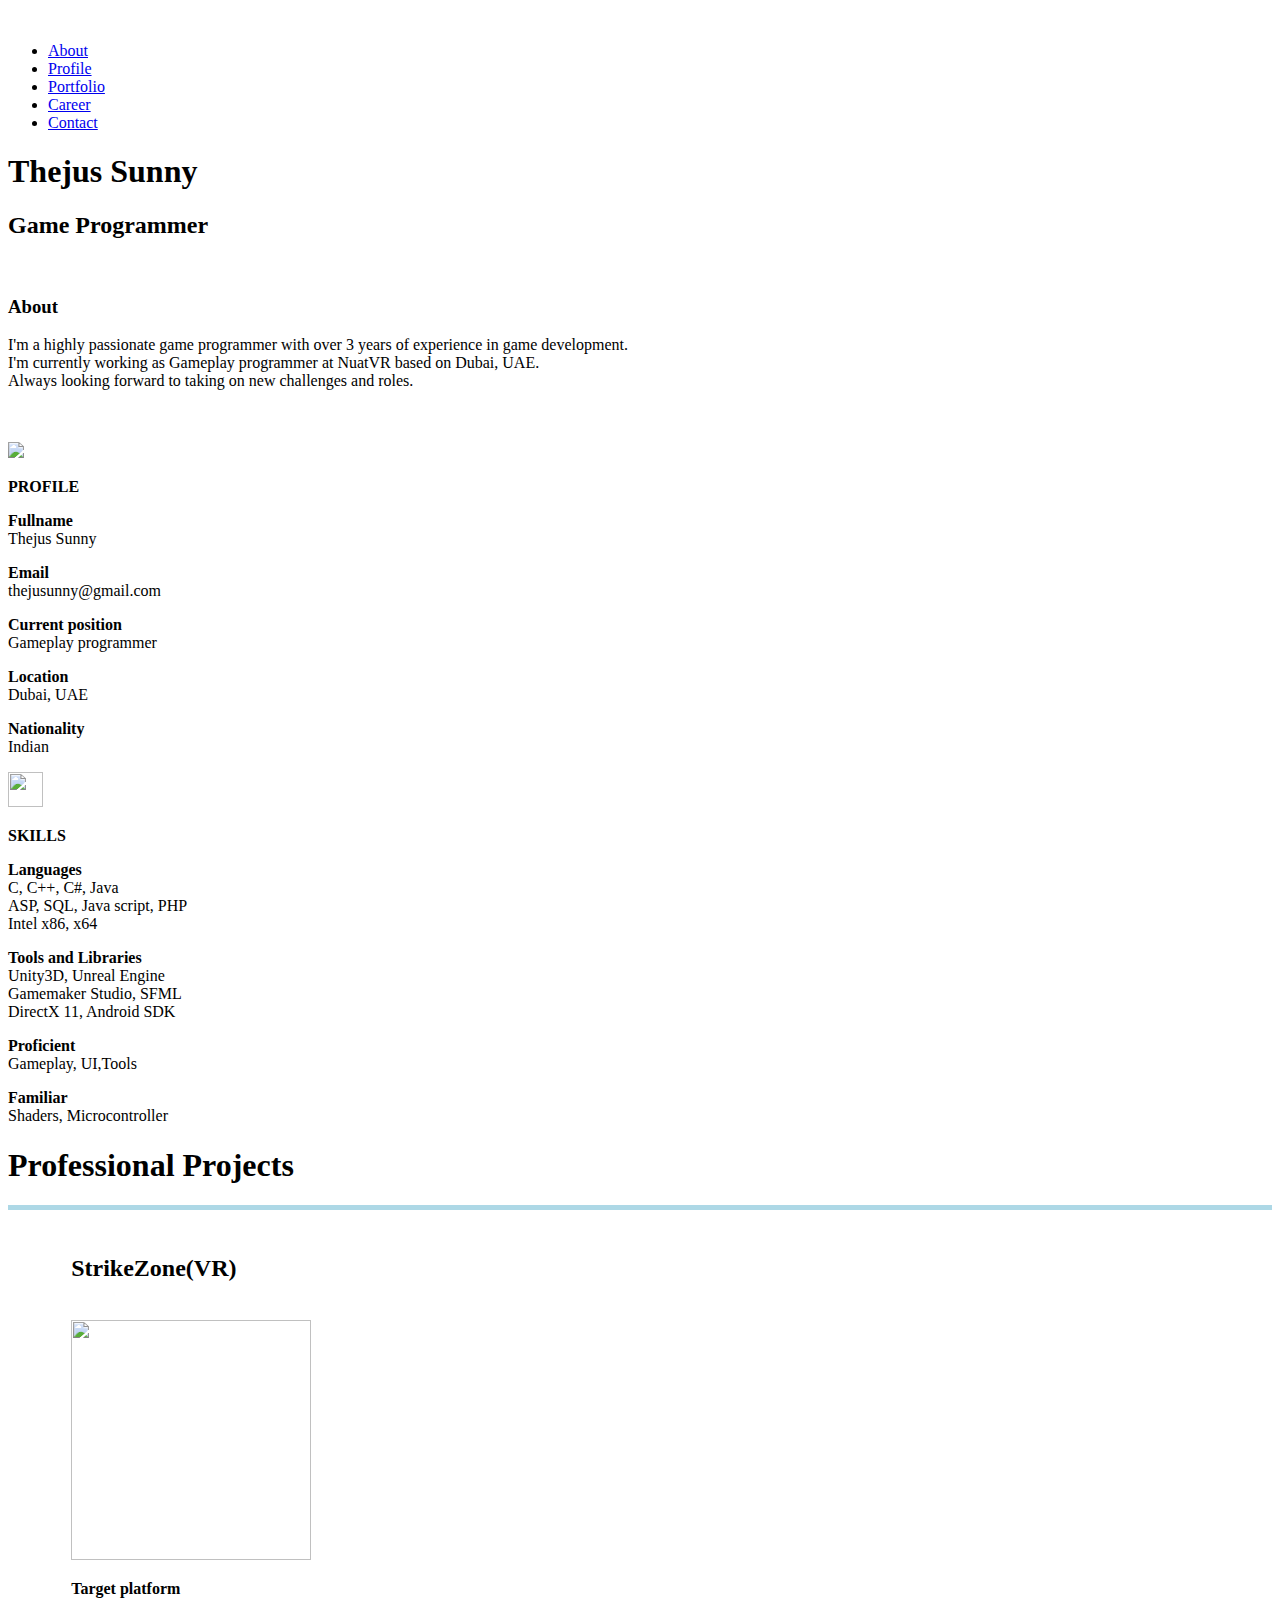
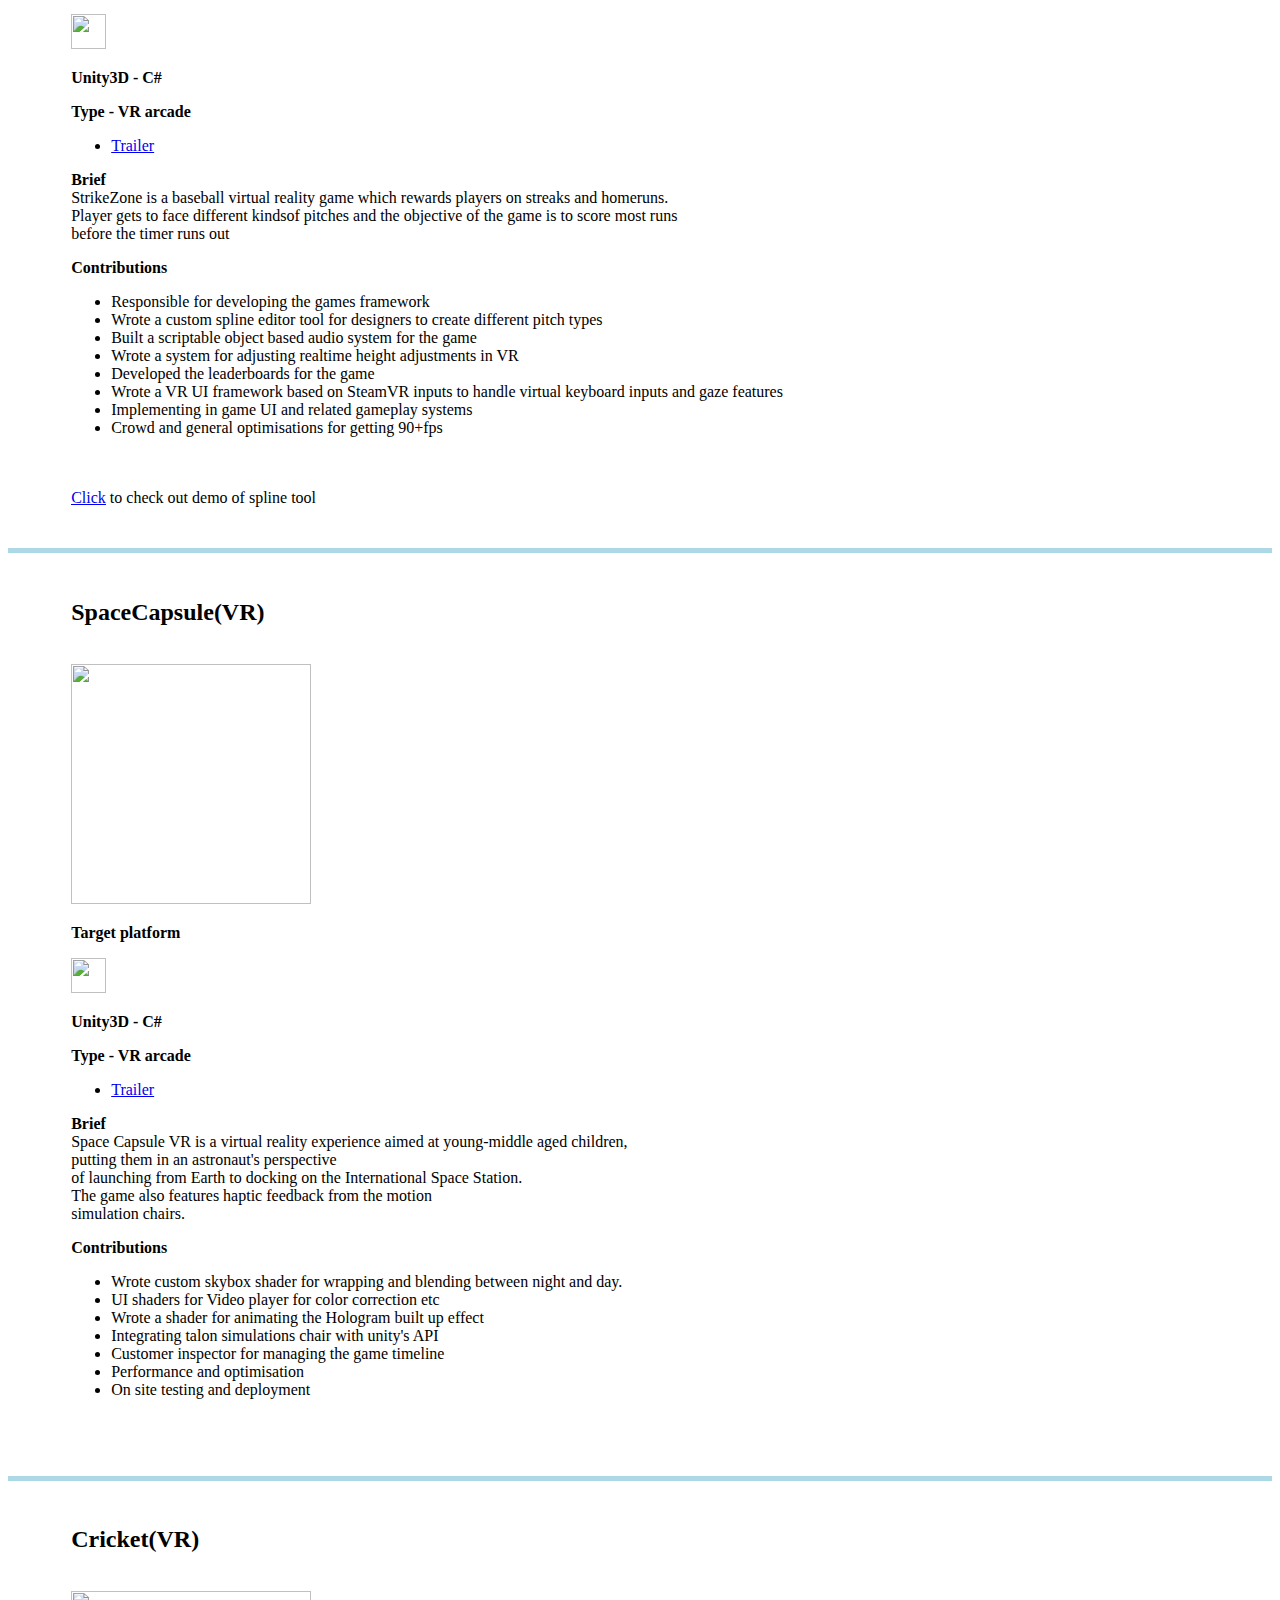
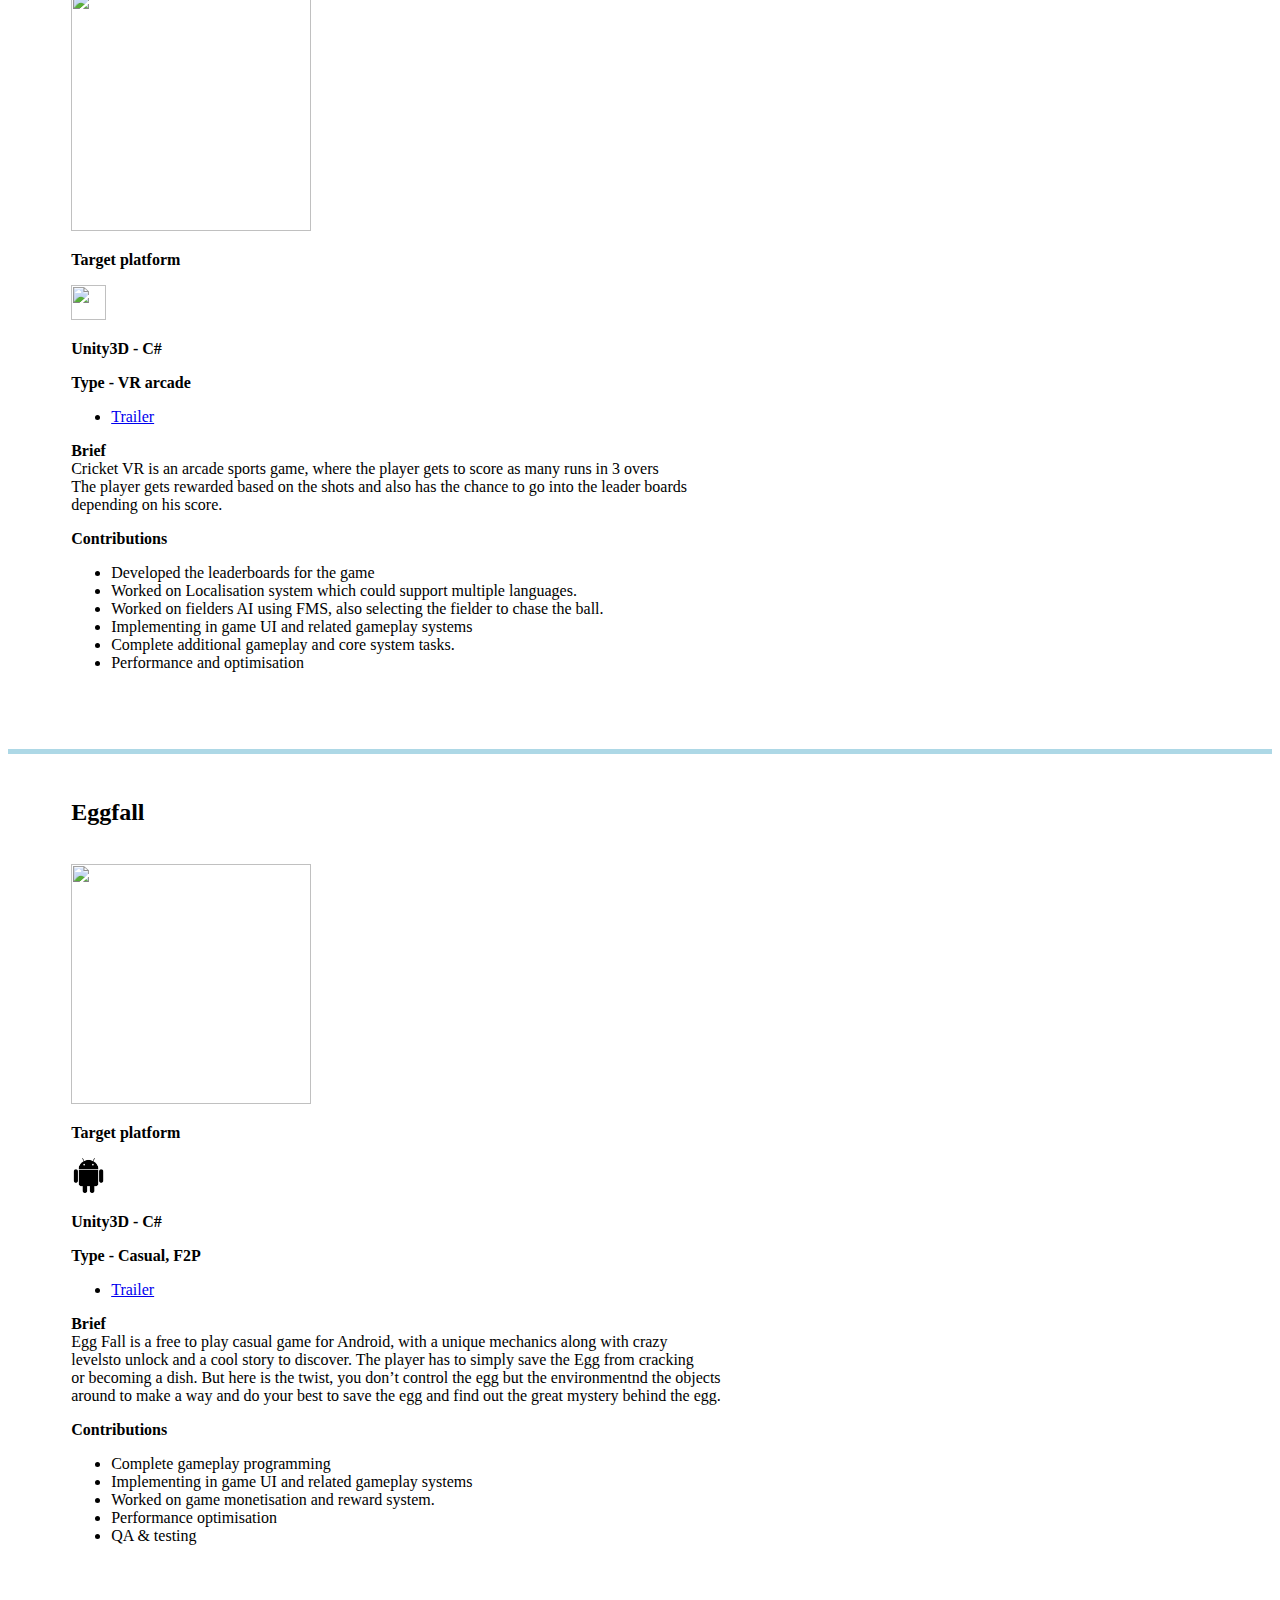
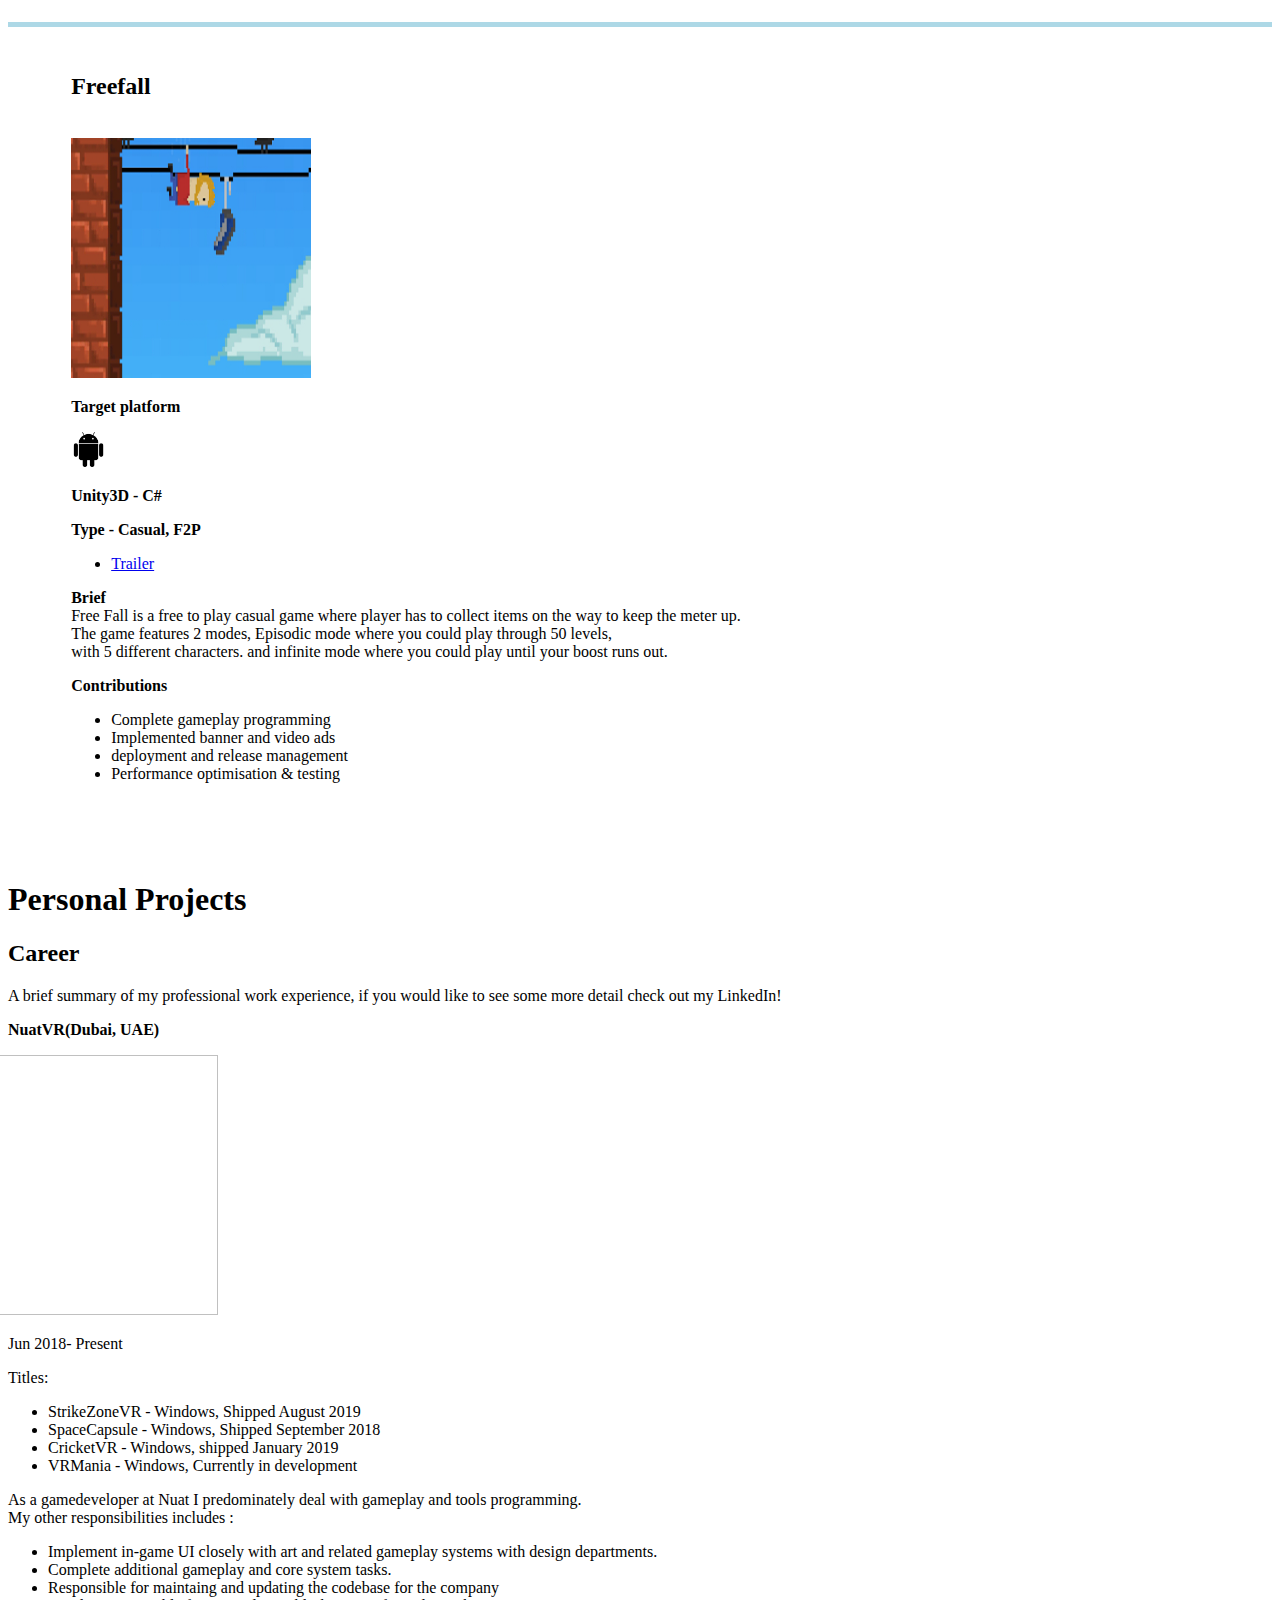
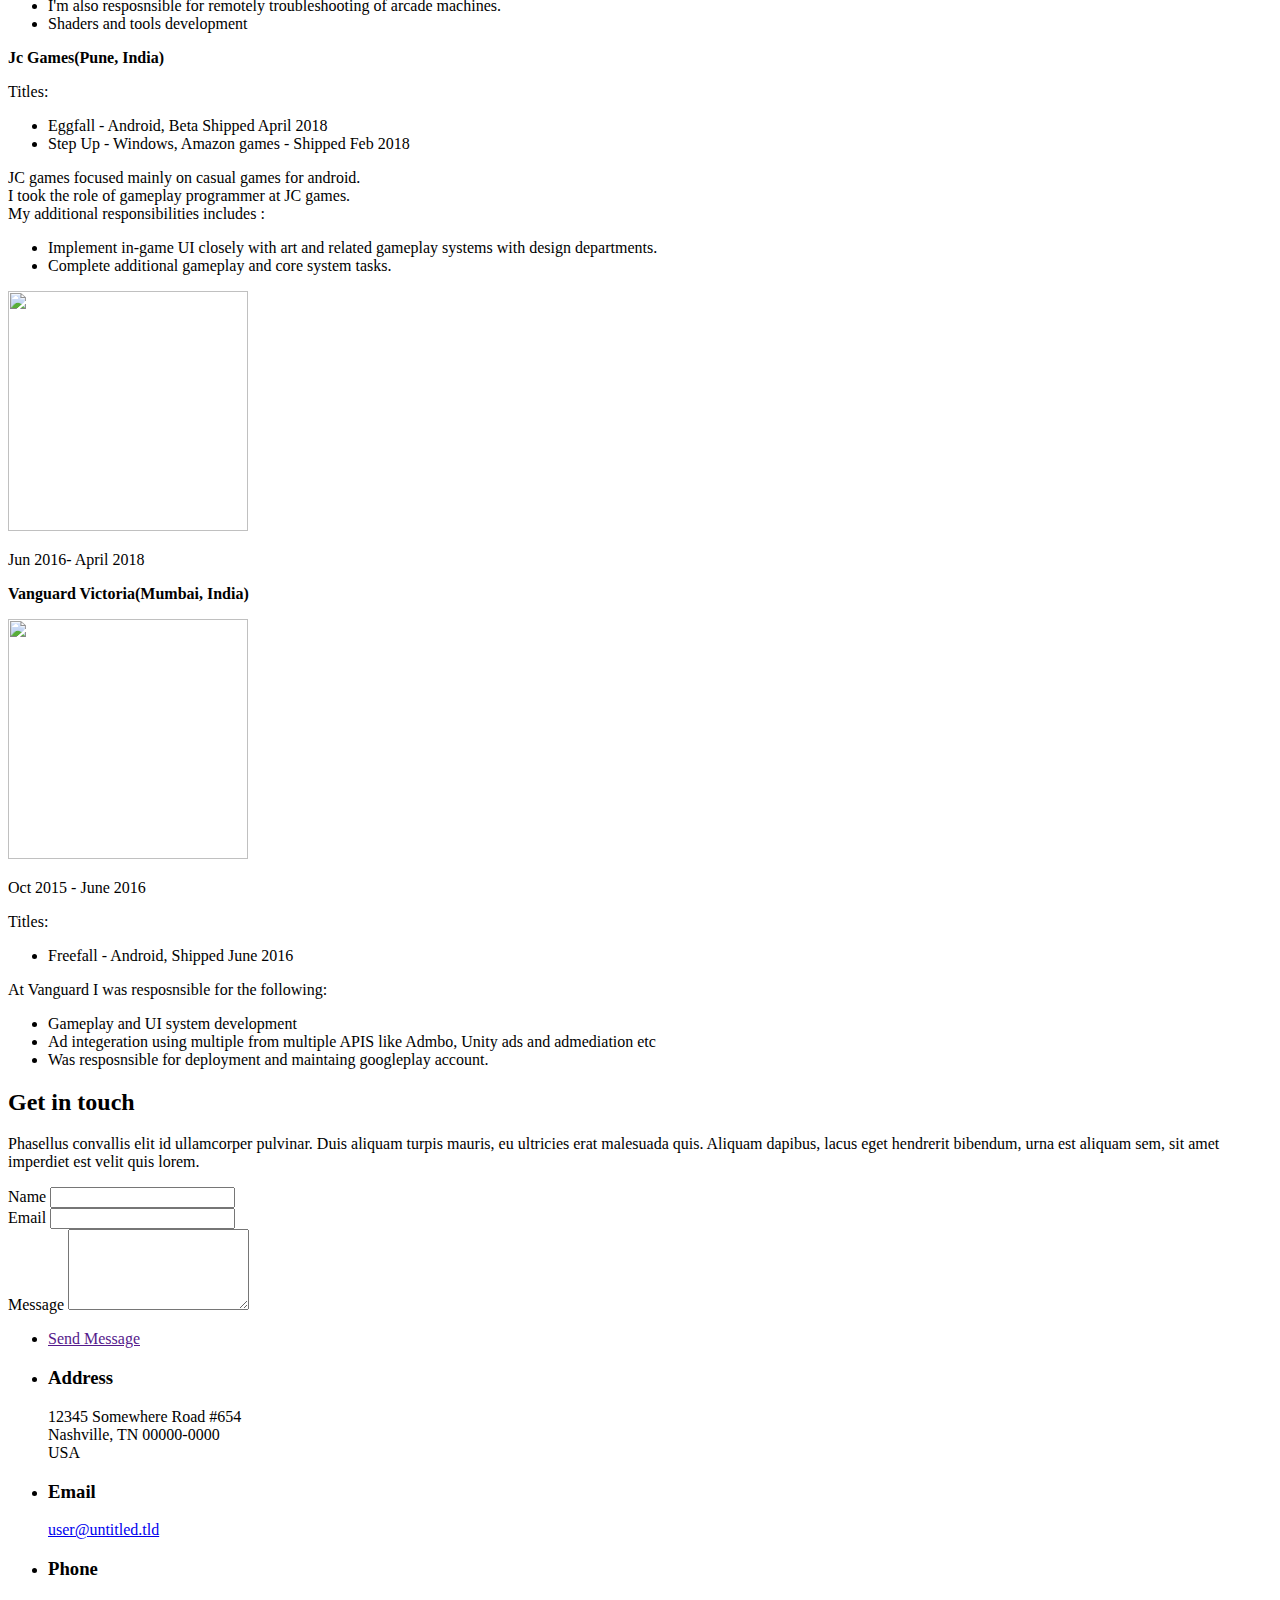
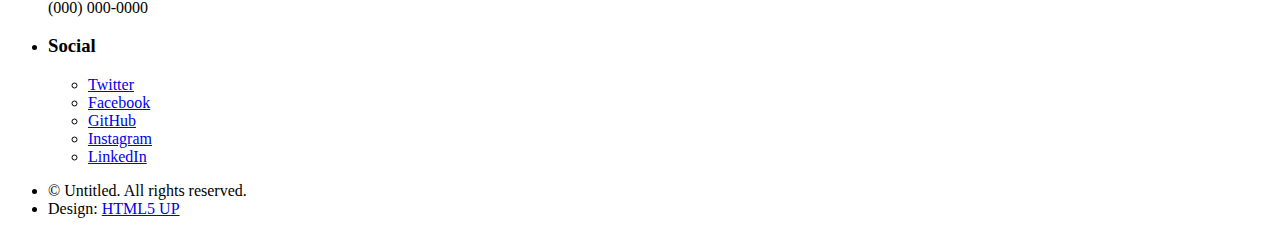
==== index.html @ e00f61fe "- Reuploading images" ====
<!DOCTYPE HTML>
<!--
	Hyperspace by HTML5 UP
	html5up.net | @ajlkn
	Free for personal and commercial use under the CCA 3.0 license (html5up.net/license)
-->
<html>

<head>
	<title>Thejus Sunny</title>
	<meta charset="utf-8" />
	<meta name="viewport" content="width=device-width, initial-scale=1, user-scalable=no" />
	<link rel="stylesheet" href="assets/css/main.css" />
	<noscript>
		<link rel="stylesheet" href="assets/css/noscript.css" /></noscript>
</head>

<body class="is-preload">

	<!-- Sidebar -->
	<section id="sidebar">

		<div class="inner">
			<div class="container">
				<img src="images/PP.jpg" alt="" data-position="center center" />
			</div>
			<nav>
				<ul>

					<li><a href="#intro">About</a></li>
					<li><a href="#one">Profile</a></li>
					<li><a href="#two">Portfolio</a></li>
					<li><a href="#three">Career</a></li>
					<li><a href="#four">Contact</a></li>
				</ul>
			</nav>
		</div>
	</section>

	<!-- Wrapper -->
	<div id="wrapper">
		<!-- Intro -->
		<section id="intro" class="wrapper style1 fullscreen fade-up">
			<div class="inner">


				<h1>Thejus Sunny</h1>
				<h2>Game Programmer</h2>
				<br>
				<h3>About</h3>
				<p>I'm a highly passionate game programmer with over 3 years of experience in game development.<br>I'm
					currently working as Gameplay programmer at NuatVR based on Dubai, UAE. <br />
					Always looking forward to taking on new challenges and roles.</p>
				<li class="imageicon"><a href="https://www.linkedin.com/in/thejussunny/"><img class="imageicon"
							src="images/linkbig.png" alt="" /></a></li>
				<li class="imageicon"><a href="https://www.linkedin.com/in/thejussunny/"><img class="imageicon"
							src="images/git.png" alt="" /></a></li>



			</div>
		</section>

		<!-- One -->

		<section id="one" class="wrapper style2 spotlights">
			<div class='row padding'>
				<div class=" col-4">
					<img class="img-icon" src="images/profile.png" >
					<p><b>PROFILE</b></p>
					<p><b>Fullname</b><br> Thejus Sunny </p>
					<p><b>Email</b><br>thejusunny@gmail.com</p>
					<p><b>Current position</b><br> Gameplay programmer</p>
					<p><b>Location</b><br> Dubai, UAE</p>
					<p><b>Nationality</b><br>Indian</p>
				
				</div>
				<div >
					<img height="35px" width="35px"  src="images/settings.png" class="left-settings"  >
					<p><b>SKILLS</b></p>
					<p><b>Languages </b><br>C, C++, C#, Java<br> ASP, SQL, Java script, PHP<br>Intel x86, x64</p>
					<p><b>Tools and Libraries</b><br>Unity3D, Unreal Engine<br>Gamemaker Studio, SFML<br> DirectX 11, Android SDK  </p>
					<p><b>Proficient</b><br>Gameplay, UI,Tools </p>
					<p><b>Familiar</b><br> Shaders, Microcontroller  </p>

				</div>




		</section>
		<h1>Professional Projects</h1>
		<section id="two" style=" padding:2% 0 2% 5%; border-top:5px solid lightblue;">
	
			<h2>StrikeZone(VR)</h2>
			<br>
		
			<div class='row'>
				<div  >
					<img class="imgborder" width="240px" height="240px"  src="images/bb.jpg"  >
					<p><b>Target platform</b></p>
					<div class="row-wide">
							<img height="35px" width="35px"  src="images/win.png" class="left-settings"  >

					</div>
					<p><b> Unity3D - C#</b></p>
					<p><b>Type - VR arcade</b></p>
					<ul class="actions">
						<li><a href="https://www.youtube.com/watch?v=trJ7h1cZZzc" class="button">Trailer</a></li>
					</ul>

				</div>
				<div >
						<p><b>Brief</b><br>StrikeZone is a baseball virtual reality game which rewards players on streaks and homeruns.<br> Player gets to face 
						different kindsof pitches and the objective of the game is to score most runs<br> before the timer runs out
						</p>
						<p><b>Contributions</b></p>
						<ul>
							<li>
								Responsible for developing the games framework
							</li>
							<li>
								Wrote a custom spline editor tool for designers to create different pitch types
							</li>
							<li>
								Built a scriptable object based audio system for the game
							</li>
							<li>
								Wrote a system for adjusting realtime height adjustments in VR
							</li>
							<li>
								Developed the leaderboards for the game
							</li>
							<li>
								Wrote a VR UI framework based on SteamVR inputs to handle virtual keyboard inputs and gaze features
							</li>
							<li>
									Implementing in game UI and related gameplay systems

							</li>
							<li>
									Crowd and general optimisations for getting 90+fps
							</li>
							<br><br>
							

						</ul>
						<p><a href="images/spline.gif"><u>Click</u></a> to check out demo of spline tool </p>
						
	
					</div>
			</div>
		</section>
		<section style=" padding:2% 0 2% 5%; border-top:5px solid lightblue;">
				<h2>SpaceCapsule(VR)</h2>
				<br>
			
				<div class='row'>
					<div  >
						<img width="240px" height="240px" src="images/space.png">
						<p><b>Target platform</b></p>
						<div class="row-wide">
								<img height="35px" width="35px"  src="images/win.png" class="left-settings"  >
	
						</div>
						<p><b> Unity3D - C#</b></p>
						<p><b>Type - VR arcade</b></p>
						<ul class="actions">
							<li><a href="https://www.youtube.com/watch?v=MQhOzQ_Q_nE" class="button">Trailer</a></li>
						</ul>
	
					</div>
					<div >
							<p><b>Brief</b><br>Space Capsule VR is a virtual reality experience aimed at young-middle aged children,<br> putting them in an astronaut's perspective 
							<br>of launching from Earth to docking on the International Space Station.<br> The game also features haptic feedback from the motion<br>
							simulation chairs.
							</p>
							<p><b>Contributions</b></p>
							<ul>
								<li>
										Wrote custom skybox shader for wrapping and blending between night and day.
								</li>
								<li>
										UI shaders for Video player for color correction etc
								</li>
								<li>
										Wrote a shader for animating the Hologram built up effect 
								</li>
								<li>
										Integrating talon simulations chair with unity's API
								</li>
								<li>
										Customer inspector for managing the game timeline
								</li>
								<li>
										Performance and optimisation
								</li>
								<li>
										On site testing and deployment
	
								</li>
								<br><br>
								
	
							</ul>
							
							
		
						</div>
				</div>
			</section>
		<!-- <section>
			<a href="#" class="image"><img src="images/pic03.jpg" alt="" data-position="25% 25%" /></a>
			<div class="content">
				<div class="inner">
					<h2>Ultricies aliquam</h2>
					<p>Phasellus convallis elit id ullamcorper pulvinar. Duis aliquam turpis mauris, eu ultricies
						erat malesuada quis. Aliquam dapibus.</p>
					<ul class="actions">
						<li><a href="generic.html" class="button">Learn more</a></li>
					</ul>
				</div>
				
			</div>
		</section>
		</section> -->

		<!-- Two -->

		<section style=" padding:2% 0 2% 5%; border-top:5px solid lightblue;">
			<h2>Cricket(VR)</h2>
			<br>
		
			<div class='row'>
				<div  >
					<img width="240px" height="240px" src="images/cricket.jpg">
					<p><b>Target platform</b></p>
					<div class="row-wide">
							<img height="35px" width="35px"  src="images/win.png" class="left-settings"  >

					</div>
					<p><b> Unity3D - C#</b></p>
					<p><b>Type - VR arcade</b></p>
					<ul class="actions">
						<li><a href="https://www.youtube.com/watch?v=05RbCJR7kIk" class="button">Trailer</a></li>
					</ul>

				</div>
				<div >
						<p><b>Brief</b><br>Cricket VR is an arcade sports game, where the player gets to score as many runs in 3 overs<br> The player gets rewarded based on the shots
						and also has the chance to go into the leader boards<br> depending on his score.<br>
						</p>
						<p><b>Contributions</b></p>
						<ul>
							<li>
									Developed the leaderboards for the game
							</li>
							<li>
									Worked on Localisation system which could support multiple languages.
							</li>
							<li>
									Worked on fielders AI using FMS, also selecting the fielder to chase the ball.
							</li>
							<li>
									Implementing in game UI and related gameplay systems
							</li>
							<li>
									Complete additional gameplay and core system tasks.
							</li>
							<li>
									Performance and optimisation
							</li>

							<br><br>
							

						</ul>
						
						
	
					</div>
			</div>
		</section>
		<section style="padding:2% 0 2% 5%; border-top:5px solid lightblue;">
			<h2>Eggfall</h2>
			<br>
		
			<div class='row'>
				<div  >
					<img width="240px" height="240px" src="images/egg.png">
					<p><b>Target platform</b></p>
					<div class="row-wide">
							<img height="35px" width="35px"  src="images/android.png" class="left-settings"  >

					</div>
					<p><b> Unity3D - C#</b></p>
					<p><b>Type - Casual, F2P</b></p>
					<ul class="actions">
						<li><a href="https://www.youtube.com/watch?v=kbXx1iI7Q08" class="button">Trailer</a></li>
					</ul>

				</div>
				<div >
						
						<p><b>Brief</b><br>Egg Fall is a free to play casual game for Android, with a unique mechanics along with crazy<br>  levelsto unlock and a cool story to discover.
						The player has to simply save the Egg from cracking <br> or becoming a dish.  But here is the twist, you don’t control the egg but the environmentnd the objects<br> around
						to make a way and do your best to save the egg and find out the great mystery behind the egg. </p> 
						<p><b>Contributions</b></p>
						<ul >
							
							<li>
									Complete gameplay programming
							</li>
							<li>
									Implementing in game UI and related gameplay systems
							</li>
							<li>
									Worked on game monetisation and reward system.
							</li>
							<li>
									Performance optimisation
							</li>
							<li>
									QA & testing
							</li>
							<br><br>
							

						</ul>
						
						
	
					</div>
			</div>
		</section>

		<section style="padding:2% 0 2% 5%; border-top:5px solid lightblue;">
				<h2>Freefall</h2>
				<br>
			
				<div class='row'>
					<div  >
						<img width="240px" height="240px" src="images/free.png">
						<p><b>Target platform</b></p>
						<div class="row-wide">
								<img height="35px" width="35px"  src="images/android.png" class="left-settings"  >
	
						</div>
						<p><b> Unity3D - C#</b></p>
						<p><b>Type - Casual, F2P</b></p>
						<ul class="actions">
							<li><a href="https://www.youtube.com/watch?v=FNNf1V4N8CU" class="button">Trailer</a></li>
						</ul>
	
					</div>
					<div >
							
							<p><b>Brief</b><br>Free Fall is a free to play casual game where player has to collect items on the way to keep the meter up.<br> The game features 2 modes,
							Episodic mode where you could play through 50 levels,<br> with 5 different characters.
							and infinite mode where you could play until your boost runs out.
							
							<p><b>Contributions</b></p>
							<ul >
								
								<li>
										Complete gameplay programming
								</li>
								<li>
										Implemented banner and video ads
								</li>
								<li>
										deployment and release management 
								</li>
								<li>
										Performance optimisation & testing
								</li>
								<br><br>
								
	
							</ul>
							
							
		
						</div>
				</div>
			</section>
			<h1>Personal Projects</h1>
		<section id="three" class="wrapper style2 spotlights">
			<div class="inner">
				<h2>Career</h2>
				<p>A brief summary of my professional work experience, if you would like to see some more detail check out my LinkedIn!
				</p>
				<p><b>NuatVR(Dubai, UAE)</b></p>
					<div class='row'>
						<div class="col-3" >
						
							<img width="240px" height="260px" src="images/Nuat.png" style="margin-left:-30px; " >
							<p  >Jun 2018- Present</p>
						
		
						</div>
						<div >
								<p>Titles:
								</p>
								<ul>
									<li>
											StrikeZoneVR - Windows, Shipped August 2019
									</li>
									<li>
											SpaceCapsule - Windows, Shipped September 2018
									</li>
									<li>
											CricketVR - Windows, shipped January 2019
									</li>
									<li>
											VRMania - Windows, Currently in development
									</li>
								</ul>	
								<p> As a gamedeveloper at Nuat I predominately  deal with gameplay and tools programming.<br>
									My other responsibilities includes :<br></p>
									<ul>
											
											<li>
													Implement in-game UI closely with art and related gameplay systems with design departments.

											</li>
											<li>
													Complete additional gameplay and core system tasks.

											</li>
											<li>
													Responsible for maintaing and updating the codebase for the company

											</li>
											<li>
													I'm also resposnsible for remotely troubleshooting of arcade machines.

											</li>
											<li>
													Shaders and tools development

											</li>

									</ul>
									


			
							</div>
							
					</div>
					<p><b>Jc Games(Pune, India)</b></p>
					<div class='row'>
						
						<div class="col-8">
								<p>Titles:
								
								</p>
								<ul>
									<li>
											Eggfall - Android, Beta Shipped April 2018
									</li>
									<li>
											Step Up - Windows, Amazon games -  Shipped Feb 2018
									</li>			
		
								</ul>	
								<p>JC games focused mainly on casual games for android.<br> I took the role of gameplay programmer at JC games. 
									<br>
								My additional responsibilities includes :
								</p>
								<ul>
											
										<li>
												Implement in-game UI closely with art and related gameplay systems with design departments.
		
										</li>
										<li>
												Complete additional gameplay and core system tasks.
		
										</li>
										
		
								</ul>
			
						</div>
						<div  >
									<img width="240px" height="240px" src="images/jc.png">
									<p>Jun 2016- April 2018</p>
						</div>
						
						
						

							
					</div>
					<p><b>Vanguard Victoria(Mumbai, India)</b></p>
					<div class='row'>
						<div class="col-3" >
									<img width="240px" height="240px" src="images/vic.jpg">
									<p>Oct 2015 - June 2016</p>
								
				
						</div>
						<div >
								<p>Titles:
								
								</p>
								<ul>
									<li>
											Freefall - Android, Shipped June 2016
									</li>		
		
								</ul>	
								<p>At Vanguard I was resposnsible for the following:</p>
								<ul>
										<li>
												Gameplay and UI system development
										</li>		
										<li>
												Ad integeration using multiple from multiple APIS like Admbo, Unity ads and admediation etc 
										</li>		
										<li>
											 	Was resposnsible for deployment and maintaing googleplay account.
										</li>
			
			
									</ul>	
			
						</div>
						
							
					</div>
					

			</div>
		</section>

		<!-- Three -->
		<section id="four" class="wrapper style1 fade-up">
			<div class="inner">
				<h2>Get in touch</h2>
				<p>Phasellus convallis elit id ullamcorper pulvinar. Duis aliquam turpis mauris, eu ultricies erat
					malesuada quis. Aliquam dapibus, lacus eget hendrerit bibendum, urna est aliquam sem, sit amet
					imperdiet est velit quis lorem.</p>
				<div class="split style1">
					<section>
						<form method="post" action="#">
							<div class="fields">
								<div class="field half">
									<label for="name">Name</label>
									<input type="text" name="name" id="name" />
								</div>
								<div class="field half">
									<label for="email">Email</label>
									<input type="text" name="email" id="email" />
								</div>
								<div class="field">
									<label for="message">Message</label>
									<textarea name="message" id="message" rows="5"></textarea>
								</div>
							</div>
							<ul class="actions">
								<li><a href="" class="button submit">Send Message</a></li>
							</ul>
						</form>
					</section>
					<section>
						<ul class="contact">
							<li>
								<h3>Address</h3>
								<span>12345 Somewhere Road #654<br />
									Nashville, TN 00000-0000<br />
									USA</span>
							</li>
							<li>
								<h3>Email</h3>
								<a href="#">user@untitled.tld</a>
							</li>
							<li>
								<h3>Phone</h3>
								<span>(000) 000-0000</span>
							</li>
							<li>
								<h3>Social</h3>
								<ul class="icons">
									<li><a href="#" class="icon brands fa-twitter"><span
												class="label">Twitter</span></a></li>
									<li><a href="#" class="icon brands fa-facebook-f"><span
												class="label">Facebook</span></a></li>
									<li><a href="#" class="icon brands fa-github"><span class="label">GitHub</span></a>
									</li>
									<li><a href="#" class="icon brands fa-instagram"><span
												class="label">Instagram</span></a></li>
									<li><a href="#" class="icon brands fa-linkedin-in"><span
												class="label">LinkedIn</span></a></li>
								</ul>
							</li>
						</ul>
					</section>
				</div>
			</div>
		</section>

	</div>

	<!-- Footer -->
	<footer id="footer" class="wrapper style1-alt">
		<div class="inner">
			<ul class="menu">
				<li>&copy; Untitled. All rights reserved.</li>
				<li>Design: <a href="http://html5up.net">HTML5 UP</a></li>
			</ul>
		</div>
	</footer>

	<!-- Scripts -->
	<script src="assets/js/jquery.min.js"></script>
	<script src="assets/js/jquery.scrollex.min.js"></script>
	<script src="assets/js/jquery.scrolly.min.js"></script>
	<script src="assets/js/browser.min.js"></script>
	<script src="assets/js/breakpoints.min.js"></script>
	<script src="assets/js/util.js"></script>
	<script src="assets/js/main.js"></script>

</body>

</html>
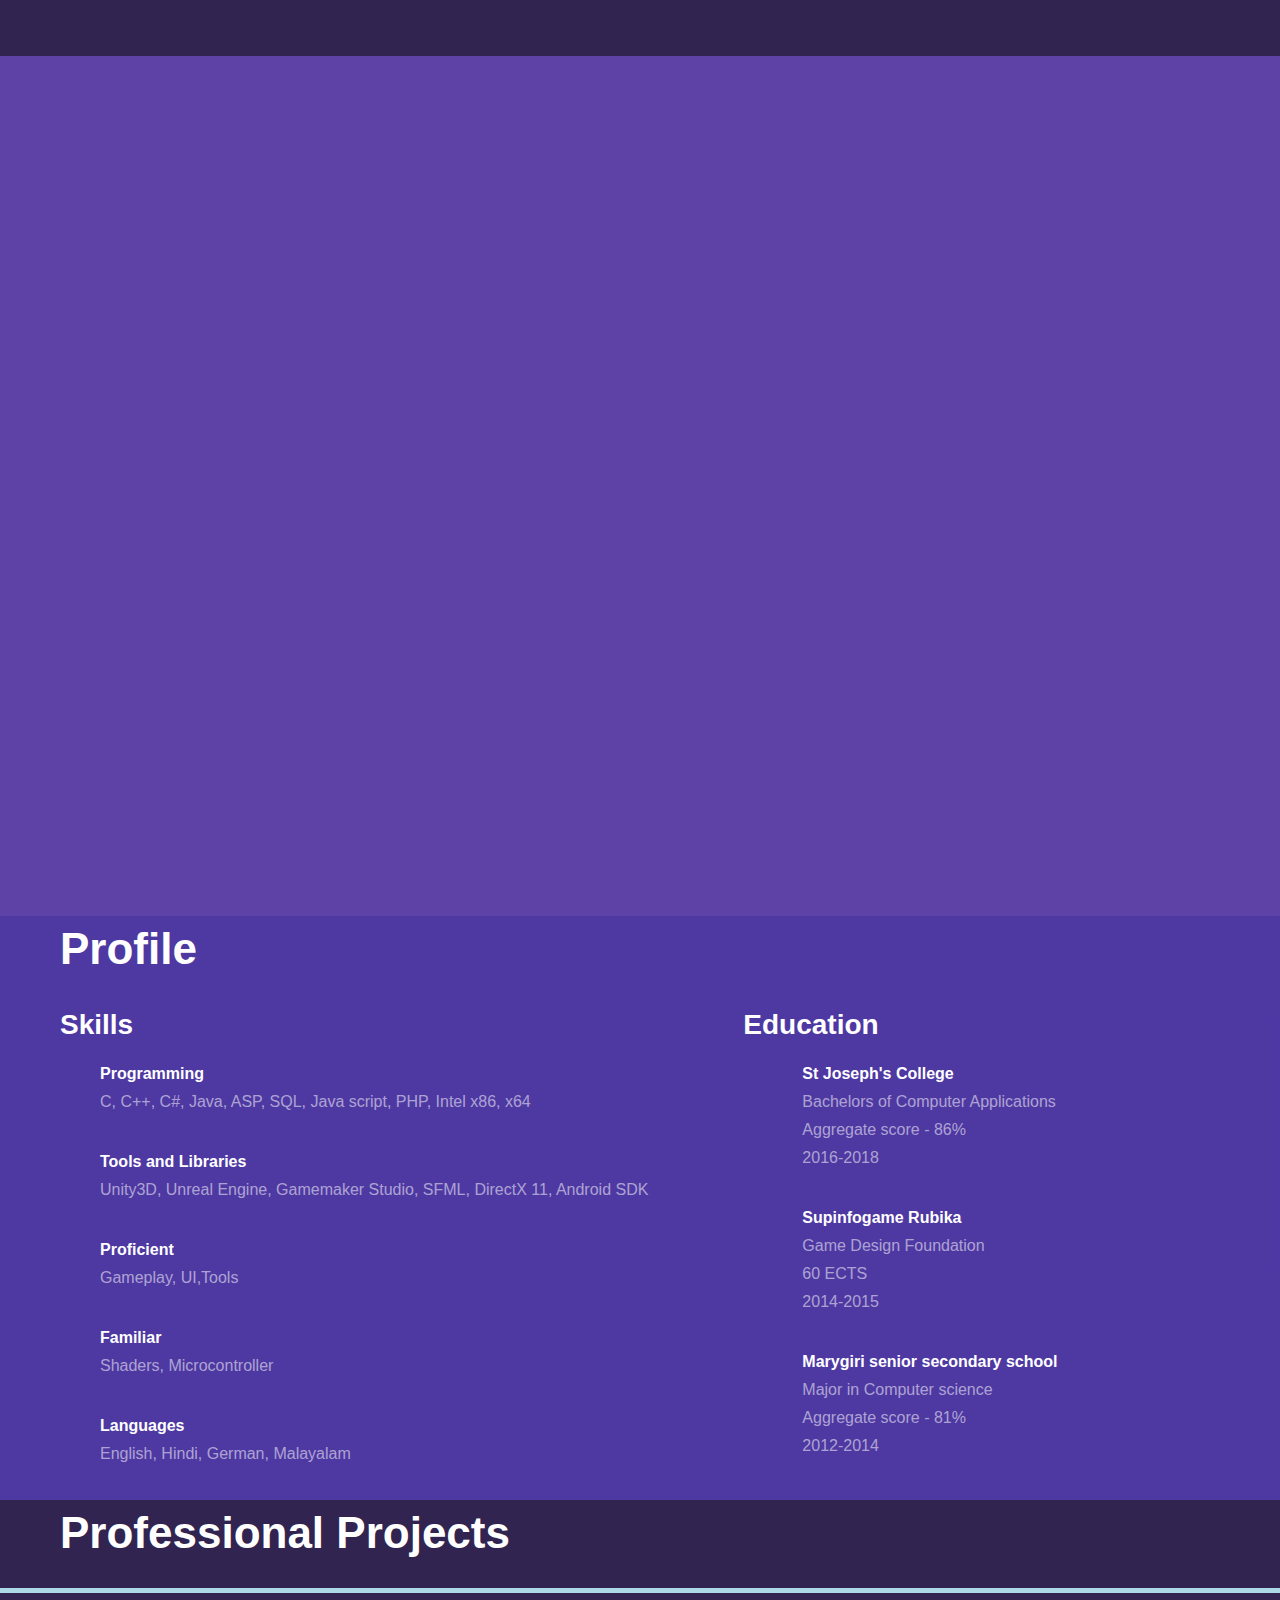
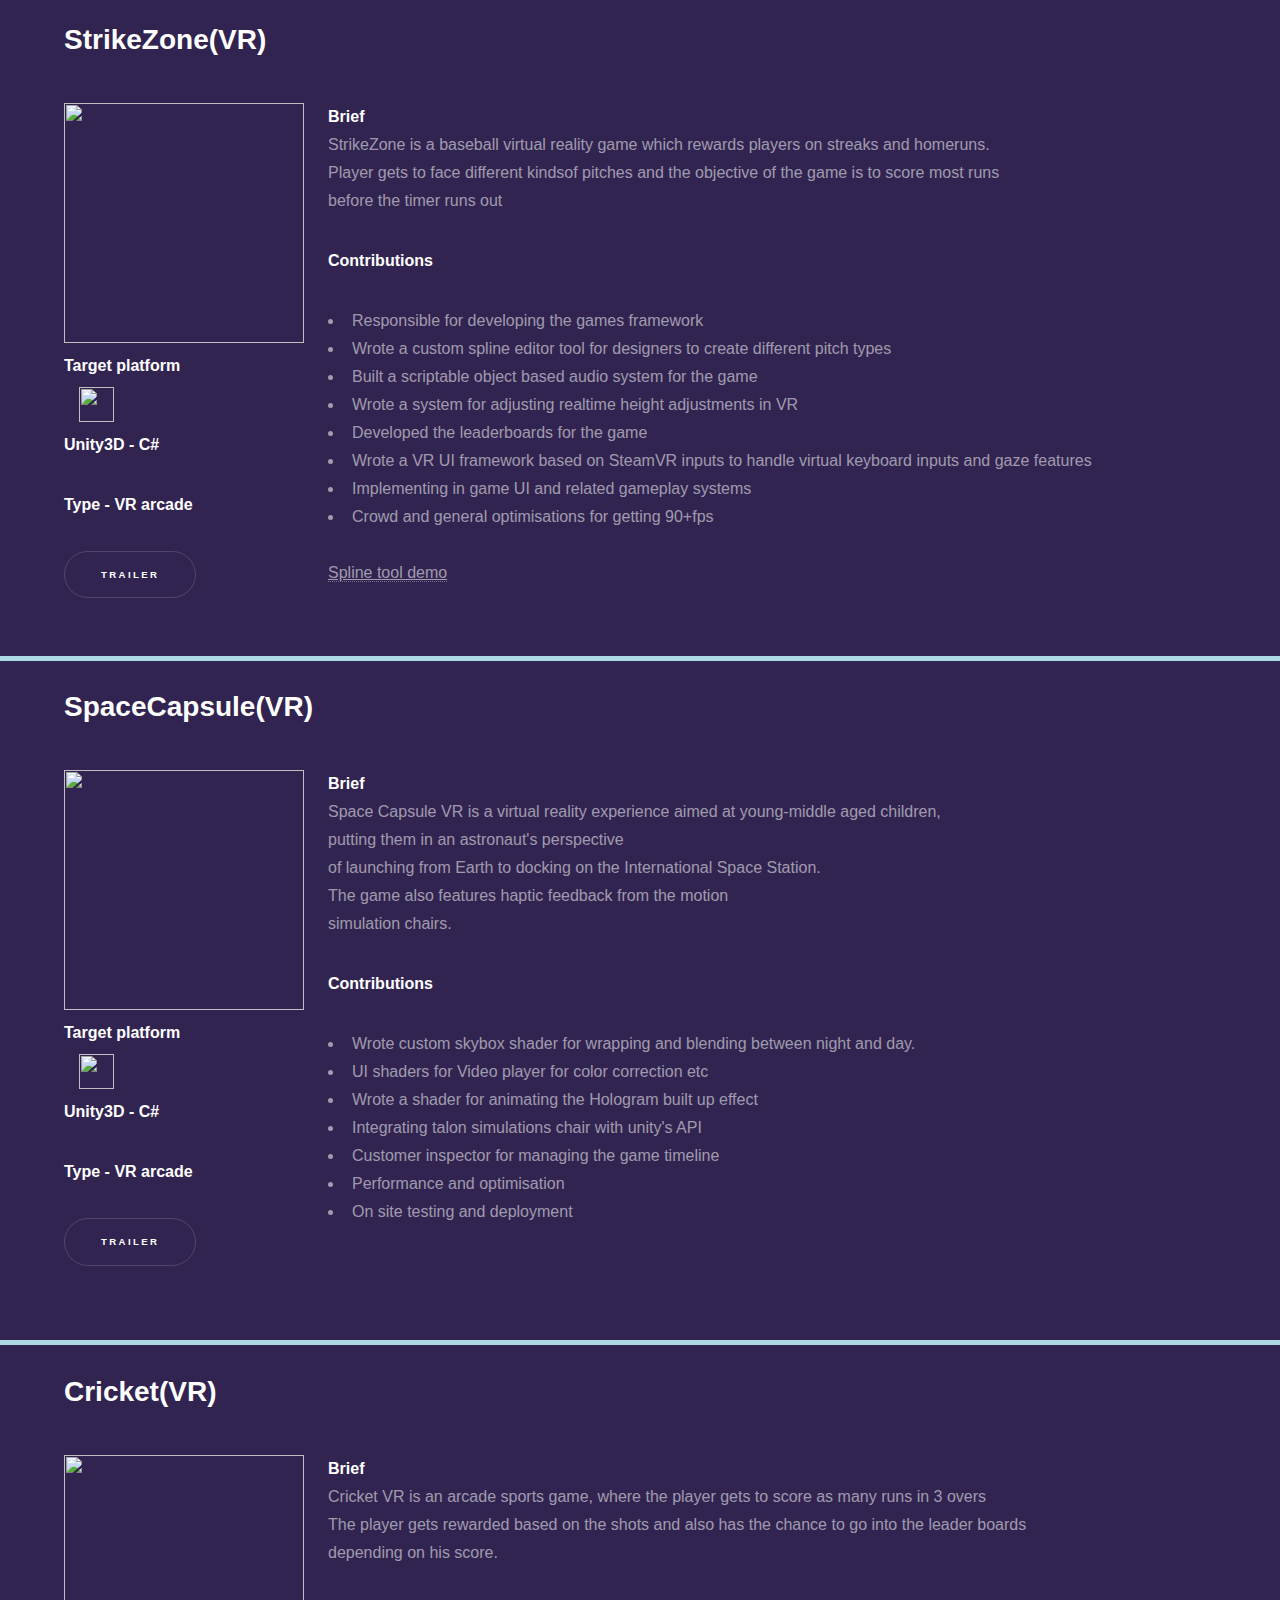
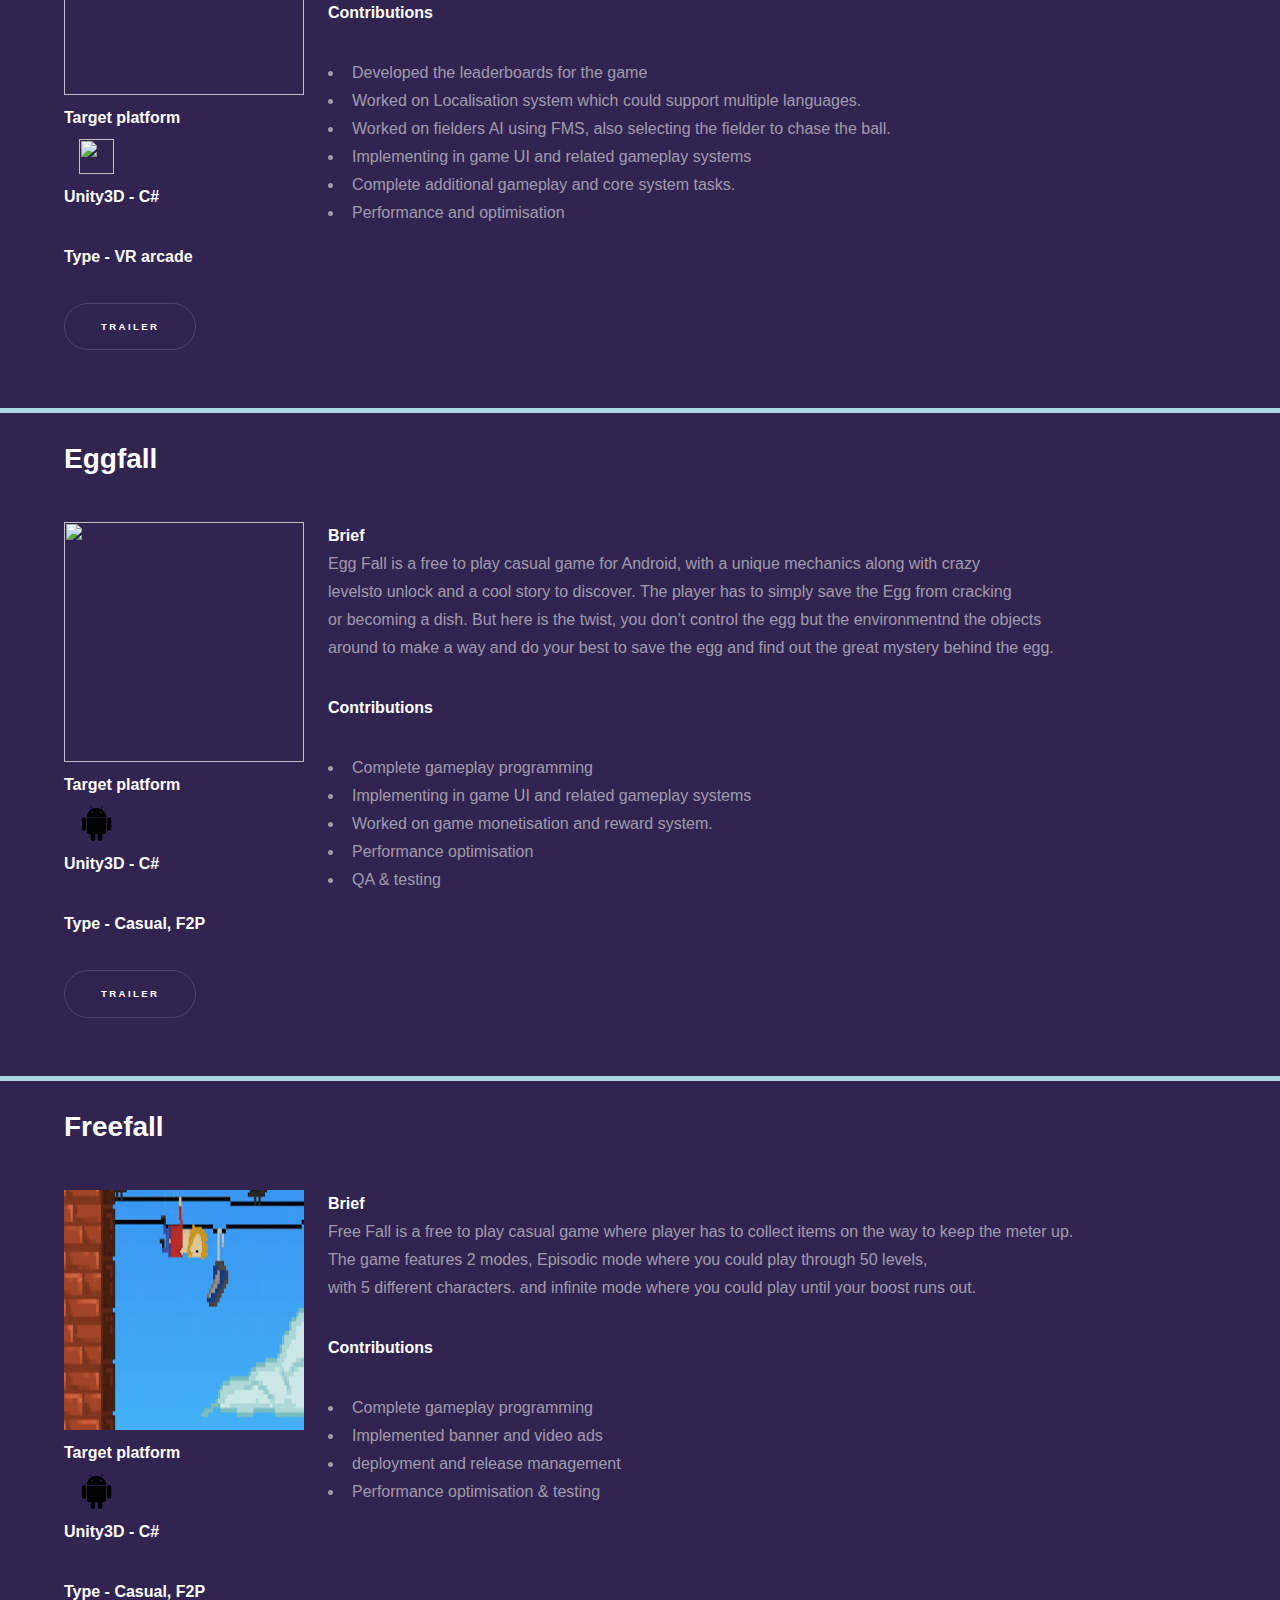
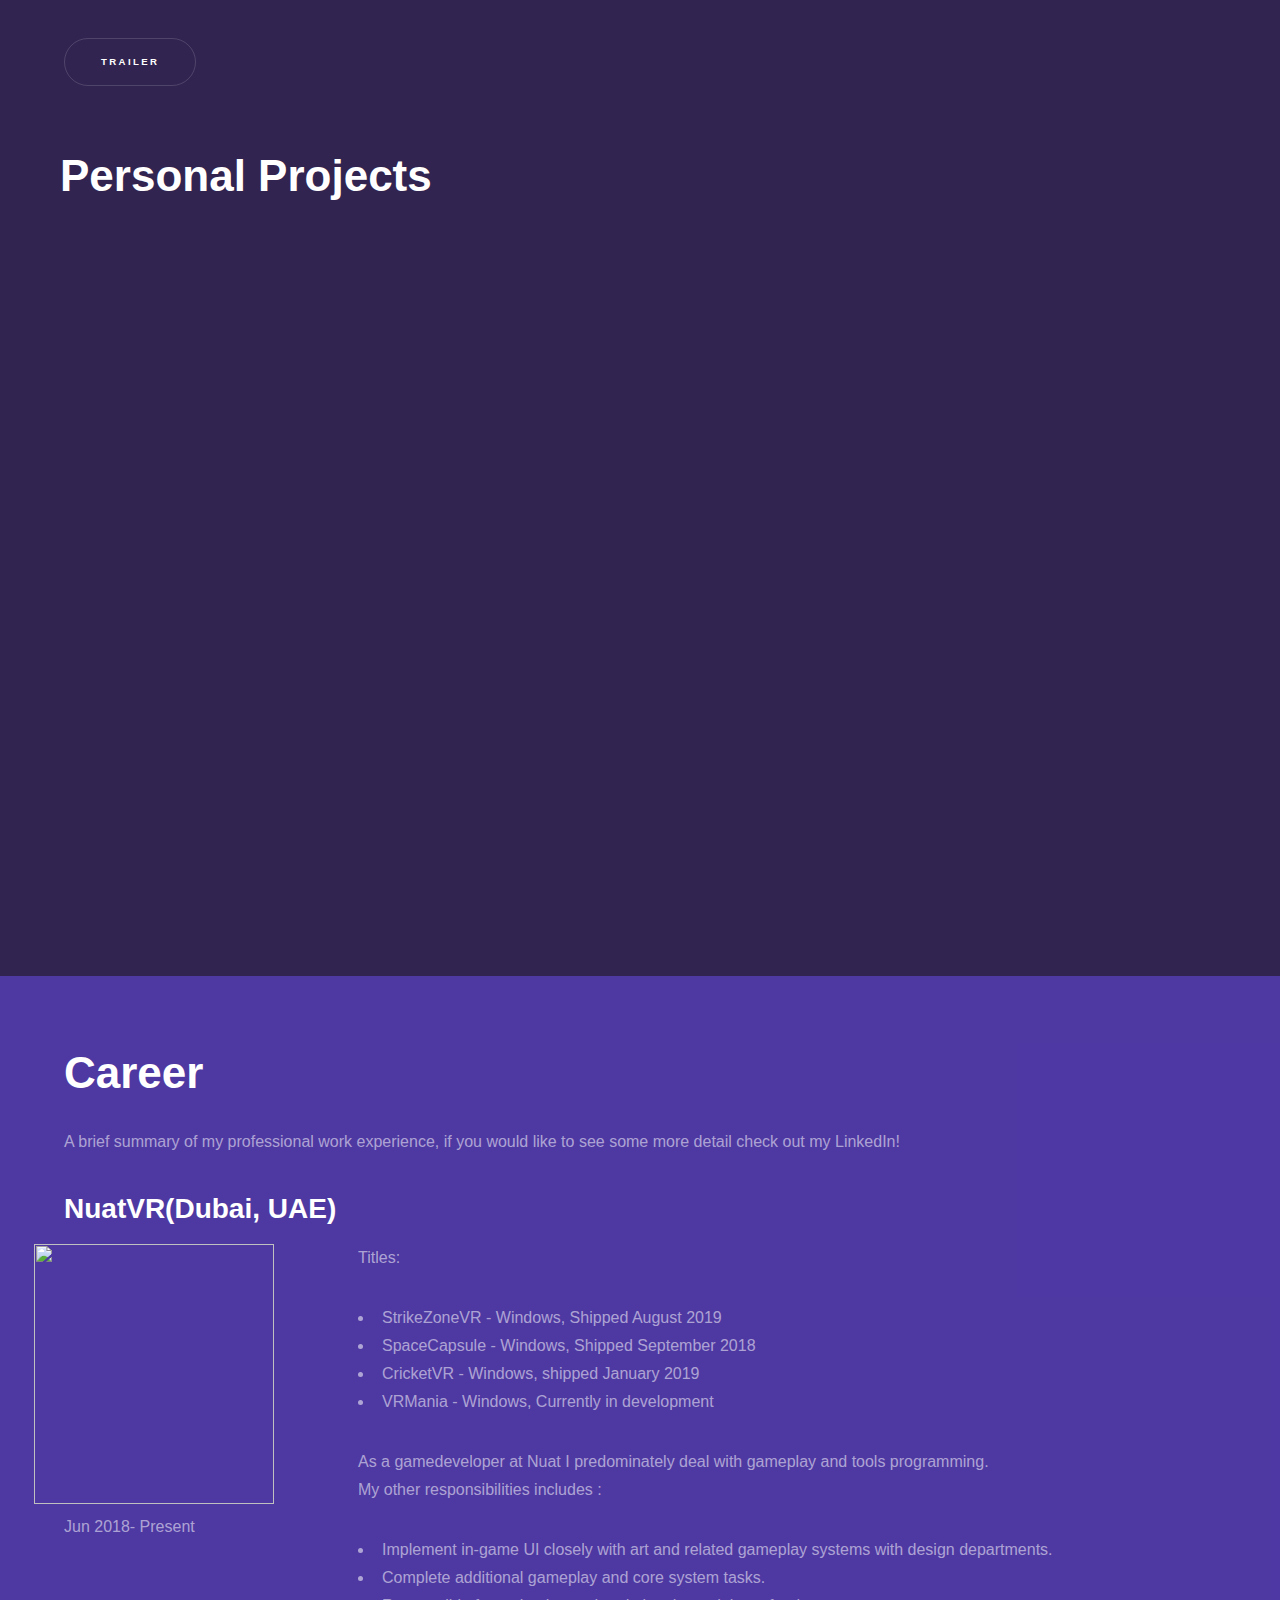
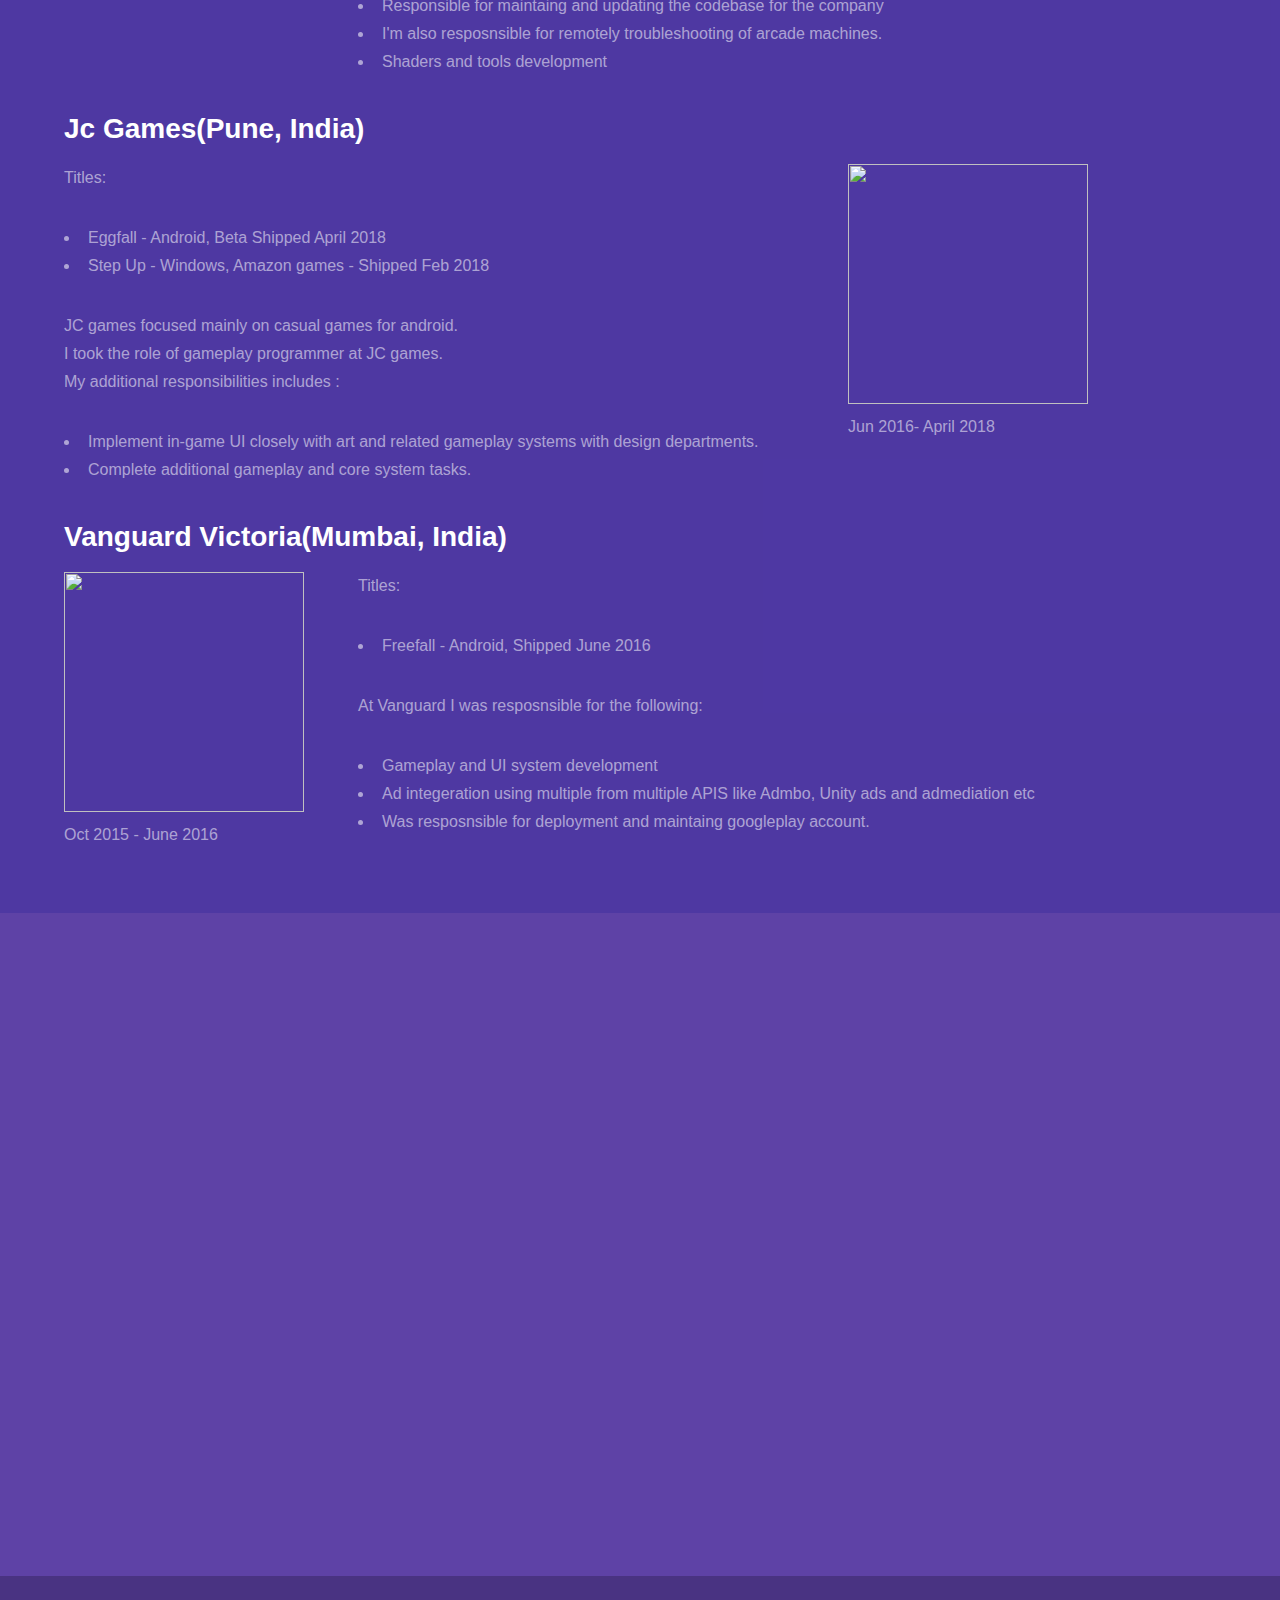
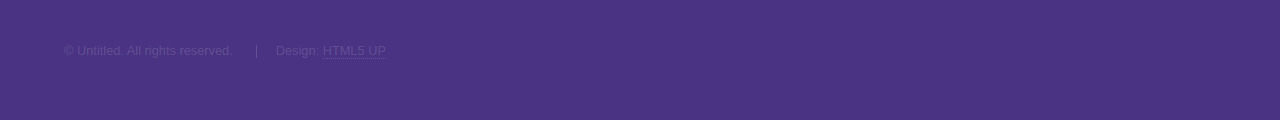
==== commit 4c69f83a: "Profile Update" ====
--- a/index.html
+++ b/index.html
@@ -64,32 +64,45 @@
 		<!-- One -->
 
 		<section id="one" class="wrapper style2 spotlights">
+			<h1 style="margin-left:60px; ">Profile</h1>
+			<div class='row'>
+				<div class=" col-5">
+				<h2 style="margin-left:60px; ">Skills </h2>
+				</div>
+				<div>
+				<h2 style="margin-left:200px; ">Education </h2>
+				</div>
+			</div>
 			<div class='row padding'>
-				<div class=" col-4">
-					<img class="img-icon" src="images/profile.png" >
-					<p><b>PROFILE</b></p>
-					<p><b>Fullname</b><br> Thejus Sunny </p>
-					<p><b>Email</b><br>thejusunny@gmail.com</p>
-					<p><b>Current position</b><br> Gameplay programmer</p>
-					<p><b>Location</b><br> Dubai, UAE</p>
-					<p><b>Nationality</b><br>Indian</p>
 				
+				<div class=" col-7" >
+							<p><b>Programming </b><br>C, C++, C#, Java, ASP, SQL, Java script, PHP, Intel x86, x64</p>
+							<p><b>Tools and Libraries</b><br>Unity3D, Unreal Engine, Gamemaker Studio, SFML, DirectX 11, Android SDK  </p>
+							<p><b>Proficient</b><br>Gameplay, UI,Tools </p>
+							<p><b>Familiar</b><br> Shaders, Microcontroller  </p>
+							<p><b>Languages</b><br> English, Hindi, German, Malayalam </p>
+							
+							
+		
 				</div>
 				<div >
-					<img height="35px" width="35px"  src="images/settings.png" class="left-settings"  >
-					<p><b>SKILLS</b></p>
-					<p><b>Languages </b><br>C, C++, C#, Java<br> ASP, SQL, Java script, PHP<br>Intel x86, x64</p>
-					<p><b>Tools and Libraries</b><br>Unity3D, Unreal Engine<br>Gamemaker Studio, SFML<br> DirectX 11, Android SDK  </p>
-					<p><b>Proficient</b><br>Gameplay, UI,Tools </p>
-					<p><b>Familiar</b><br> Shaders, Microcontroller  </p>
-
-				</div>
-
-
-
-
-		</section>
-		<h1>Professional Projects</h1>
+				
+					
+					<p><b>St Joseph's College</b><br> Bachelors of Computer Applications <br> Aggregate score - 86%<br>2016-2018 </p>
+					<p><b>Supinfogame Rubika</b><br>Game Design Foundation<br>60 ECTS <br>2014-2015 </p>
+					<p><b>Marygiri senior secondary school</b><br> Major in Computer science
+					<br> Aggregate score - 81% <br> 2012-2014
+					</p>
+				
+
+				
+				</div>
+				
+			</div>
+			
+
+		</section>
+		<h1 style="margin-left:60px; ">Professional Projects</h1>
 		<section id="two" style=" padding:2% 0 2% 5%; border-top:5px solid lightblue;">
 	
 			<h2>StrikeZone(VR)</h2>
@@ -145,7 +158,7 @@
 							
 
 						</ul>
-						<p><a href="images/spline.gif"><u>Click</u></a> to check out demo of spline tool </p>
+						<p style="margin-top:-60px; "><a href="images/spline.gif"><u>Spline tool demo</u></a> </p>
 						
 	
 					</div>
@@ -384,13 +397,47 @@
 						</div>
 				</div>
 			</section>
-			<h1>Personal Projects</h1>
+			<h1 style="margin-left:60px; ">Personal Projects</h1>
+
+		<section id="two" class="wrapper  fade-up">
+				<div class="inner">
+					<h2>What we do</h2>
+					<p>Phasellus convallis elit id ullamcorper pulvinar. Duis aliquam turpis mauris, eu ultricies erat malesuada quis. Aliquam dapibus, lacus eget hendrerit bibendum, urna est aliquam sem, sit amet imperdiet est velit quis lorem.</p>
+					<div class="features">
+						<section>
+							<span class=" solid major fa-code"></span>
+							<h3>Lorem ipsum amet</h3>
+							<p>Phasellus convallis elit id ullam corper amet et pulvinar. Duis aliquam turpis mauris, sed ultricies erat dapibus.</p>
+						</section>
+						<section>
+							<span class="icon solid major fa-lock"></span>
+							<h3>Aliquam sed nullam</h3>
+							<p>Phasellus convallis elit id ullam corper amet et pulvinar. Duis aliquam turpis mauris, sed ultricies erat dapibus.</p>
+						</section>
+						<section>
+							<span class="icon solid major fa-cog"></span>
+							<h3>Sed erat ullam corper</h3>
+							<p>Phasellus convallis elit id ullam corper amet et pulvinar. Duis aliquam turpis mauris, sed ultricies erat dapibus.</p>
+						</section>
+						<section>
+							<span class="icon solid major fa-desktop"></span>
+							<h3>Veroeros quis lorem</h3>
+							<p>Phasellus convallis elit id ullam corper amet et pulvinar. Duis aliquam turpis mauris, sed ultricies erat dapibus.</p>
+						</section>
+					
+					</div>
+					<ul class="actions">
+						<li><a href="generic.html" class="button">Learn more</a></li>
+					</ul>
+				</div>
+			</section>
+
 		<section id="three" class="wrapper style2 spotlights">
 			<div class="inner">
-				<h2>Career</h2>
+				<h1>Career</h1>
 				<p>A brief summary of my professional work experience, if you would like to see some more detail check out my LinkedIn!
 				</p>
-				<p><b>NuatVR(Dubai, UAE)</b></p>
+				<h2><b>NuatVR(Dubai, UAE)</b></h2>
 					<div class='row'>
 						<div class="col-3" >
 						
@@ -449,7 +496,7 @@
 							</div>
 							
 					</div>
-					<p><b>Jc Games(Pune, India)</b></p>
+					<h2><b>Jc Games(Pune, India)</b></h2>
 					<div class='row'>
 						
 						<div class="col-8">
@@ -494,7 +541,7 @@
 
 							
 					</div>
-					<p><b>Vanguard Victoria(Mumbai, India)</b></p>
+					<h2><b>Vanguard Victoria(Mumbai, India)</b></h2>
 					<div class='row'>
 						<div class="col-3" >
 									<img width="240px" height="240px" src="images/vic.jpg">
--- a/assets/css/main.css
+++ b/assets/css/main.css
@@ -0,0 +1,3975 @@
+@import url(fontawesome-all.min.css);
+
+/*
+	Hyperspace by HTML5 UP
+	html5up.net | @ajlkn
+	Free for personal and commercial use under the CCA 3.0 license (html5up.net/license)
+*/
+
+html, body, div, span, applet, object,
+iframe, h1, h2, h3, h4, h5, h6, p, blockquote,
+pre, a, abbr, acronym, address, big, cite,
+code, del, dfn, em, img, ins, kbd, q, s, samp,
+small, strike, strong, sub, sup, tt, var, b,
+u, i, center, dl, dt, dd, ol, ul, li, fieldset,
+form, label, legend, table, caption, tbody,
+tfoot, thead, tr, th, td, article, aside,
+canvas, details, embed, figure, figcaption,
+footer, header, hgroup, menu, nav, output, ruby,
+section, summary, time, mark, audio, video {
+	margin: 0;
+	padding: 0;
+	border: 0;
+	font-size: 100%;
+	font: inherit;
+	vertical-align: baseline;}
+
+article, aside, details, figcaption, figure,
+footer, header, hgroup, menu, nav, section {
+	display: block;}
+
+body {
+	line-height: 1;
+}
+
+ol, ul {
+	list-style: none;
+}
+
+blockquote, q {
+	quotes: none;
+}
+
+	blockquote:before, blockquote:after, q:before, q:after {
+		content: '';
+		content: none;
+	}
+
+table {
+	border-collapse: collapse;
+	border-spacing: 0;
+}
+
+body {
+	-webkit-text-size-adjust: none;
+}
+
+mark {
+	background-color: transparent;
+	color: inherit;
+}
+
+input::-moz-focus-inner {
+	border: 0;
+	padding: 0;
+}
+
+input, select, textarea {
+	-moz-appearance: none;
+	-webkit-appearance: none;
+	-ms-appearance: none;
+	appearance: none;
+}
+.container img {
+	border-radius:50%;
+	max-width: 100%;
+
+}
+.img-icon
+{
+	width:40px;
+	height: 40px;
+	margin-left: 15px;
+
+}
+.left-settings
+{
+	margin-top: 5px;
+	margin-left: 15px;
+}
+/* Basic */
+
+	@-ms-viewport {
+		width: device-width;
+	}
+
+	body {
+		-ms-overflow-style: scrollbar;
+	}
+
+	@media screen and (max-width: 480px) {
+
+		html, body {
+			min-width: 320px;
+		}
+
+	}
+
+	html {
+		box-sizing: border-box;
+	}
+
+	*, *:before, *:after {
+		box-sizing: inherit;
+	}
+
+	body {
+		background: #312450;
+	}
+
+		body.is-preload *, body.is-preload *:before, body.is-preload *:after {
+			-moz-animation: none !important;
+			-webkit-animation: none !important;
+			-ms-animation: none !important;
+			animation: none !important;
+			-moz-transition: none !important;
+			-webkit-transition: none !important;
+			-ms-transition: none !important;
+			transition: none !important;
+		}
+
+/* Type */
+
+	body, input, select, textarea {
+		color: rgba(255, 255, 255, 0.55);
+		font-family: Tahoma, Helvetica, sans-serif;
+		font-size: 19.5pt;
+		font-weight: normal;
+		line-height: 1.75;
+	}
+
+		@media screen and (max-width: 1680px) {
+
+			body, input, select, textarea {
+				font-size: 13pt;
+			}
+
+		}
+
+		@media screen and (max-width: 1280px) {
+
+			body, input, select, textarea {
+				font-size: 12pt;
+			}
+
+		}
+
+		@media screen and (max-width: 360px) {
+
+			body, input, select, textarea {
+				font-size: 11pt;
+			}
+
+		}
+
+	a {
+		-moz-transition: color 0.2s ease, border-bottom-color 0.2s ease;
+		-webkit-transition: color 0.2s ease, border-bottom-color 0.2s ease;
+		-ms-transition: color 0.2s ease, border-bottom-color 0.2s ease;
+		transition: color 0.2s ease, border-bottom-color 0.2s ease;
+		border-bottom: dotted 1px rgba(255, 255, 255, 0.35);
+		color: inherit;
+		text-decoration: none;
+	}
+
+		a:hover {
+			border-bottom-color: transparent;
+			color: #ffffff;
+		}
+
+	strong, b {
+		color: #ffffff;
+		font-weight: bold;
+	}
+
+	em, i {
+		font-style: italic;
+	}
+
+	p {
+		margin: 0 0 2em 0;
+
+	}
+
+	h1, h2, h3, h4, h5, h6 {
+		color: #ffffff;
+		font-weight: bold;
+		line-height: 1.5;
+		margin: 0 0 0.5em 0;
+	}
+
+		h1 a, h2 a, h3 a, h4 a, h5 a, h6 a {
+			color: inherit;
+			text-decoration: none;
+		}
+
+	h1 {
+		font-size: 2.75em;
+	}
+
+		h1.major {
+			margin: 0 0 1.3em 0;
+			position: relative;
+			padding-bottom: 0.35em;
+		}
+
+			h1.major:after {
+				background-image: -moz-linear-gradient(to right, #5e42a6, #b74e91);
+				background-image: -webkit-linear-gradient(to right, #5e42a6, #b74e91);
+				background-image: -ms-linear-gradient(to right, #5e42a6, #b74e91);
+				background-image: linear-gradient(to right, #5e42a6, #b74e91);
+				-moz-transition: max-width 0.2s ease;
+				-webkit-transition: max-width 0.2s ease;
+				-ms-transition: max-width 0.2s ease;
+				transition: max-width 0.2s ease;
+				border-radius: 0.2em;
+				bottom: 0;
+				content: '';
+				height: 0.05em;
+				position: absolute;
+				right: 0;
+				width: 100%;
+			}
+
+	h2 {
+		font-size: 1.75em;
+	}
+
+	h3 {
+		font-size: 1.1em;
+	}
+
+	h4 {
+		font-size: 1em;
+	}
+
+	h5 {
+		font-size: 0.8em;
+	}
+
+	h6 {
+		font-size: 0.6em;
+	}
+
+	@media screen and (max-width: 736px) {
+
+		h1 {
+			font-size: 2em;
+		}
+
+		h2 {
+			font-size: 1.25em;
+		}
+
+		h3 {
+			font-size: 1em;
+		}
+
+		h4 {
+			font-size: 0.8em;
+		}
+
+		h5 {
+			font-size: 0.6em;
+		}
+
+		h6 {
+			font-size: 0.6em;
+		}
+
+	}
+
+	sub {
+		font-size: 0.8em;
+		position: relative;
+		top: 0.5em;
+	}
+
+	sup {
+		font-size: 0.8em;
+		position: relative;
+		top: -0.5em;
+	}
+
+	blockquote {
+		border-left: solid 4px rgba(255, 255, 255, 0.15);
+		font-style: italic;
+		margin: 0 0 2em 0;
+		padding: 0.5em 0 0.5em 2em;
+	}
+
+	code {
+		background: rgba(255, 255, 255, 0.05);
+		border-radius: 0.25em;
+		border: solid 1px rgba(255, 255, 255, 0.15);
+		font-family: "Courier New", monospace;
+		font-size: 0.9em;
+		margin: 0 0.25em;
+		padding: 0.25em 0.65em;
+	}
+
+	pre {
+		-webkit-overflow-scrolling: touch;
+		font-family: "Courier New", monospace;
+		font-size: 0.9em;
+		margin: 0 0 2em 0;
+	}
+
+		pre code {
+			display: block;
+			line-height: 1.75em;
+			padding: 1em 1.5em;
+			overflow-x: auto;
+		}
+
+	hr {
+		border: 0;
+		border-bottom: solid 1px rgba(255, 255, 255, 0.15);
+		margin: 2em 0;
+	}
+
+		hr.major {
+			margin: 3em 0;
+		}
+
+	.align-left {
+		text-align: left;
+	}
+
+	.align-center {
+		text-align: center;
+	}
+
+	.align-right {
+		text-align: right;
+	}
+
+/* Row */
+
+	.row.padding
+	{
+
+		padding-left: 100px;
+	}
+
+	.row {
+		display: flex;
+		flex-wrap: wrap;
+		box-sizing: border-box;
+		align-items: stretch;
+	}
+	.row-wide
+	{
+		display: flexbox;
+		flex-wrap:wrap;
+		box-sizing: border-box;
+		align-items: stretch;
+		margin-top:-30px;
+		
+
+
+	}
+
+		.row > * {
+			box-sizing: border-box;
+		}
+
+		.row.gtr-uniform > * > :last-child {
+			margin-bottom: 0;
+		}
+
+		.row.aln-left {
+			justify-content: flex-start;
+		}
+
+		.row.aln-center {
+			justify-content: center;
+		}
+
+		.row.aln-right {
+			justify-content: flex-end;
+		}
+
+		.row.aln-top {
+			align-items: flex-start;
+		}
+
+		.row.aln-middle {
+			align-items: center;
+		}
+
+		.row.aln-bottom {
+			align-items: flex-end;
+		}
+
+		.row > .imp {
+			order: -1;
+		}
+
+		.row > .col-1 {
+			width: 8.33333%;
+		}
+
+		.row > .off-1 {
+			margin-left: 8.33333%;
+		}
+
+		.row > .col-2 {
+			width: 16.66667%;
+		}
+
+		.row > .off-2 {
+			margin-left: 16.66667%;
+		}
+
+		.row > .col-3 {
+			width: 25%;
+		}
+
+		.row > .off-3 {
+			margin-left: 25%;
+		}
+
+		.row > .col-4 {
+			width: 33.33333%;
+		}
+
+		.row > .off-4 {
+			margin-left: 33.33333%;
+		}
+
+		.row > .col-5 {
+			width: 41.66667%;
+		}
+
+		.row > .off-5 {
+			margin-left: 41.66667%;
+		}
+
+		.row > .col-6 {
+			width: 50%;
+		}
+
+		.row > .off-6 {
+			margin-left: 50%;
+		}
+
+		.row > .col-7 {
+			width: 58.33333%;
+		}
+
+		.row > .off-7 {
+			margin-left: 58.33333%;
+		}
+
+		.row > .col-8 {
+			width: 66.66667%;
+		}
+
+		.row > .off-8 {
+			margin-left: 66.66667%;
+		}
+
+		.row > .col-9 {
+			width: 75%;
+		}
+
+		.row > .off-9 {
+			margin-left: 75%;
+		}
+
+		.row > .col-10 {
+			width: 83.33333%;
+		}
+
+		.row > .off-10 {
+			margin-left: 83.33333%;
+		}
+
+		.row > .col-11 {
+			width: 91.66667%;
+		}
+
+		.row > .off-11 {
+			margin-left: 91.66667%;
+		}
+
+		.row > .col-12 {
+			width: 100%;
+		}
+
+		.row > .off-12 {
+			margin-left: 100%;
+		}
+
+		.row.gtr-0 {
+			margin-top: 0;
+			margin-left: 0em;
+		}
+
+			.row.gtr-0 > * {
+				padding: 0 0 0 0em;
+			}
+
+			.row.gtr-0.gtr-uniform {
+				margin-top: 0em;
+			}
+
+				.row.gtr-0.gtr-uniform > * {
+					padding-top: 0em;
+				}
+
+		.row.gtr-25 {
+			margin-top: 0;
+			margin-left: -0.375em;
+		}
+
+			.row.gtr-25 > * {
+				padding: 0 0 0 0.375em;
+			}
+
+			.row.gtr-25.gtr-uniform {
+				margin-top: -0.375em;
+			}
+
+				.row.gtr-25.gtr-uniform > * {
+					padding-top: 0.375em;
+				}
+
+		.row.gtr-50 {
+			margin-top: 0;
+			margin-left: -0.75em;
+		}
+
+			.row.gtr-50 > * {
+				padding: 0 0 0 0.75em;
+			}
+
+			.row.gtr-50.gtr-uniform {
+				margin-top: -0.75em;
+			}
+
+				.row.gtr-50.gtr-uniform > * {
+					padding-top: 0.75em;
+				}
+
+		.row {
+			margin-top: 0;
+			margin-left: -1.5em;
+		}
+
+			.row > * {
+				padding: 0 0 0 1.5em;
+			}
+
+			.row.gtr-uniform {
+				margin-top: -1.5em;
+			}
+
+				.row.gtr-uniform > * {
+					padding-top: 1.5em;
+				}
+
+		.row.gtr-150 {
+			margin-top: 0;
+			margin-left: -2.25em;
+		}
+
+			.row.gtr-150 > * {
+				padding: 0 0 0 2.25em;
+			}
+
+			.row.gtr-150.gtr-uniform {
+				margin-top: -2.25em;
+			}
+
+				.row.gtr-150.gtr-uniform > * {
+					padding-top: 2.25em;
+				}
+
+		.row.gtr-200 {
+			margin-top: 0;
+			margin-left: -3em;
+		}
+
+			.row.gtr-200 > * {
+				padding: 0 0 0 3em;
+			}
+
+			.row.gtr-200.gtr-uniform {
+				margin-top: -3em;
+			}
+
+				.row.gtr-200.gtr-uniform > * {
+					padding-top: 3em;
+				}
+
+		@media screen and (max-width: 1680px) {
+
+			.row {
+				display: flex;
+				flex-wrap: wrap;
+				box-sizing: border-box;
+				align-items: stretch;
+			}
+
+				.row > * {
+					box-sizing: border-box;
+				}
+
+				.row.gtr-uniform > * > :last-child {
+					margin-bottom: 0;
+				}
+
+				.row.aln-left {
+					justify-content: flex-start;
+				}
+
+				.row.aln-center {
+					justify-content: center;
+				}
+
+				.row.aln-right {
+					justify-content: flex-end;
+				}
+
+				.row.aln-top {
+					align-items: flex-start;
+				}
+
+				.row.aln-middle {
+					align-items: center;
+				}
+
+				.row.aln-bottom {
+					align-items: flex-end;
+				}
+
+				.row > .imp-xlarge {
+					order: -1;
+				}
+
+				.row > .col-1-xlarge {
+					width: 8.33333%;
+				}
+
+				.row > .off-1-xlarge {
+					margin-left: 8.33333%;
+				}
+
+				.row > .col-2-xlarge {
+					width: 16.66667%;
+				}
+
+				.row > .off-2-xlarge {
+					margin-left: 16.66667%;
+				}
+
+				.row > .col-3-xlarge {
+					width: 25%;
+				}
+
+				.row > .off-3-xlarge {
+					margin-left: 25%;
+				}
+
+				.row > .col-4-xlarge {
+					width: 33.33333%;
+				}
+
+				.row > .off-4-xlarge {
+					margin-left: 33.33333%;
+				}
+
+				.row > .col-5-xlarge {
+					width: 41.66667%;
+				}
+
+				.row > .off-5-xlarge {
+					margin-left: 41.66667%;
+				}
+
+				.row > .col-6-xlarge {
+					width: 50%;
+				}
+
+				.row > .off-6-xlarge {
+					margin-left: 50%;
+				}
+
+				.row > .col-7-xlarge {
+					width: 58.33333%;
+				}
+
+				.row > .off-7-xlarge {
+					margin-left: 58.33333%;
+				}
+
+				.row > .col-8-xlarge {
+					width: 66.66667%;
+				}
+
+				.row > .off-8-xlarge {
+					margin-left: 66.66667%;
+				}
+
+				.row > .col-9-xlarge {
+					width: 75%;
+				}
+
+				.row > .off-9-xlarge {
+					margin-left: 75%;
+				}
+
+				.row > .col-10-xlarge {
+					width: 83.33333%;
+				}
+
+				.row > .off-10-xlarge {
+					margin-left: 83.33333%;
+				}
+
+				.row > .col-11-xlarge {
+					width: 91.66667%;
+				}
+
+				.row > .off-11-xlarge {
+					margin-left: 91.66667%;
+				}
+
+				.row > .col-12-xlarge {
+					width: 100%;
+				}
+
+				.row > .off-12-xlarge {
+					margin-left: 100%;
+				}
+
+				.row.gtr-0 {
+					margin-top: 0;
+					margin-left: 0em;
+				}
+
+					.row.gtr-0 > * {
+						padding: 0 0 0 0em;
+					}
+
+					.row.gtr-0.gtr-uniform {
+						margin-top: 0em;
+					}
+
+						.row.gtr-0.gtr-uniform > * {
+							padding-top: 0em;
+						}
+
+				.row.gtr-25 {
+					margin-top: 0;
+					margin-left: -0.375em;
+				}
+
+					.row.gtr-25 > * {
+						padding: 0 0 0 0.375em;
+					}
+
+					.row.gtr-25.gtr-uniform {
+						margin-top: -0.375em;
+					}
+
+						.row.gtr-25.gtr-uniform > * {
+							padding-top: 0.375em;
+						}
+
+				.row.gtr-50 {
+					margin-top: 0;
+					margin-left: -0.75em;
+				}
+
+					.row.gtr-50 > * {
+						padding: 0 0 0 0.75em;
+					}
+
+					.row.gtr-50.gtr-uniform {
+						margin-top: -0.75em;
+					}
+
+						.row.gtr-50.gtr-uniform > * {
+							padding-top: 0.75em;
+						}
+
+				.row {
+					margin-top: 0;
+					margin-left: -1.5em;
+				}
+
+					.row > * {
+						padding: 0 0 0 1.5em;
+					}
+
+					.row.gtr-uniform {
+						margin-top: -1.5em;
+					}
+
+						.row.gtr-uniform > * {
+							padding-top: 1.5em;
+						}
+
+				.row.gtr-150 {
+					margin-top: 0;
+					margin-left: -2.25em;
+				}
+
+					.row.gtr-150 > * {
+						padding: 0 0 0 2.25em;
+					}
+
+					.row.gtr-150.gtr-uniform {
+						margin-top: -2.25em;
+					}
+
+						.row.gtr-150.gtr-uniform > * {
+							padding-top: 2.25em;
+						}
+
+				.row.gtr-200 {
+					margin-top: 0;
+					margin-left: -3em;
+				}
+
+					.row.gtr-200 > * {
+						padding: 0 0 0 3em;
+					}
+
+					.row.gtr-200.gtr-uniform {
+						margin-top: -3em;
+					}
+
+						.row.gtr-200.gtr-uniform > * {
+							padding-top: 3em;
+						}
+
+		}
+
+		@media screen and (max-width: 1280px) {
+
+			.row {
+				display: flex;
+				flex-wrap: wrap;
+				box-sizing: border-box;
+				align-items: stretch;
+			}
+
+				.row > * {
+					box-sizing: border-box;
+				}
+
+				.row.gtr-uniform > * > :last-child {
+					margin-bottom: 0;
+				}
+
+				.row.aln-left {
+					justify-content: flex-start;
+				}
+
+				.row.aln-center {
+					justify-content: center;
+				}
+
+				.row.aln-right {
+					justify-content: flex-end;
+				}
+
+				.row.aln-top {
+					align-items: flex-start;
+				}
+
+				.row.aln-middle {
+					align-items: center;
+				}
+
+				.row.aln-bottom {
+					align-items: flex-end;
+				}
+
+				.row > .imp-large {
+					order: -1;
+				}
+
+				.row > .col-1-large {
+					width: 8.33333%;
+				}
+
+				.row > .off-1-large {
+					margin-left: 8.33333%;
+				}
+
+				.row > .col-2-large {
+					width: 16.66667%;
+				}
+
+				.row > .off-2-large {
+					margin-left: 16.66667%;
+				}
+
+				.row > .col-3-large {
+					width: 25%;
+				}
+
+				.row > .off-3-large {
+					margin-left: 25%;
+				}
+
+				.row > .col-4-large {
+					width: 33.33333%;
+				}
+
+				.row > .off-4-large {
+					margin-left: 33.33333%;
+				}
+
+				.row > .col-5-large {
+					width: 41.66667%;
+				}
+
+				.row > .off-5-large {
+					margin-left: 41.66667%;
+				}
+
+				.row > .col-6-large {
+					width: 50%;
+				}
+
+				.row > .off-6-large {
+					margin-left: 50%;
+				}
+
+				.row > .col-7-large {
+					width: 58.33333%;
+				}
+
+				.row > .off-7-large {
+					margin-left: 58.33333%;
+				}
+
+				.row > .col-8-large {
+					width: 66.66667%;
+				}
+
+				.row > .off-8-large {
+					margin-left: 66.66667%;
+				}
+
+				.row > .col-9-large {
+					width: 75%;
+				}
+
+				.row > .off-9-large {
+					margin-left: 75%;
+				}
+
+				.row > .col-10-large {
+					width: 83.33333%;
+				}
+
+				.row > .off-10-large {
+					margin-left: 83.33333%;
+				}
+
+				.row > .col-11-large {
+					width: 91.66667%;
+				}
+
+				.row > .off-11-large {
+					margin-left: 91.66667%;
+				}
+
+				.row > .col-12-large {
+					width: 100%;
+				}
+
+				.row > .off-12-large {
+					margin-left: 100%;
+				}
+
+				.row.gtr-0 {
+					margin-top: 0;
+					margin-left: 0em;
+				}
+
+					.row.gtr-0 > * {
+						padding: 0 0 0 0em;
+					}
+
+					.row.gtr-0.gtr-uniform {
+						margin-top: 0em;
+					}
+
+						.row.gtr-0.gtr-uniform > * {
+							padding-top: 0em;
+						}
+
+				.row.gtr-25 {
+					margin-top: 0;
+					margin-left: -0.375em;
+				}
+
+					.row.gtr-25 > * {
+						padding: 0 0 0 0.375em;
+					}
+
+					.row.gtr-25.gtr-uniform {
+						margin-top: -0.375em;
+					}
+
+						.row.gtr-25.gtr-uniform > * {
+							padding-top: 0.375em;
+						}
+
+				.row.gtr-50 {
+					margin-top: 0;
+					margin-left: -0.75em;
+				}
+
+					.row.gtr-50 > * {
+						padding: 0 0 0 0.75em;
+					}
+
+					.row.gtr-50.gtr-uniform {
+						margin-top: -0.75em;
+					}
+
+						.row.gtr-50.gtr-uniform > * {
+							padding-top: 0.75em;
+						}
+
+				.row {
+					margin-top: 0;
+					margin-left: -1.5em;
+				}
+
+					.row > * {
+						padding: 0 0 0 1.5em;
+					}
+
+					.row.gtr-uniform {
+						margin-top: -1.5em;
+					}
+
+						.row.gtr-uniform > * {
+							padding-top: 1.5em;
+						}
+
+				.row.gtr-150 {
+					margin-top: 0;
+					margin-left: -2.25em;
+				}
+
+					.row.gtr-150 > * {
+						padding: 0 0 0 2.25em;
+					}
+
+					.row.gtr-150.gtr-uniform {
+						margin-top: -2.25em;
+					}
+
+						.row.gtr-150.gtr-uniform > * {
+							padding-top: 2.25em;
+						}
+
+				.row.gtr-200 {
+					margin-top: 0;
+					margin-left: -3em;
+				}
+
+					.row.gtr-200 > * {
+						padding: 0 0 0 3em;
+					}
+
+					.row.gtr-200.gtr-uniform {
+						margin-top: -3em;
+					}
+
+						.row.gtr-200.gtr-uniform > * {
+							padding-top: 3em;
+						}
+
+		}
+
+		@media screen and (max-width: 980px) {
+
+			.row {
+				display: flex;
+				flex-wrap: wrap;
+				box-sizing: border-box;
+				align-items: stretch;
+			}
+
+				.row > * {
+					box-sizing: border-box;
+				}
+
+				.row.gtr-uniform > * > :last-child {
+					margin-bottom: 0;
+				}
+
+				.row.aln-left {
+					justify-content: flex-start;
+				}
+
+				.row.aln-center {
+					justify-content: center;
+				}
+
+				.row.aln-right {
+					justify-content: flex-end;
+				}
+
+				.row.aln-top {
+					align-items: flex-start;
+				}
+
+				.row.aln-middle {
+					align-items: center;
+				}
+
+				.row.aln-bottom {
+					align-items: flex-end;
+				}
+
+				.row > .imp-medium {
+					order: -1;
+				}
+
+				.row > .col-1-medium {
+					width: 8.33333%;
+				}
+
+				.row > .off-1-medium {
+					margin-left: 8.33333%;
+				}
+
+				.row > .col-2-medium {
+					width: 16.66667%;
+				}
+
+				.row > .off-2-medium {
+					margin-left: 16.66667%;
+				}
+
+				.row > .col-3-medium {
+					width: 25%;
+				}
+
+				.row > .off-3-medium {
+					margin-left: 25%;
+				}
+
+				.row > .col-4-medium {
+					width: 33.33333%;
+				}
+
+				.row > .off-4-medium {
+					margin-left: 33.33333%;
+				}
+
+				.row > .col-5-medium {
+					width: 41.66667%;
+				}
+
+				.row > .off-5-medium {
+					margin-left: 41.66667%;
+				}
+
+				.row > .col-6-medium {
+					width: 50%;
+				}
+
+				.row > .off-6-medium {
+					margin-left: 50%;
+				}
+
+				.row > .col-7-medium {
+					width: 58.33333%;
+				}
+
+				.row > .off-7-medium {
+					margin-left: 58.33333%;
+				}
+
+				.row > .col-8-medium {
+					width: 66.66667%;
+				}
+
+				.row > .off-8-medium {
+					margin-left: 66.66667%;
+				}
+
+				.row > .col-9-medium {
+					width: 75%;
+				}
+
+				.row > .off-9-medium {
+					margin-left: 75%;
+				}
+
+				.row > .col-10-medium {
+					width: 83.33333%;
+				}
+
+				.row > .off-10-medium {
+					margin-left: 83.33333%;
+				}
+
+				.row > .col-11-medium {
+					width: 91.66667%;
+				}
+
+				.row > .off-11-medium {
+					margin-left: 91.66667%;
+				}
+
+				.row > .col-12-medium {
+					width: 100%;
+				}
+
+				.row > .off-12-medium {
+					margin-left: 100%;
+				}
+
+				.row.gtr-0 {
+					margin-top: 0;
+					margin-left: 0em;
+				}
+
+					.row.gtr-0 > * {
+						padding: 0 0 0 0em;
+					}
+
+					.row.gtr-0.gtr-uniform {
+						margin-top: 0em;
+					}
+
+						.row.gtr-0.gtr-uniform > * {
+							padding-top: 0em;
+						}
+
+				.row.gtr-25 {
+					margin-top: 0;
+					margin-left: -0.375em;
+				}
+
+					.row.gtr-25 > * {
+						padding: 0 0 0 0.375em;
+					}
+
+					.row.gtr-25.gtr-uniform {
+						margin-top: -0.375em;
+					}
+
+						.row.gtr-25.gtr-uniform > * {
+							padding-top: 0.375em;
+						}
+
+				.row.gtr-50 {
+					margin-top: 0;
+					margin-left: -0.75em;
+				}
+
+					.row.gtr-50 > * {
+						padding: 0 0 0 0.75em;
+					}
+
+					.row.gtr-50.gtr-uniform {
+						margin-top: -0.75em;
+					}
+
+						.row.gtr-50.gtr-uniform > * {
+							padding-top: 0.75em;
+						}
+
+				.row {
+					margin-top: 0;
+					margin-left: -1.5em;
+				}
+
+					.row > * {
+						padding: 0 0 0 1.5em;
+					}
+
+					.row.gtr-uniform {
+						margin-top: -1.5em;
+					}
+
+						.row.gtr-uniform > * {
+							padding-top: 1.5em;
+						}
+
+				.row.gtr-150 {
+					margin-top: 0;
+					margin-left: -2.25em;
+				}
+
+					.row.gtr-150 > * {
+						padding: 0 0 0 2.25em;
+					}
+
+					.row.gtr-150.gtr-uniform {
+						margin-top: -2.25em;
+					}
+
+						.row.gtr-150.gtr-uniform > * {
+							padding-top: 2.25em;
+						}
+
+				.row.gtr-200 {
+					margin-top: 0;
+					margin-left: -3em;
+				}
+
+					.row.gtr-200 > * {
+						padding: 0 0 0 3em;
+					}
+
+					.row.gtr-200.gtr-uniform {
+						margin-top: -3em;
+					}
+
+						.row.gtr-200.gtr-uniform > * {
+							padding-top: 3em;
+						}
+
+		}
+
+		@media screen and (max-width: 736px) {
+
+			.row {
+				display: flex;
+				flex-wrap: wrap;
+				box-sizing: border-box;
+				align-items: stretch;
+			}
+
+				.row > * {
+					box-sizing: border-box;
+				}
+
+				.row.gtr-uniform > * > :last-child {
+					margin-bottom: 0;
+				}
+
+				.row.aln-left {
+					justify-content: flex-start;
+				}
+
+				.row.aln-center {
+					justify-content: center;
+				}
+
+				.row.aln-right {
+					justify-content: flex-end;
+				}
+
+				.row.aln-top {
+					align-items: flex-start;
+				}
+
+				.row.aln-middle {
+					align-items: center;
+				}
+
+				.row.aln-bottom {
+					align-items: flex-end;
+				}
+
+				.row > .imp-small {
+					order: -1;
+				}
+
+				.row > .col-1-small {
+					width: 8.33333%;
+				}
+
+				.row > .off-1-small {
+					margin-left: 8.33333%;
+				}
+
+				.row > .col-2-small {
+					width: 16.66667%;
+				}
+
+				.row > .off-2-small {
+					margin-left: 16.66667%;
+				}
+
+				.row > .col-3-small {
+					width: 25%;
+				}
+
+				.row > .off-3-small {
+					margin-left: 25%;
+				}
+
+				.row > .col-4-small {
+					width: 33.33333%;
+				}
+
+				.row > .off-4-small {
+					margin-left: 33.33333%;
+				}
+
+				.row > .col-5-small {
+					width: 41.66667%;
+				}
+
+				.row > .off-5-small {
+					margin-left: 41.66667%;
+				}
+
+				.row > .col-6-small {
+					width: 50%;
+				}
+
+				.row > .off-6-small {
+					margin-left: 50%;
+				}
+
+				.row > .col-7-small {
+					width: 58.33333%;
+				}
+
+				.row > .off-7-small {
+					margin-left: 58.33333%;
+				}
+
+				.row > .col-8-small {
+					width: 66.66667%;
+				}
+
+				.row > .off-8-small {
+					margin-left: 66.66667%;
+				}
+
+				.row > .col-9-small {
+					width: 75%;
+				}
+
+				.row > .off-9-small {
+					margin-left: 75%;
+				}
+
+				.row > .col-10-small {
+					width: 83.33333%;
+				}
+
+				.row > .off-10-small {
+					margin-left: 83.33333%;
+				}
+
+				.row > .col-11-small {
+					width: 91.66667%;
+				}
+
+				.row > .off-11-small {
+					margin-left: 91.66667%;
+				}
+
+				.row > .col-12-small {
+					width: 100%;
+				}
+
+				.row > .off-12-small {
+					margin-left: 100%;
+				}
+
+				.row.gtr-0 {
+					margin-top: 0;
+					margin-left: 0em;
+				}
+
+					.row.gtr-0 > * {
+						padding: 0 0 0 0em;
+					}
+
+					.row.gtr-0.gtr-uniform {
+						margin-top: 0em;
+					}
+
+						.row.gtr-0.gtr-uniform > * {
+							padding-top: 0em;
+						}
+
+				.row.gtr-25 {
+					margin-top: 0;
+					margin-left: -0.375em;
+				}
+
+					.row.gtr-25 > * {
+						padding: 0 0 0 0.375em;
+					}
+
+					.row.gtr-25.gtr-uniform {
+						margin-top: -0.375em;
+					}
+
+						.row.gtr-25.gtr-uniform > * {
+							padding-top: 0.375em;
+						}
+
+				.row.gtr-50 {
+					margin-top: 0;
+					margin-left: -0.75em;
+				}
+
+					.row.gtr-50 > * {
+						padding: 0 0 0 0.75em;
+					}
+
+					.row.gtr-50.gtr-uniform {
+						margin-top: -0.75em;
+					}
+
+						.row.gtr-50.gtr-uniform > * {
+							padding-top: 0.75em;
+						}
+
+				.row {
+					margin-top: 0;
+					margin-left: -1.5em;
+				}
+
+					.row > * {
+						padding: 0 0 0 1.5em;
+					}
+
+					.row.gtr-uniform {
+						margin-top: -1.5em;
+					}
+
+						.row.gtr-uniform > * {
+							padding-top: 1.5em;
+						}
+
+				.row.gtr-150 {
+					margin-top: 0;
+					margin-left: -2.25em;
+				}
+
+					.row.gtr-150 > * {
+						padding: 0 0 0 2.25em;
+					}
+
+					.row.gtr-150.gtr-uniform {
+						margin-top: -2.25em;
+					}
+
+						.row.gtr-150.gtr-uniform > * {
+							padding-top: 2.25em;
+						}
+
+				.row.gtr-200 {
+					margin-top: 0;
+					margin-left: -3em;
+				}
+
+					.row.gtr-200 > * {
+						padding: 0 0 0 3em;
+					}
+
+					.row.gtr-200.gtr-uniform {
+						margin-top: -3em;
+					}
+
+						.row.gtr-200.gtr-uniform > * {
+							padding-top: 3em;
+						}
+
+		}
+
+		@media screen and (max-width: 480px) {
+
+			.row {
+				display: flex;
+				flex-wrap: wrap;
+				box-sizing: border-box;
+				align-items: stretch;
+			}
+
+				.row > * {
+					box-sizing: border-box;
+				}
+
+				.row.gtr-uniform > * > :last-child {
+					margin-bottom: 0;
+				}
+
+				.row.aln-left {
+					justify-content: flex-start;
+				}
+
+				.row.aln-center {
+					justify-content: center;
+				}
+
+				.row.aln-right {
+					justify-content: flex-end;
+				}
+
+				.row.aln-top {
+					align-items: flex-start;
+				}
+
+				.row.aln-middle {
+					align-items: center;
+				}
+
+				.row.aln-bottom {
+					align-items: flex-end;
+				}
+
+				.row > .imp-xsmall {
+					order: -1;
+				}
+
+				.row > .col-1-xsmall {
+					width: 8.33333%;
+				}
+
+				.row > .off-1-xsmall {
+					margin-left: 8.33333%;
+				}
+
+				.row > .col-2-xsmall {
+					width: 16.66667%;
+				}
+
+				.row > .off-2-xsmall {
+					margin-left: 16.66667%;
+				}
+
+				.row > .col-3-xsmall {
+					width: 25%;
+				}
+
+				.row > .off-3-xsmall {
+					margin-left: 25%;
+				}
+
+				.row > .col-4-xsmall {
+					width: 33.33333%;
+				}
+
+				.row > .off-4-xsmall {
+					margin-left: 33.33333%;
+				}
+
+				.row > .col-5-xsmall {
+					width: 41.66667%;
+				}
+
+				.row > .off-5-xsmall {
+					margin-left: 41.66667%;
+				}
+
+				.row > .col-6-xsmall {
+					width: 50%;
+				}
+
+				.row > .off-6-xsmall {
+					margin-left: 50%;
+				}
+
+				.row > .col-7-xsmall {
+					width: 58.33333%;
+				}
+
+				.row > .off-7-xsmall {
+					margin-left: 58.33333%;
+				}
+
+				.row > .col-8-xsmall {
+					width: 66.66667%;
+				}
+
+				.row > .off-8-xsmall {
+					margin-left: 66.66667%;
+				}
+
+				.row > .col-9-xsmall {
+					width: 75%;
+				}
+
+				.row > .off-9-xsmall {
+					margin-left: 75%;
+				}
+
+				.row > .col-10-xsmall {
+					width: 83.33333%;
+				}
+
+				.row > .off-10-xsmall {
+					margin-left: 83.33333%;
+				}
+
+				.row > .col-11-xsmall {
+					width: 91.66667%;
+				}
+
+				.row > .off-11-xsmall {
+					margin-left: 91.66667%;
+				}
+
+				.row > .col-12-xsmall {
+					width: 100%;
+				}
+
+				.row > .off-12-xsmall {
+					margin-left: 100%;
+				}
+
+				.row.gtr-0 {
+					margin-top: 0;
+					margin-left: 0em;
+				}
+
+					.row.gtr-0 > * {
+						padding: 0 0 0 0em;
+					}
+
+					.row.gtr-0.gtr-uniform {
+						margin-top: 0em;
+					}
+
+						.row.gtr-0.gtr-uniform > * {
+							padding-top: 0em;
+						}
+
+				.row.gtr-25 {
+					margin-top: 0;
+					margin-left: -0.375em;
+				}
+
+					.row.gtr-25 > * {
+						padding: 0 0 0 0.375em;
+					}
+
+					.row.gtr-25.gtr-uniform {
+						margin-top: -0.375em;
+					}
+
+						.row.gtr-25.gtr-uniform > * {
+							padding-top: 0.375em;
+						}
+
+				.row.gtr-50 {
+					margin-top: 0;
+					margin-left: -0.75em;
+				}
+
+					.row.gtr-50 > * {
+						padding: 0 0 0 0.75em;
+					}
+
+					.row.gtr-50.gtr-uniform {
+						margin-top: -0.75em;
+					}
+
+						.row.gtr-50.gtr-uniform > * {
+							padding-top: 0.75em;
+						}
+
+				.row {
+					margin-top: 0;
+					margin-left: -1.5em;
+				}
+
+					.row > * {
+						padding: 0 0 0 1.5em;
+					}
+
+					.row.gtr-uniform {
+						margin-top: -1.5em;
+					}
+
+						.row.gtr-uniform > * {
+							padding-top: 1.5em;
+						}
+
+				.row.gtr-150 {
+					margin-top: 0;
+					margin-left: -2.25em;
+				}
+
+					.row.gtr-150 > * {
+						padding: 0 0 0 2.25em;
+					}
+
+					.row.gtr-150.gtr-uniform {
+						margin-top: -2.25em;
+					}
+
+						.row.gtr-150.gtr-uniform > * {
+							padding-top: 2.25em;
+						}
+
+				.row.gtr-200 {
+					margin-top: 0;
+					margin-left: -3em;
+				}
+
+					.row.gtr-200 > * {
+						padding: 0 0 0 3em;
+					}
+
+					.row.gtr-200.gtr-uniform {
+						margin-top: -3em;
+					}
+
+						.row.gtr-200.gtr-uniform > * {
+							padding-top: 3em;
+						}
+
+		}
+
+/* Box */
+
+	.box {
+		border-radius: 0.25em;
+		border: solid 1px rgba(255, 255, 255, 0.15);
+		margin-bottom: 2em;
+		padding: 1.5em;
+	}
+
+		.box > :last-child,
+		.box > :last-child > :last-child,
+		.box > :last-child > :last-child > :last-child {
+			margin-bottom: 0;
+		}
+
+		.box.alt {
+			border: 0;
+			border-radius: 0;
+			padding: 0;
+		}
+
+/* Button */
+
+	input[type="submit"],
+	input[type="reset"],
+	input[type="button"],
+	button,
+	.button {
+		-moz-appearance: none;
+		-webkit-appearance: none;
+		-ms-appearance: none;
+		appearance: none;
+		-moz-transition: border-color 0.2s ease;
+		-webkit-transition: border-color 0.2s ease;
+		-ms-transition: border-color 0.2s ease;
+		transition: border-color 0.2s ease;
+		background-color: transparent;
+		border: solid 1px !important;
+		border-color: rgba(255, 255, 255, 0.15) !important;
+		border-radius: 3em;
+		color: #ffffff !important;
+		cursor: pointer;
+		display: inline-block;
+		font-size: 0.6em;
+		font-weight: bold;
+		height: calc(4.75em + 2px);
+		letter-spacing: 0.25em;
+		line-height: 4.75em;
+		outline: 0;
+		padding: 0 3.75em;
+		position: relative;
+		text-align: center;
+		text-decoration: none;
+		text-transform: uppercase;
+		white-space: nowrap;
+	}
+
+		input[type="submit"]:after,
+		input[type="reset"]:after,
+		input[type="button"]:after,
+		button:after,
+		.button:after {
+			-moz-transform: scale(0.25);
+			-webkit-transform: scale(0.25);
+			-ms-transform: scale(0.25);
+			transform: scale(0.25);
+			pointer-events: none;
+			-moz-transition: opacity 0.2s ease, -moz-transform 0.2s ease;
+			-webkit-transition: opacity 0.2s ease, -webkit-transform 0.2s ease;
+			-ms-transition: opacity 0.2s ease, -ms-transform 0.2s ease;
+			transition: opacity 0.2s ease, transform 0.2s ease;
+			background: #ffffff;
+			border-radius: 3em;
+			content: '';
+			height: 100%;
+			left: 0;
+			opacity: 0;
+			position: absolute;
+			top: 0;
+			width: 100%;
+		}
+
+		input[type="submit"].icon:before,
+		input[type="reset"].icon:before,
+		input[type="button"].icon:before,
+		button.icon:before,
+		.button.icon:before {
+			margin-right: 0.75em;
+		}
+
+		input[type="submit"].fit,
+		input[type="reset"].fit,
+		input[type="button"].fit,
+		button.fit,
+		.button.fit {
+			width: 100%;
+		}
+
+		input[type="submit"].small,
+		input[type="reset"].small,
+		input[type="button"].small,
+		button.small,
+		.button.small {
+			font-size: 0.4em;
+		}
+
+		input[type="submit"].large,
+		input[type="reset"].large,
+		input[type="button"].large,
+		button.large,
+		.button.large {
+			font-size: 0.8em;
+		}
+
+		input[type="submit"].primary,
+		input[type="reset"].primary,
+		input[type="button"].primary,
+		button.primary,
+		.button.primary {
+			background-color: #ffffff;
+			color: #312450 !important;
+		}
+
+			input[type="submit"].primary:after,
+			input[type="reset"].primary:after,
+			input[type="button"].primary:after,
+			button.primary:after,
+			.button.primary:after {
+				display: none;
+			}
+
+		input[type="submit"].disabled, input[type="submit"]:disabled,
+		input[type="reset"].disabled,
+		input[type="reset"]:disabled,
+		input[type="button"].disabled,
+		input[type="button"]:disabled,
+		button.disabled,
+		button:disabled,
+		.button.disabled,
+		.button:disabled {
+			cursor: default;
+			opacity: 0.5;
+			pointer-events: none;
+		}
+
+		input[type="submit"]:hover,
+		input[type="reset"]:hover,
+		input[type="button"]:hover,
+		button:hover,
+		.button:hover {
+			border-color: rgba(255, 255, 255, 0.55) !important;
+		}
+
+			input[type="submit"]:hover:after,
+			input[type="reset"]:hover:after,
+			input[type="button"]:hover:after,
+			button:hover:after,
+			.button:hover:after {
+				opacity: 0.05;
+				-moz-transform: scale(1);
+				-webkit-transform: scale(1);
+				-ms-transform: scale(1);
+				transform: scale(1);
+			}
+
+			input[type="submit"]:hover:active,
+			input[type="reset"]:hover:active,
+			input[type="button"]:hover:active,
+			button:hover:active,
+			.button:hover:active {
+				border-color: #ffffff !important;
+			}
+
+				input[type="submit"]:hover:active:after,
+				input[type="reset"]:hover:active:after,
+				input[type="button"]:hover:active:after,
+				button:hover:active:after,
+				.button:hover:active:after {
+					opacity: 0.1;
+				}
+
+/* Features */
+
+	.features {
+		display: -moz-flex;
+		display: -webkit-flex;
+		display: -ms-flex;
+		display: flex;
+		-moz-flex-wrap: wrap;
+		-webkit-flex-wrap: wrap;
+		-ms-flex-wrap: wrap;
+		flex-wrap: wrap;
+		border-radius: 0.25em;
+		border: solid 1px rgba(255, 255, 255, 0.15);
+		background: rgba(255, 255, 255, 0.05);
+		margin: 0 0 2em 0;
+	}
+
+		.features section {
+			padding: 3.5em 3em 1em 7em ;
+			width: 50%;
+			border-top: solid 1px rgba(255, 255, 255, 0.15);
+			position: relative;
+		}
+
+			.features section:nth-child(-n + 2) {
+				border-top-width: 0;
+			}
+
+			.features section:nth-child(2n) {
+				border-left: solid 1px rgba(255, 255, 255, 0.15);
+			}
+
+			.features section .icon {
+				-moz-transition: opacity 0.5s ease, -moz-transform 0.5s ease;
+				-webkit-transition: opacity 0.5s ease, -webkit-transform 0.5s ease;
+				-ms-transition: opacity 0.5s ease, -ms-transform 0.5s ease;
+				transition: opacity 0.5s ease, transform 0.5s ease;
+				-moz-transition-delay: 1s;
+				-webkit-transition-delay: 1s;
+				-ms-transition-delay: 1s;
+				transition-delay: 1s;
+				-moz-transform: scale(1);
+				-webkit-transform: scale(1);
+				-ms-transform: scale(1);
+				transform: scale(1);
+				position: absolute;
+				left: 3em;
+				top: 3em;
+				opacity: 1;
+			}
+
+			.features section:nth-child(1) .icon {
+				-moz-transition-delay: 0.15s;
+				-webkit-transition-delay: 0.15s;
+				-ms-transition-delay: 0.15s;
+				transition-delay: 0.15s;
+			}
+
+			.features section:nth-child(2) .icon {
+				-moz-transition-delay: 0.3s;
+				-webkit-transition-delay: 0.3s;
+				-ms-transition-delay: 0.3s;
+				transition-delay: 0.3s;
+			}
+
+			.features section:nth-child(3) .icon {
+				-moz-transition-delay: 0.45s;
+				-webkit-transition-delay: 0.45s;
+				-ms-transition-delay: 0.45s;
+				transition-delay: 0.45s;
+			}
+
+			.features section:nth-child(4) .icon {
+				-moz-transition-delay: 0.6s;
+				-webkit-transition-delay: 0.6s;
+				-ms-transition-delay: 0.6s;
+				transition-delay: 0.6s;
+			}
+
+			.features section:nth-child(5) .icon {
+				-moz-transition-delay: 0.75s;
+				-webkit-transition-delay: 0.75s;
+				-ms-transition-delay: 0.75s;
+				transition-delay: 0.75s;
+			}
+
+			.features section:nth-child(6) .icon {
+				-moz-transition-delay: 0.9s;
+				-webkit-transition-delay: 0.9s;
+				-ms-transition-delay: 0.9s;
+				transition-delay: 0.9s;
+			}
+
+			.features section:nth-child(7) .icon {
+				-moz-transition-delay: 1.05s;
+				-webkit-transition-delay: 1.05s;
+				-ms-transition-delay: 1.05s;
+				transition-delay: 1.05s;
+			}
+
+			.features section:nth-child(8) .icon {
+				-moz-transition-delay: 1.2s;
+				-webkit-transition-delay: 1.2s;
+				-ms-transition-delay: 1.2s;
+				transition-delay: 1.2s;
+			}
+
+			.features section:nth-child(9) .icon {
+				-moz-transition-delay: 1.35s;
+				-webkit-transition-delay: 1.35s;
+				-ms-transition-delay: 1.35s;
+				transition-delay: 1.35s;
+			}
+
+			.features section:nth-child(10) .icon {
+				-moz-transition-delay: 1.5s;
+				-webkit-transition-delay: 1.5s;
+				-ms-transition-delay: 1.5s;
+				transition-delay: 1.5s;
+			}
+
+			.features section:nth-child(11) .icon {
+				-moz-transition-delay: 1.65s;
+				-webkit-transition-delay: 1.65s;
+				-ms-transition-delay: 1.65s;
+				transition-delay: 1.65s;
+			}
+
+			.features section:nth-child(12) .icon {
+				-moz-transition-delay: 1.8s;
+				-webkit-transition-delay: 1.8s;
+				-ms-transition-delay: 1.8s;
+				transition-delay: 1.8s;
+			}
+
+			.features section:nth-child(13) .icon {
+				-moz-transition-delay: 1.95s;
+				-webkit-transition-delay: 1.95s;
+				-ms-transition-delay: 1.95s;
+				transition-delay: 1.95s;
+			}
+
+			.features section:nth-child(14) .icon {
+				-moz-transition-delay: 2.1s;
+				-webkit-transition-delay: 2.1s;
+				-ms-transition-delay: 2.1s;
+				transition-delay: 2.1s;
+			}
+
+			.features section:nth-child(15) .icon {
+				-moz-transition-delay: 2.25s;
+				-webkit-transition-delay: 2.25s;
+				-ms-transition-delay: 2.25s;
+				transition-delay: 2.25s;
+			}
+
+			.features section:nth-child(16) .icon {
+				-moz-transition-delay: 2.4s;
+				-webkit-transition-delay: 2.4s;
+				-ms-transition-delay: 2.4s;
+				transition-delay: 2.4s;
+			}
+
+			.features section:nth-child(17) .icon {
+				-moz-transition-delay: 2.55s;
+				-webkit-transition-delay: 2.55s;
+				-ms-transition-delay: 2.55s;
+				transition-delay: 2.55s;
+			}
+
+			.features section:nth-child(18) .icon {
+				-moz-transition-delay: 2.7s;
+				-webkit-transition-delay: 2.7s;
+				-ms-transition-delay: 2.7s;
+				transition-delay: 2.7s;
+			}
+
+			.features section:nth-child(19) .icon {
+				-moz-transition-delay: 2.85s;
+				-webkit-transition-delay: 2.85s;
+				-ms-transition-delay: 2.85s;
+				transition-delay: 2.85s;
+			}
+
+			.features section:nth-child(20) .icon {
+				-moz-transition-delay: 3s;
+				-webkit-transition-delay: 3s;
+				-ms-transition-delay: 3s;
+				transition-delay: 3s;
+			}
+
+		.features.inactive section .icon {
+			-moz-transform: scale(0.5);
+			-webkit-transform: scale(0.5);
+			-ms-transform: scale(0.5);
+			transform: scale(0.5);
+			opacity: 0;
+		}
+
+		@media screen and (max-width: 980px) {
+
+			.features {
+				display: block;
+			}
+
+				.features section {
+					border-top-width: 1px !important;
+					border-left-width: 0 !important;
+					width: 100%;
+				}
+
+					.features section:first-child {
+						border-top-width: 0 !important;
+					}
+
+		}
+
+		@media screen and (max-width: 736px) {
+
+			.features section {
+				padding: 2.5em 1.5em 0.1em 5.5em ;
+			}
+
+				.features section .icon {
+					left: 1.5em;
+					top: 2em;
+				}
+
+		}
+
+		@media screen and (max-width: 480px) {
+
+			.features section {
+				padding: 2em 1.5em 0.1em 1.5em ;
+			}
+
+				.features section .icon {
+					left: 0;
+					position: relative;
+					top: 0;
+				}
+
+		}
+
+/* Form */
+
+	form {
+		margin: 0 0 2em 0;
+	}
+
+		form > :last-child {
+			margin-bottom: 0;
+		}
+
+		form > .fields {
+			display: -moz-flex;
+			display: -webkit-flex;
+			display: -ms-flex;
+			display: flex;
+			-moz-flex-wrap: wrap;
+			-webkit-flex-wrap: wrap;
+			-ms-flex-wrap: wrap;
+			flex-wrap: wrap;
+			width: calc(100% + 3em);
+			margin: -1.5em 0 2em -1.5em;
+		}
+
+			form > .fields > .field {
+				-moz-flex-grow: 0;
+				-webkit-flex-grow: 0;
+				-ms-flex-grow: 0;
+				flex-grow: 0;
+				-moz-flex-shrink: 0;
+				-webkit-flex-shrink: 0;
+				-ms-flex-shrink: 0;
+				flex-shrink: 0;
+				padding: 1.5em 0 0 1.5em;
+				width: calc(100% - 1.5em);
+			}
+
+				form > .fields > .field.half {
+					width: calc(50% - 0.75em);
+				}
+
+				form > .fields > .field.third {
+					width: calc(100%/3 - 0.5em);
+				}
+
+				form > .fields > .field.quarter {
+					width: calc(25% - 0.375em);
+				}
+
+		@media screen and (max-width: 480px) {
+
+			form > .fields {
+				width: calc(100% + 3em);
+				margin: -1.5em 0 2em -1.5em;
+			}
+
+				form > .fields > .field {
+					padding: 1.5em 0 0 1.5em;
+					width: calc(100% - 1.5em);
+				}
+
+					form > .fields > .field.half {
+						width: calc(100% - 1.5em);
+					}
+
+					form > .fields > .field.third {
+						width: calc(100% - 1.5em);
+					}
+
+					form > .fields > .field.quarter {
+						width: calc(100% - 1.5em);
+					}
+
+		}
+
+	label {
+		color: #ffffff;
+		font-weight: bold;
+		line-height: 1.5;
+		margin: 0 0 0.7em 0;
+		display: block;
+		font-size: 1.1em;
+	}
+
+	input[type="text"],
+	input[type="password"],
+	input[type="email"],
+	input[type="tel"],
+	select,
+	textarea {
+		-moz-appearance: none;
+		-webkit-appearance: none;
+		-ms-appearance: none;
+		appearance: none;
+		background: rgba(255, 255, 255, 0.05);
+		border-radius: 0.25em;
+		border: none;
+		border: solid 1px rgba(255, 255, 255, 0.15);
+		color: inherit;
+		display: block;
+		outline: 0;
+		padding: 0 1em;
+		text-decoration: none;
+		width: 100%;
+	}
+
+		input[type="text"]:invalid,
+		input[type="password"]:invalid,
+		input[type="email"]:invalid,
+		input[type="tel"]:invalid,
+		select:invalid,
+		textarea:invalid {
+			box-shadow: none;
+		}
+
+		input[type="text"]:focus,
+		input[type="password"]:focus,
+		input[type="email"]:focus,
+		input[type="tel"]:focus,
+		select:focus,
+		textarea:focus {
+			border-color: #ffffff;
+			box-shadow: 0 0 0 1px #ffffff;
+		}
+
+	select {
+		background-image: url("data:image/svg+xml;charset=utf8,%3Csvg xmlns='http://www.w3.org/2000/svg' width='40' height='40' preserveAspectRatio='none' viewBox='0 0 40 40'%3E%3Cpath d='M9.4,12.3l10.4,10.4l10.4-10.4c0.2-0.2,0.5-0.4,0.9-0.4c0.3,0,0.6,0.1,0.9,0.4l3.3,3.3c0.2,0.2,0.4,0.5,0.4,0.9 c0,0.4-0.1,0.6-0.4,0.9L20.7,31.9c-0.2,0.2-0.5,0.4-0.9,0.4c-0.3,0-0.6-0.1-0.9-0.4L4.3,17.3c-0.2-0.2-0.4-0.5-0.4-0.9 c0-0.4,0.1-0.6,0.4-0.9l3.3-3.3c0.2-0.2,0.5-0.4,0.9-0.4S9.1,12.1,9.4,12.3z' fill='rgba(255, 255, 255, 0.15)' /%3E%3C/svg%3E");
+		background-size: 1.25rem;
+		background-repeat: no-repeat;
+		background-position: calc(100% - 1rem) center;
+		height: 2.75em;
+		padding-right: 2.75em;
+		text-overflow: ellipsis;
+	}
+
+		select option {
+			color: #ffffff;
+			background: #312450;
+		}
+
+		select:focus::-ms-value {
+			background-color: transparent;
+		}
+
+		select::-ms-expand {
+			display: none;
+		}
+
+	input[type="text"],
+	input[type="password"],
+	input[type="email"],
+	select {
+		height: 2.75em;
+	}
+
+	textarea {
+		padding: 0.75em 1em;
+	}
+
+		body.is-ie textarea {
+			min-height: 10em;
+		}
+
+	input[type="checkbox"],
+	input[type="radio"] {
+		-moz-appearance: none;
+		-webkit-appearance: none;
+		-ms-appearance: none;
+		appearance: none;
+		display: block;
+		float: left;
+		margin-right: -2em;
+		opacity: 0;
+		width: 1em;
+		z-index: -1;
+	}
+
+		input[type="checkbox"] + label,
+		input[type="radio"] + label {
+			text-decoration: none;
+			color: rgba(255, 255, 255, 0.55);
+			cursor: pointer;
+			display: inline-block;
+			font-size: 1em;
+			font-weight: normal;
+			padding-left: 2.4em;
+			padding-right: 0.75em;
+			position: relative;
+		}
+
+			input[type="checkbox"] + label:before,
+			input[type="radio"] + label:before {
+				-moz-osx-font-smoothing: grayscale;
+				-webkit-font-smoothing: antialiased;
+				display: inline-block;
+				font-style: normal;
+				font-variant: normal;
+				text-rendering: auto;
+				line-height: 1;
+				text-transform: none !important;
+				font-family: 'Font Awesome 5 Free';
+				font-weight: 900;
+			}
+
+			input[type="checkbox"] + label:before,
+			input[type="radio"] + label:before {
+				background: rgba(255, 255, 255, 0.05);
+				border-radius: 0.25em;
+				border: solid 1px rgba(255, 255, 255, 0.15);
+				content: '';
+				display: inline-block;
+				font-size: 0.8em;
+				height: 2.0625em;
+				left: 0;
+				line-height: 2.0625em;
+				position: absolute;
+				text-align: center;
+				top: 0;
+				width: 2.0625em;
+			}
+
+		input[type="checkbox"]:checked + label:before,
+		input[type="radio"]:checked + label:before {
+			background: #ffffff;
+			border-color: #ffffff;
+			color: #b74e91;
+			content: '\f00c';
+		}
+
+		input[type="checkbox"]:focus + label:before,
+		input[type="radio"]:focus + label:before {
+			border-color: #ffffff;
+			box-shadow: 0 0 0 1px #ffffff;
+		}
+
+	input[type="checkbox"] + label:before {
+		border-radius: 0.25em;
+	}
+
+	input[type="radio"] + label:before {
+		border-radius: 100%;
+	}
+
+	::-webkit-input-placeholder {
+		color: rgba(255, 255, 255, 0.35) !important;
+		opacity: 1.0;
+	}
+
+	:-moz-placeholder {
+		color: rgba(255, 255, 255, 0.35) !important;
+		opacity: 1.0;
+	}
+
+	::-moz-placeholder {
+		color: rgba(255, 255, 255, 0.35) !important;
+		opacity: 1.0;
+	}
+
+	:-ms-input-placeholder {
+		color: rgba(255, 255, 255, 0.35) !important;
+		opacity: 1.0;
+	}
+
+/* Icon */
+
+	.icon {
+		text-decoration: none;
+		border-bottom: none;
+		position: relative;
+	}
+
+		.icon:before {
+			-moz-osx-font-smoothing: grayscale;
+			-webkit-font-smoothing: antialiased;
+			display: inline-block;
+			font-style: normal;
+			font-variant: normal;
+			text-rendering: auto;
+			line-height: 1;
+			text-transform: none !important;
+			font-family: 'Font Awesome 5 Free';
+			font-weight: 400;
+		}
+
+		.icon > .label {
+			display: none;
+		}
+
+		.icon:before {
+			line-height: inherit;
+		}
+
+		.icon.solid:before {
+			font-weight: 900;
+		}
+
+		.icon.brands:before {
+			font-family: 'Font Awesome 5 Brands';
+		}
+
+		.icon.major {
+			width: 2.5em;
+			height: 2.5em;
+			display: block;
+			background: #ffffff;
+			border-radius: 100%;
+			color: #312450;
+			text-align: center;
+			line-height: 2.5em;
+			margin: 0 0 1.3em 0;
+		}
+
+			.icon.major:before {
+				font-size: 1.25em;
+			}
+
+				.wrapper.style1 .icon.major:before {
+					color: #5e42a6;
+				}
+
+				.wrapper.style1-alt .icon.major:before {
+					color: #493382;
+				}
+
+				.wrapper.style2 .icon.major:before {
+					color: #5052b5;
+				}
+
+				.wrapper.style2-alt .icon.major:before {
+					color: #3e4094;
+				}
+
+				.wrapper.style3 .icon.major:before {
+					color: #b74e91;
+				}
+
+				.wrapper.style3-alt .icon.major:before {
+					color: #953d75;
+				}
+
+/* Image */
+
+	.image {
+		border-radius: 0.25em;
+		border: 0;
+		display: inline-block;
+		position: relative;
+	}
+
+		.image img {
+			border-radius: 0.25em;
+			display: block;
+		}
+
+		.image.left, .image.right {
+			max-width: 40%;
+		}
+
+			.image.left img, .image.right img {
+				width: 100%;
+			}
+
+		.image.left {
+			float: left;
+			margin: 0 1.5em 1em 0;
+			top: 0.25em;
+		}
+
+		.image.right {
+			float: right;
+			margin: 0 0 1em 1.5em;
+			top: 0.25em;
+		}
+
+		.image.fit {
+			display: block;
+			margin: 0 0 2em 0;
+			width: 100%;
+		}
+
+			.image.fit img {
+				width: 100%;
+			}
+
+		.image.main {
+			display: block;
+			margin: 0 0 3em 0;
+			width: 100%;
+		}
+
+			.image.main img {
+				width: 100%;
+			}
+
+/* List */
+
+	ol {
+		list-style: decimal;
+		margin: 0 0 2em 0;
+		padding-left: 1.25em;
+	}
+
+		ol li {
+			padding-left: 0.25em;
+		}
+
+	ul {
+		list-style: disc;
+		margin: 0 0 2em 0;
+		padding-left: 1em;
+	}
+
+		ul li {
+			padding-left: 0.5em;
+		}
+
+		ul.alt {
+			list-style: none;
+			padding-left: 0;
+		}
+
+			ul.alt li {
+				border-top: solid 1px rgba(255, 255, 255, 0.15);
+				padding: 0.5em 0;
+			}
+
+				ul.alt li:first-child {
+					border-top: 0;
+					padding-top: 0;
+				}
+
+	dl {
+		margin: 0 0 2em 0;
+	}
+
+		dl dt {
+			display: block;
+			font-weight: bold;
+			margin: 0 0 1em 0;
+		}
+
+		dl dd {
+			margin-left: 2em;
+		}
+
+/* Actions */
+
+	ul.actions {
+		display: -moz-flex;
+		display: -webkit-flex;
+		display: -ms-flex;
+		display: flex;
+		cursor: default;
+		list-style: none;
+		margin-left: -1em;
+		padding-left: 0;
+	}
+
+		ul.actions li {
+			padding: 0 0 0 1em;
+			vertical-align: middle;
+		}
+
+		ul.actions.special {
+			-moz-justify-content: center;
+			-webkit-justify-content: center;
+			-ms-justify-content: center;
+			justify-content: center;
+			width: 100%;
+			margin-left: 0;
+		}
+
+			ul.actions.special li:first-child {
+				padding-left: 0;
+			}
+
+		ul.actions.stacked {
+			-moz-flex-direction: column;
+			-webkit-flex-direction: column;
+			-ms-flex-direction: column;
+			flex-direction: column;
+			margin-left: 0;
+		}
+
+			ul.actions.stacked li {
+				padding: 1.3em 0 0 0;
+			}
+
+				ul.actions.stacked li:first-child {
+					padding-top: 0;
+				}
+
+		ul.actions.fit {
+			width: calc(100% + 1em);
+		}
+
+			ul.actions.fit li {
+				-moz-flex-grow: 1;
+				-webkit-flex-grow: 1;
+				-ms-flex-grow: 1;
+				flex-grow: 1;
+				-moz-flex-shrink: 1;
+				-webkit-flex-shrink: 1;
+				-ms-flex-shrink: 1;
+				flex-shrink: 1;
+				width: 100%;
+			}
+
+				ul.actions.fit li > * {
+					width: 100%;
+				}
+
+			ul.actions.fit.stacked {
+				width: 100%;
+			}
+
+		@media screen and (max-width: 480px) {
+
+			ul.actions:not(.fixed) {
+				-moz-flex-direction: column;
+				-webkit-flex-direction: column;
+				-ms-flex-direction: column;
+				flex-direction: column;
+				margin-left: 0;
+				width: 100% !important;
+			}
+
+				ul.actions:not(.fixed) li {
+					-moz-flex-grow: 1;
+					-webkit-flex-grow: 1;
+					-ms-flex-grow: 1;
+					flex-grow: 1;
+					-moz-flex-shrink: 1;
+					-webkit-flex-shrink: 1;
+					-ms-flex-shrink: 1;
+					flex-shrink: 1;
+					padding: 1em 0 0 0;
+					text-align: center;
+					width: 100%;
+				}
+
+					ul.actions:not(.fixed) li > * {
+						width: 100%;
+					}
+
+					ul.actions:not(.fixed) li:first-child {
+						padding-top: 0;
+					}
+
+					ul.actions:not(.fixed) li input[type="submit"],
+					ul.actions:not(.fixed) li input[type="reset"],
+					ul.actions:not(.fixed) li input[type="button"],
+					ul.actions:not(.fixed) li button,
+					ul.actions:not(.fixed) li .button {
+						width: 100%;
+					}
+
+						ul.actions:not(.fixed) li input[type="submit"].icon:before,
+						ul.actions:not(.fixed) li input[type="reset"].icon:before,
+						ul.actions:not(.fixed) li input[type="button"].icon:before,
+						ul.actions:not(.fixed) li button.icon:before,
+						ul.actions:not(.fixed) li .button.icon:before {
+							margin-left: -0.5rem;
+						}
+
+		}
+
+/* Contact */
+	.imgborder
+	{
+		border-width: 3px;
+		border-color: black;
+
+	}
+	ul.contact {
+		list-style: none;
+		padding: 0;
+	}
+
+		ul.contact > li {
+			padding: 0;
+			margin: 1.5em 0 0 0;
+		}
+
+			ul.contact > li:first-child {
+				margin-top: 0;
+			}
+
+/* Icons */
+
+
+.imageicon{
+	display: inline-block;
+    height: 40px;
+	width: 40px;
+	
+}
+
+/* .row {
+	display: flex;
+	flex-direction: row;
+	flex-wrap: wrap;
+
+  } */
+  
+  /* .column {
+	display: flex;
+	flex-direction: column;
+	flex: 1;
+	text-align: center;
+	margin-right: 50px;
+	 */
+
+	
+
+  
+
+	ul.icons {
+		cursor: default;
+		list-style: none;
+		padding-left: 0;
+	}
+
+		ul.icons li {
+			display: inline-block;
+			padding: 0 0.75em 0 0;
+		}
+
+			ul.icons li:last-child {
+				padding-right: 0;
+			}
+
+			ul.icons li > a, ul.icons li > span {
+				border: 0;
+			}
+
+				ul.icons li > a .label, ul.icons li > span .label {
+					display: none;
+				}
+
+/* Menu */
+
+	ul.menu {
+		list-style: none;
+		padding: 0;
+	}
+
+		ul.menu > li {
+			border-left: solid 1px rgba(255, 255, 255, 0.15);
+			display: inline-block;
+			line-height: 1;
+			margin-left: 1.5em;
+			padding: 0 0 0 1.5em;
+		}
+
+			ul.menu > li:first-child {
+				border-left: 0;
+				margin: 0;
+				padding-left: 0;
+			}
+
+		@media screen and (max-width: 480px) {
+
+			ul.menu > li {
+				border-left: 0;
+				display: block;
+				line-height: inherit;
+				margin: 0.5em 0 0 0;
+				padding-left: 0;
+			}
+
+		}
+
+/* Section/Article */
+
+	section.special, article.special {
+		text-align: center;
+	}
+
+	header p {
+		color: rgba(255, 255, 255, 0.35);
+		position: relative;
+		margin: 0 0 1.5em 0;
+	}
+
+	header h2 + p {
+		font-size: 1.25em;
+		margin-top: -1em;
+		line-height: 1.5em;
+	}
+
+	header h3 + p {
+		font-size: 1.1em;
+		margin-top: -0.8em;
+		line-height: 1.5em;
+	}
+
+	header h4 + p,
+	header h5 + p,
+	header h6 + p {
+		font-size: 0.9em;
+		margin-top: -0.6em;
+		line-height: 1.5em;
+	}
+
+/* Split */
+
+	.split {
+		display: -moz-flex;
+		display: -webkit-flex;
+		display: -ms-flex;
+		display: flex;
+	}
+
+		.split > * {
+			width: calc(50% - 2.5em);
+		}
+
+		.split > :nth-child(2n - 1) {
+			padding-right: 2.5em;
+			border-right: solid 1px rgba(255, 255, 255, 0.15);
+		}
+
+		.split > :nth-child(2n) {
+			padding-left: 2.5em;
+		}
+
+		.split.style1 > :nth-child(2n - 1) {
+			width: calc(66.66666% - 2.5em);
+		}
+
+		.split.style1 > :nth-child(2n) {
+			width: calc(33.33333% - 2.5em);
+		}
+
+		@media screen and (max-width: 1680px) {
+
+			.split > * {
+				width: calc(50% - 2em);
+			}
+
+			.split > :nth-child(2n - 1) {
+				padding-right: 2em;
+			}
+
+			.split > :nth-child(2n) {
+				padding-left: 2em;
+			}
+
+			.split.style1 > :nth-child(2n - 1) {
+				width: calc(66.66666% - 2em);
+			}
+
+			.split.style1 > :nth-child(2n) {
+				width: calc(33.33333% - 2em);
+			}
+
+		}
+
+		@media screen and (max-width: 980px) {
+
+			.split {
+				display: block;
+			}
+
+				.split > * {
+					border-top: solid 1px rgba(255, 255, 255, 0.15);
+					margin: 4em 0 0 0;
+					padding: 4em 0 0 0;
+					width: 100% !important;
+				}
+
+				.split > :nth-child(2n - 1) {
+					border-right: 0;
+					padding-right: 0;
+				}
+
+				.split > :nth-child(2n) {
+					padding-left: 0;
+				}
+
+				.split > :first-child {
+					border-top: 0;
+					margin-top: 0;
+					padding-top: 0;
+				}
+
+		}
+
+		@media screen and (max-width: 736px) {
+
+			.split > * {
+				margin: 3em 0 0 0;
+				padding: 3em 0 0 0;
+			}
+
+		}
+
+/* Spotlights */
+
+	.spotlights > section {
+		display: -moz-flex;
+		display: -webkit-flex;
+		display: -ms-flex;
+		display: flex;
+		-moz-flex-direction: row;
+		-webkit-flex-direction: row;
+		-ms-flex-direction: row;
+		flex-direction: row;
+		min-height: 22.5em;
+	}
+
+		body.is-ie .spotlights > section {
+			min-height: 0;
+		}
+
+		.spotlights > section > .image {
+			background-position: center center;
+			background-size: cover;
+			border-radius: 0;
+			display: block;
+			position: relative;
+			width: 25em;
+		}
+
+			.spotlights > section > .image img {
+				border-radius: 0;
+				display: block;
+			}
+
+			.spotlights > section > .image:before {
+				-moz-transition: opacity 1s ease;
+				-webkit-transition: opacity 1s ease;
+				-ms-transition: opacity 1s ease;
+				transition: opacity 1s ease;
+				background: rgba(49, 36, 80, 0.9);
+				content: '';
+				display: block;
+				height: 100%;
+				left: 0;
+				opacity: 0;
+				position: absolute;
+				top: 0;
+				width: 100%;
+			}
+
+		.spotlights > section > .content {
+			padding: 4em 5em 2em 5em ;
+			display: -moz-flex;
+			display: -webkit-flex;
+			display: -ms-flex;
+			display: flex;
+			-moz-flex-direction: column;
+			-webkit-flex-direction: column;
+			-ms-flex-direction: column;
+			flex-direction: column;
+			-moz-justify-content: center;
+			-webkit-justify-content: center;
+			-ms-justify-content: center;
+			justify-content: center;
+			width: 50em;
+			-ms-flex: 1;
+		}
+
+			.spotlights > section > .content > .inner {
+				-moz-transform: translateX(0) translateY(0);
+				-webkit-transform: translateX(0) translateY(0);
+				-ms-transform: translateX(0) translateY(0);
+				transform: translateX(0) translateY(0);
+				-moz-transition: opacity 1s ease, -moz-transform 1s ease;
+				-webkit-transition: opacity 1s ease, -webkit-transform 1s ease;
+				-ms-transition: opacity 1s ease, -ms-transform 1s ease;
+				transition: opacity 1s ease, transform 1s ease;
+				opacity: 1;
+			}
+
+		.spotlights > section:nth-child(2) {
+			background-color: rgba(0, 0, 0, 0.05);
+		}
+
+		.spotlights > section:nth-child(3) {
+			background-color: rgba(0, 0, 0, 0.1);
+		}
+
+		.spotlights > section.inactive > .image:before,
+		body.is-preload .spotlights > section > .image:before {
+			opacity: 1;
+		}
+
+		.spotlights > section.inactive > .content > .inner,
+		body.is-preload .spotlights > section > .content > .inner {
+			-moz-transform: translateX(-1em);
+			-webkit-transform: translateX(-1em);
+			-ms-transform: translateX(-1em);
+			transform: translateX(-1em);
+			opacity: 0;
+		}
+
+		@media screen and (max-width: 1680px) {
+
+			.spotlights > section > .content {
+				padding: 4em 4em 2em 4em ;
+			}
+
+		}
+
+		@media screen and (max-width: 980px) {
+
+			.spotlights > section {
+				display: block;
+			}
+
+				.spotlights > section > .image {
+					width: 100%;
+					height: 50vh;
+				}
+
+				.spotlights > section > .content {
+					width: 100%;
+				}
+
+				.spotlights > section.inactive > .content > .inner,
+				body.is-preload .spotlights > section > .content > .inner {
+					-moz-transform: translateY(1em);
+					-webkit-transform: translateY(1em);
+					-ms-transform: translateY(1em);
+					transform: translateY(1em);
+				}
+
+		}
+
+		@media screen and (max-width: 736px) {
+
+			.spotlights > section > .image {
+				height: 50vh;
+				min-height: 15em;
+			}
+
+			.spotlights > section > .content {
+				padding: 3em 2em 1em 2em ;
+			}
+
+		}
+
+/* Table */
+
+	.table-wrapper {
+		-webkit-overflow-scrolling: touch;
+		overflow-x: auto;
+	}
+
+	table {
+		margin: 0 0 2em 0;
+		width: 100%;
+	}
+
+		table tbody tr {
+			border: solid 1px rgba(255, 255, 255, 0.15);
+			border-left: 0;
+			border-right: 0;
+		}
+
+			table tbody tr:nth-child(2n + 1) {
+				background-color: rgba(255, 255, 255, 0.05);
+			}
+
+		table td {
+			padding: 0.75em 0.75em;
+		}
+
+		table th {
+			color: #ffffff;
+			font-size: 1em;
+			font-weight: bold;
+			padding: 0 0.75em 0.75em 0.75em;
+			text-align: left;
+		}
+
+		table thead {
+			border-bottom: solid 2px rgba(255, 255, 255, 0.15);
+		}
+
+		table tfoot {
+			border-top: solid 2px rgba(255, 255, 255, 0.15);
+		}
+
+		table.alt {
+			border-collapse: separate;
+		}
+
+			table.alt tbody tr td {
+				border: solid 1px rgba(255, 255, 255, 0.15);
+				border-left-width: 0;
+				border-top-width: 0;
+			}
+
+				table.alt tbody tr td:first-child {
+					border-left-width: 1px;
+				}
+
+			table.alt tbody tr:first-child td {
+				border-top-width: 1px;
+			}
+
+			table.alt thead {
+				border-bottom: 0;
+			}
+
+			table.alt tfoot {
+				border-top: 0;
+			}
+
+/* Wrapper */
+
+	.wrapper {
+		position: relative;
+	}
+
+		.wrapper > .inner {
+			padding: 5em 5em 3em 5em ;
+			max-width: 100%;
+			width: 75em;
+		}
+
+			@media screen and (max-width: 1680px) {
+
+				.wrapper > .inner {
+					padding: 4em 4em 2em 4em ;
+				}
+
+			}
+
+			@media screen and (max-width: 1280px) {
+
+				.wrapper > .inner {
+					width: 100%;
+				}
+
+			}
+
+			@media screen and (max-width: 736px) {
+
+				.wrapper > .inner {
+					padding: 3em 2em 1em 2em ;
+				}
+
+			}
+
+		.wrapper.alt {
+			background-color: #261c3e;
+		}
+
+		.wrapper.style1 {
+			background-color: #5e42a6;
+		}
+
+		.wrapper.style1-alt {
+			background-color: #493382;
+		}
+
+		.wrapper.style2 {
+			background-color: #5a41c5b4;
+		}
+
+		.wrapper.style2-alt {
+			background-color: #3e4094;
+		}
+
+		.wrapper.style3 {
+			background-color: #b74e91;
+		}
+
+		.wrapper.style3-alt {
+			background-color: #953d75;
+		}
+
+		.wrapper.fullscreen {
+			display: -moz-flex;
+			display: -webkit-flex;
+			display: -ms-flex;
+			display: flex;
+			-moz-flex-direction: column;
+			-webkit-flex-direction: column;
+			-ms-flex-direction: column;
+			flex-direction: column;
+			-moz-justify-content: center;
+			-webkit-justify-content: center;
+			-ms-justify-content: center;
+			justify-content: center;
+			min-height: 100vh;
+		}
+
+			body.is-ie .wrapper.fullscreen {
+				height: 100vh;
+			}
+
+			@media screen and (max-width: 1280px) {
+
+				.wrapper.fullscreen {
+					min-height: calc(100vh - 2.5em);
+				}
+
+					body.is-ie .wrapper.fullscreen {
+						height: calc(100vh - 2.5em);
+					}
+
+			}
+
+			@media screen and (max-width: 736px) {
+
+				.wrapper.fullscreen {
+					padding: 2em 0;
+					min-height: 0;
+				}
+
+					body.is-ie .wrapper.fullscreen {
+						height: auto;
+					}
+
+			}
+
+		.wrapper.fade-up > .inner {
+			-moz-transform: translateY(0);
+			-webkit-transform: translateY(0);
+			-ms-transform: translateY(0);
+			transform: translateY(0);
+			-moz-transition: opacity 1s ease, -moz-transform 1s ease;
+			-webkit-transition: opacity 1s ease, -webkit-transform 1s ease;
+			-ms-transition: opacity 1s ease, -ms-transform 1s ease;
+			transition: opacity 1s ease, transform 1s ease;
+			opacity: 1.0;
+		}
+
+		.wrapper.fade-up.inactive > .inner,
+		body.is-preload .wrapper.fade-up > .inner {
+			opacity: 0;
+			-moz-transform: translateY(1em);
+			-webkit-transform: translateY(1em);
+			-ms-transform: translateY(1em);
+			transform: translateY(1em);
+		}
+
+		.wrapper.fade-down > .inner {
+			-moz-transform: translateY(0);
+			-webkit-transform: translateY(0);
+			-ms-transform: translateY(0);
+			transform: translateY(0);
+			-moz-transition: opacity 1s ease, -moz-transform 1s ease;
+			-webkit-transition: opacity 1s ease, -webkit-transform 1s ease;
+			-ms-transition: opacity 1s ease, -ms-transform 1s ease;
+			transition: opacity 1s ease, transform 1s ease;
+			opacity: 1.0;
+		}
+
+		.wrapper.fade-down.inactive > .inner,
+		body.is-preload .wrapper.fade-down > .inner {
+			opacity: 0;
+			-moz-transform: translateY(-1em);
+			-webkit-transform: translateY(-1em);
+			-ms-transform: translateY(-1em);
+			transform: translateY(-1em);
+		}
+
+		.wrapper.fade > .inner {
+			-moz-transition: opacity 1s ease;
+			-webkit-transition: opacity 1s ease;
+			-ms-transition: opacity 1s ease;
+			transition: opacity 1s ease;
+			opacity: 1.0;
+		}
+
+		.wrapper.fade.inactive > .inner,
+		body.is-preload .wrapper.fade > .inner {
+			opacity: 0;
+		}
+
+/* Header */
+
+	#header {
+		display: -moz-flex;
+		display: -webkit-flex;
+		display: -ms-flex;
+		display: flex;
+		background-color: #5e42a6;
+		cursor: default;
+		padding: 1.75em 2em;
+	}
+
+		#header > .title {
+			border: 0;
+			color: #ffffff;
+			display: block;
+			font-size: 1.25em;
+			font-weight: bold;
+		}
+
+		#header > nav {
+			-moz-flex: 1;
+			-webkit-flex: 1;
+			-ms-flex: 1;
+			flex: 1;
+			text-align: right;
+		}
+
+			#header > nav > ul {
+				margin: 0;
+				padding: 0;
+			}
+
+				#header > nav > ul > li {
+					display: inline-block;
+					margin-left: 1.75em;
+					padding: 0;
+					vertical-align: middle;
+				}
+
+					#header > nav > ul > li:first-child {
+						margin-left: 0;
+					}
+
+					#header > nav > ul > li a {
+						border: 0;
+						color: rgba(255, 255, 255, 0.35);
+						display: inline-block;
+						font-size: 0.6em;
+						font-weight: bold;
+						letter-spacing: 0.25em;
+						text-transform: uppercase;
+					}
+
+						#header > nav > ul > li a:hover {
+							color: rgba(255, 255, 255, 0.55);
+						}
+
+						#header > nav > ul > li a.active {
+							color: #ffffff;
+						}
+
+		@media screen and (max-width: 736px) {
+
+			#header {
+				padding: 1em 2em;
+			}
+
+		}
+
+		@media screen and (max-width: 480px) {
+
+			#header {
+				display: block;
+				padding: 0 2em;
+				text-align: left;
+			}
+
+				#header .title {
+					font-size: 1.25em;
+					padding: 1em 0;
+				}
+
+				#header > nav {
+					border-top: solid 1px rgba(255, 255, 255, 0.15);
+					text-align: inherit;
+				}
+
+					#header > nav > ul > li {
+						margin-left: 1.5em;
+					}
+
+						#header > nav > ul > li a {
+							height: 6em;
+							line-height: 6em;
+						}
+
+		}
+
+/* Wrapper (main) */
+
+	#sidebar + #wrapper {
+		margin-left: 18em;
+	}
+
+		@media screen and (max-width: 1280px) {
+
+			#sidebar + #wrapper {
+				margin-left: 0;
+				padding-top: 3.5em;
+			}
+
+		}
+
+		@media screen and (max-width: 736px) {
+
+			#sidebar + #wrapper {
+				padding-top: 0;
+			}
+
+		}
+
+	#header + #wrapper > .wrapper > .inner {
+		margin: 0 auto;
+	}
+
+/* Footer */
+
+	#sidebar + #wrapper + #footer {
+		margin-left: 18em;
+	}
+
+		@media screen and (max-width: 1280px) {
+
+			#sidebar + #wrapper + #footer {
+				margin-left: 0;
+			}
+
+		}
+
+	#footer > .inner a {
+		border-bottom-color: rgba(255, 255, 255, 0.15);
+	}
+
+		#footer > .inner a:hover {
+			border-bottom-color: transparent;
+		}
+
+	#footer > .inner .menu {
+		font-size: 0.8em;
+		color: rgba(255, 255, 255, 0.15);
+	}
+
+	#header + #wrapper + #footer > .inner {
+		margin: 0 auto;
+	}
+
+/* Sidebar */
+
+	#sidebar {
+		padding: 2.5em 2.5em 0.5em 2.5em ;
+		background: #312450;
+		cursor: default;
+		height: 100vh;
+		left: 0;
+		overflow-x: hidden;
+		overflow-y: auto;
+		position: fixed;
+		text-align: right;
+		top: 0;
+		width: 18em;
+		z-index: 10000;
+	}
+
+		#sidebar > .inner {
+			display: -moz-flex;
+			display: -webkit-flex;
+			display: -ms-flex;
+			display: flex;
+			-moz-flex-direction: column;
+			-webkit-flex-direction: column;
+			-ms-flex-direction: column;
+			flex-direction: column;
+			-moz-justify-content: center;
+			-webkit-justify-content: center;
+			-ms-justify-content: center;
+			justify-content: center;
+			-moz-transform: translateY(0);
+			-webkit-transform: translateY(0);
+			-ms-transform: translateY(0);
+			transform: translateY(0);
+			-moz-transition: opacity 1s ease;
+			-webkit-transition: opacity 1s ease;
+			-ms-transition: opacity 1s ease;
+			transition: opacity 1s ease;
+			min-height: 100%;
+			opacity: 1;
+			width: 100%;
+		}
+
+			body.is-ie #sidebar > .inner {
+				height: 100%;
+			}
+
+		#sidebar nav > ul {
+			list-style: none;
+			padding: 0;
+		}
+
+			#sidebar nav > ul > li {
+				-moz-transform: translateY(0);
+				-webkit-transform: translateY(0);
+				-ms-transform: translateY(0);
+				transform: translateY(0);
+				-moz-transition: opacity 0.15s ease, -moz-transform 0.75s ease;
+				-webkit-transition: opacity 0.15s ease, -webkit-transform 0.75s ease;
+				-ms-transition: opacity 0.15s ease, -ms-transform 0.75s ease;
+				transition: opacity 0.15s ease, transform 0.75s ease;
+				margin: 1.5em 0 0 0;
+				opacity: 1;
+				padding: 0;
+				position: relative;
+			}
+
+				#sidebar nav > ul > li:first-child {
+					margin: 0;
+				}
+
+				#sidebar nav > ul > li:nth-child(1) {
+					-moz-transition-delay: 0.45s;
+					-webkit-transition-delay: 0.45s;
+					-ms-transition-delay: 0.45s;
+					transition-delay: 0.45s;
+				}
+
+				#sidebar nav > ul > li:nth-child(2) {
+					-moz-transition-delay: 0.65s;
+					-webkit-transition-delay: 0.65s;
+					-ms-transition-delay: 0.65s;
+					transition-delay: 0.65s;
+				}
+
+				#sidebar nav > ul > li:nth-child(3) {
+					-moz-transition-delay: 0.85s;
+					-webkit-transition-delay: 0.85s;
+					-ms-transition-delay: 0.85s;
+					transition-delay: 0.85s;
+				}
+
+				#sidebar nav > ul > li:nth-child(4) {
+					-moz-transition-delay: 1.05s;
+					-webkit-transition-delay: 1.05s;
+					-ms-transition-delay: 1.05s;
+					transition-delay: 1.05s;
+				}
+
+				#sidebar nav > ul > li:nth-child(5) {
+					-moz-transition-delay: 1.25s;
+					-webkit-transition-delay: 1.25s;
+					-ms-transition-delay: 1.25s;
+					transition-delay: 1.25s;
+				}
+
+				#sidebar nav > ul > li:nth-child(6) {
+					-moz-transition-delay: 1.45s;
+					-webkit-transition-delay: 1.45s;
+					-ms-transition-delay: 1.45s;
+					transition-delay: 1.45s;
+				}
+
+				#sidebar nav > ul > li:nth-child(7) {
+					-moz-transition-delay: 1.65s;
+					-webkit-transition-delay: 1.65s;
+					-ms-transition-delay: 1.65s;
+					transition-delay: 1.65s;
+				}
+
+				#sidebar nav > ul > li:nth-child(8) {
+					-moz-transition-delay: 1.85s;
+					-webkit-transition-delay: 1.85s;
+					-ms-transition-delay: 1.85s;
+					transition-delay: 1.85s;
+				}
+
+				#sidebar nav > ul > li:nth-child(9) {
+					-moz-transition-delay: 2.05s;
+					-webkit-transition-delay: 2.05s;
+					-ms-transition-delay: 2.05s;
+					transition-delay: 2.05s;
+				}
+
+				#sidebar nav > ul > li:nth-child(10) {
+					-moz-transition-delay: 2.25s;
+					-webkit-transition-delay: 2.25s;
+					-ms-transition-delay: 2.25s;
+					transition-delay: 2.25s;
+				}
+
+				#sidebar nav > ul > li:nth-child(11) {
+					-moz-transition-delay: 2.45s;
+					-webkit-transition-delay: 2.45s;
+					-ms-transition-delay: 2.45s;
+					transition-delay: 2.45s;
+				}
+
+				#sidebar nav > ul > li:nth-child(12) {
+					-moz-transition-delay: 2.65s;
+					-webkit-transition-delay: 2.65s;
+					-ms-transition-delay: 2.65s;
+					transition-delay: 2.65s;
+				}
+
+				#sidebar nav > ul > li:nth-child(13) {
+					-moz-transition-delay: 2.85s;
+					-webkit-transition-delay: 2.85s;
+					-ms-transition-delay: 2.85s;
+					transition-delay: 2.85s;
+				}
+
+				#sidebar nav > ul > li:nth-child(14) {
+					-moz-transition-delay: 3.05s;
+					-webkit-transition-delay: 3.05s;
+					-ms-transition-delay: 3.05s;
+					transition-delay: 3.05s;
+				}
+
+				#sidebar nav > ul > li:nth-child(15) {
+					-moz-transition-delay: 3.25s;
+					-webkit-transition-delay: 3.25s;
+					-ms-transition-delay: 3.25s;
+					transition-delay: 3.25s;
+				}
+
+				#sidebar nav > ul > li:nth-child(16) {
+					-moz-transition-delay: 3.45s;
+					-webkit-transition-delay: 3.45s;
+					-ms-transition-delay: 3.45s;
+					transition-delay: 3.45s;
+				}
+
+				#sidebar nav > ul > li:nth-child(17) {
+					-moz-transition-delay: 3.65s;
+					-webkit-transition-delay: 3.65s;
+					-ms-transition-delay: 3.65s;
+					transition-delay: 3.65s;
+				}
+
+				#sidebar nav > ul > li:nth-child(18) {
+					-moz-transition-delay: 3.85s;
+					-webkit-transition-delay: 3.85s;
+					-ms-transition-delay: 3.85s;
+					transition-delay: 3.85s;
+				}
+
+				#sidebar nav > ul > li:nth-child(19) {
+					-moz-transition-delay: 4.05s;
+					-webkit-transition-delay: 4.05s;
+					-ms-transition-delay: 4.05s;
+					transition-delay: 4.05s;
+				}
+
+				#sidebar nav > ul > li:nth-child(20) {
+					-moz-transition-delay: 4.25s;
+					-webkit-transition-delay: 4.25s;
+					-ms-transition-delay: 4.25s;
+					transition-delay: 4.25s;
+				}
+
+		#sidebar nav a {
+			-moz-transition: color 0.2s ease;
+			-webkit-transition: color 0.2s ease;
+			-ms-transition: color 0.2s ease;
+			transition: color 0.2s ease;
+			border: 0;
+			color: rgba(255, 255, 255, 0.35);
+			display: block;
+			font-size: 0.6em;
+			font-weight: bold;
+			letter-spacing: 0.25em;
+			line-height: 1.75;
+			outline: 0;
+			padding: 1.35em 0;
+			position: relative;
+			text-decoration: none;
+			text-transform: uppercase;
+		}
+
+			#sidebar nav a:before, #sidebar nav a:after {
+				border-radius: 0.2em;
+				bottom: 0;
+				content: '';
+				height: 0.2em;
+				position: absolute;
+				right: 0;
+				width: 100%;
+			}
+
+			#sidebar nav a:before {
+				background: #3c2c62;
+			}
+
+			#sidebar nav a:after {
+				background-image: -moz-linear-gradient(to right, #5e42a6, #b74e91);
+				background-image: -webkit-linear-gradient(to right, #5e42a6, #b74e91);
+				background-image: -ms-linear-gradient(to right, #5e42a6, #b74e91);
+				background-image: linear-gradient(to right, #5e42a6, #b74e91);
+				-moz-transition: max-width 0.2s ease;
+				-webkit-transition: max-width 0.2s ease;
+				-ms-transition: max-width 0.2s ease;
+				transition: max-width 0.2s ease;
+				max-width: 0;
+			}
+
+			#sidebar nav a:hover {
+				color: rgba(255, 255, 255, 0.55);
+			}
+
+			#sidebar nav a.active {
+				color: #ffffff;
+			}
+
+				#sidebar nav a.active:after {
+					max-width: 100%;
+				}
+
+		body.is-preload #sidebar > .inner {
+			opacity: 0;
+		}
+
+		body.is-preload #sidebar nav ul li {
+			-moz-transform: translateY(2em);
+			-webkit-transform: translateY(2em);
+			-ms-transform: translateY(2em);
+			transform: translateY(2em);
+			opacity: 0;
+		}
+
+		@media screen and (max-width: 1280px) {
+
+			#sidebar {
+				height: 3.5em;
+				left: 0;
+				line-height: 3.5em;
+				overflow: hidden;
+				padding: 0;
+				text-align: center;
+				top: 0;
+				width: 100%;
+			}
+
+				#sidebar > .inner {
+					-moz-flex-direction: row;
+					-webkit-flex-direction: row;
+					-ms-flex-direction: row;
+					flex-direction: row;
+					-moz-align-items: -moz-stretch;
+					-webkit-align-items: -webkit-stretch;
+					-ms-align-items: -ms-stretch;
+					align-items: stretch;
+					height: inherit;
+					line-height: inherit;
+				}
+
+				#sidebar nav {
+					height: inherit;
+					line-height: inherit;
+				}
+
+					#sidebar nav ul {
+						display: -moz-flex;
+						display: -webkit-flex;
+						display: -ms-flex;
+						display: flex;
+						height: inherit;
+						line-height: inherit;
+						margin: 0;
+					}
+
+						#sidebar nav ul li {
+							display: block;
+							height: inherit;
+							line-height: inherit;
+							margin: 0 0 0 2em;
+							padding: 0;
+						}
+
+					#sidebar nav a {
+						height: inherit;
+						line-height: inherit;
+						padding: 0;
+					}
+
+						#sidebar nav a:after {
+							background-image: none;
+							background-color: #b74e91;
+						}
+
+		}
+
+		@media screen and (max-width: 736px) {
+
+			#sidebar {
+				display: none;
+			}
+
+		}
+
+/* Intro */
+
+	#intro {
+		background-attachment: fixed;
+		background-image: url("images/intro.svg");
+		background-position: top right;
+		background-repeat: no-repeat;
+		background-size: 100% 100%;
+	}
+
+		#intro p {
+			font-size: 1em;
+		}
+
+			@media screen and (max-width: 980px) {
+
+				#intro p br {
+					display: none;
+				}
+
+			}
+
+			@media screen and (max-width: 736px) {
+
+				#intro p {
+					font-size: 1em;
+				}
+
+			}
+
+		@media screen and (max-width: 1280px) {
+
+			#intro {
+				background-attachment: scroll;
+			}
+
+		}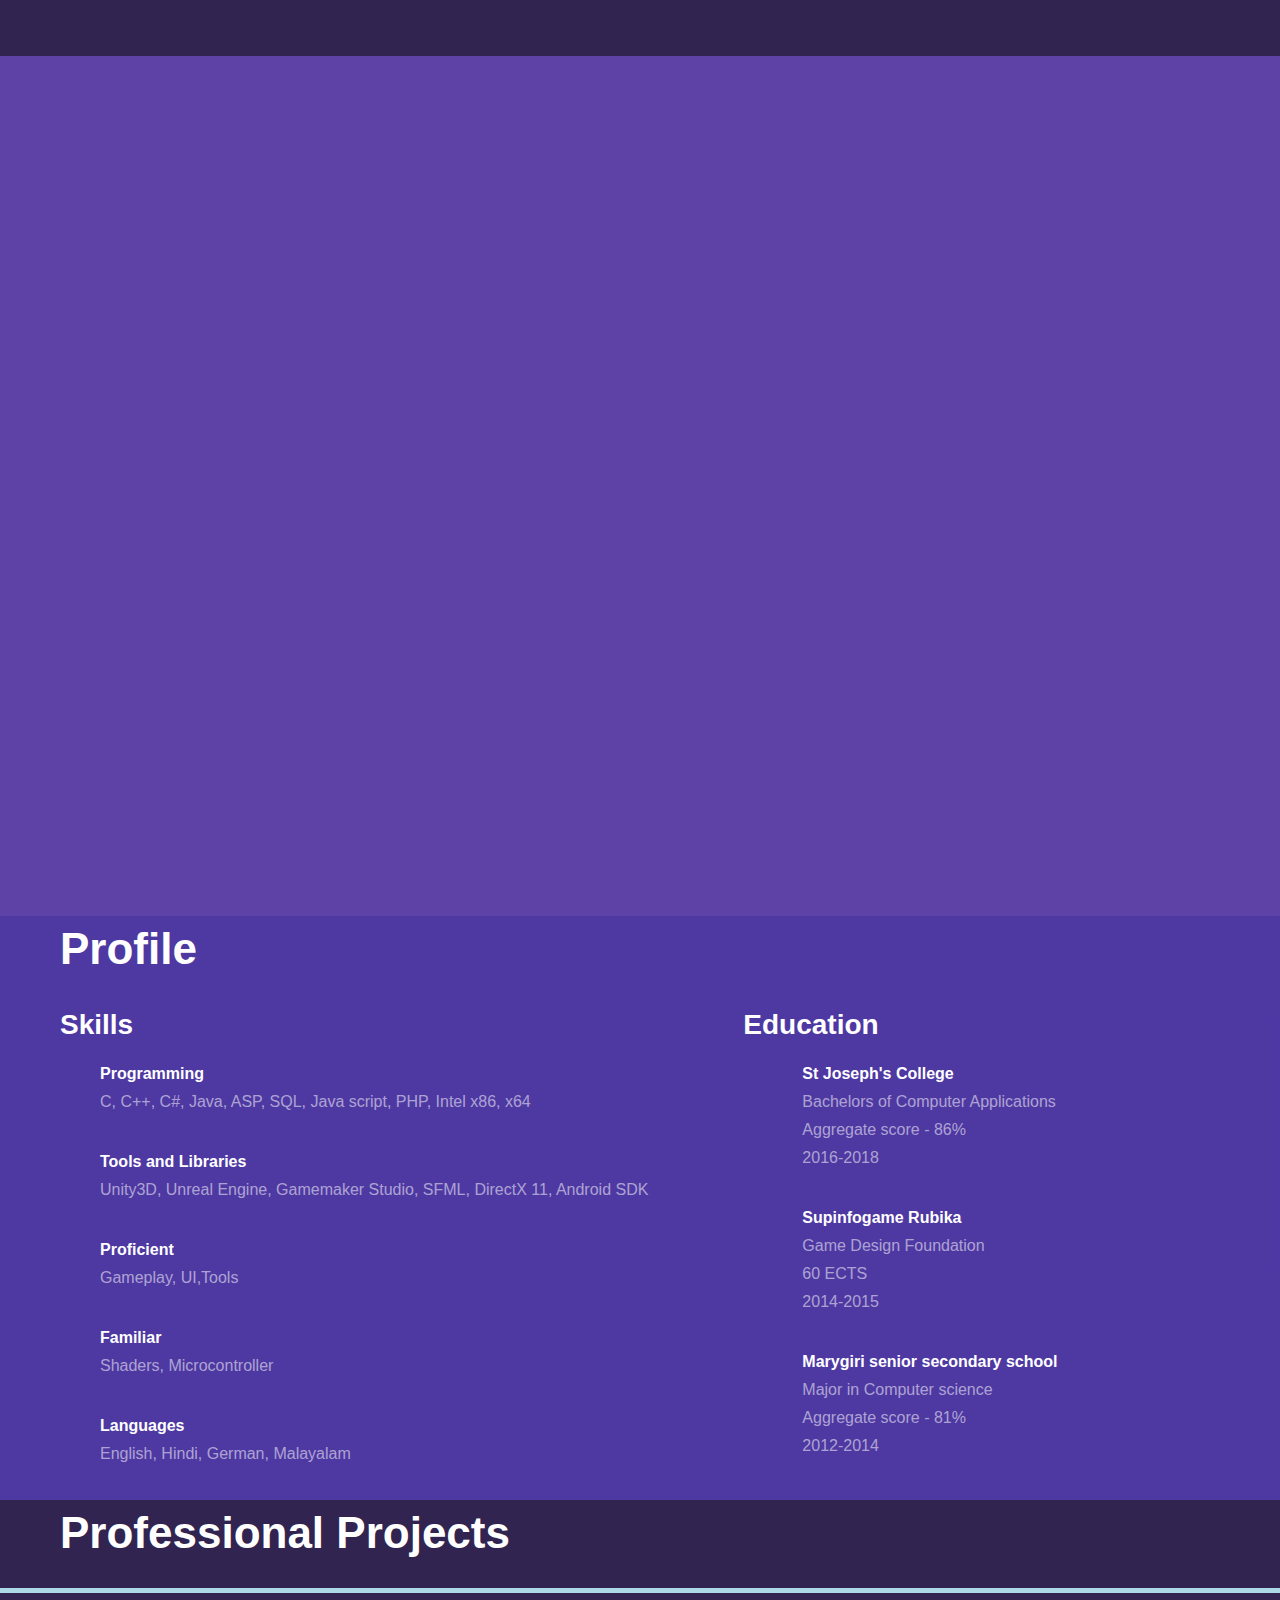
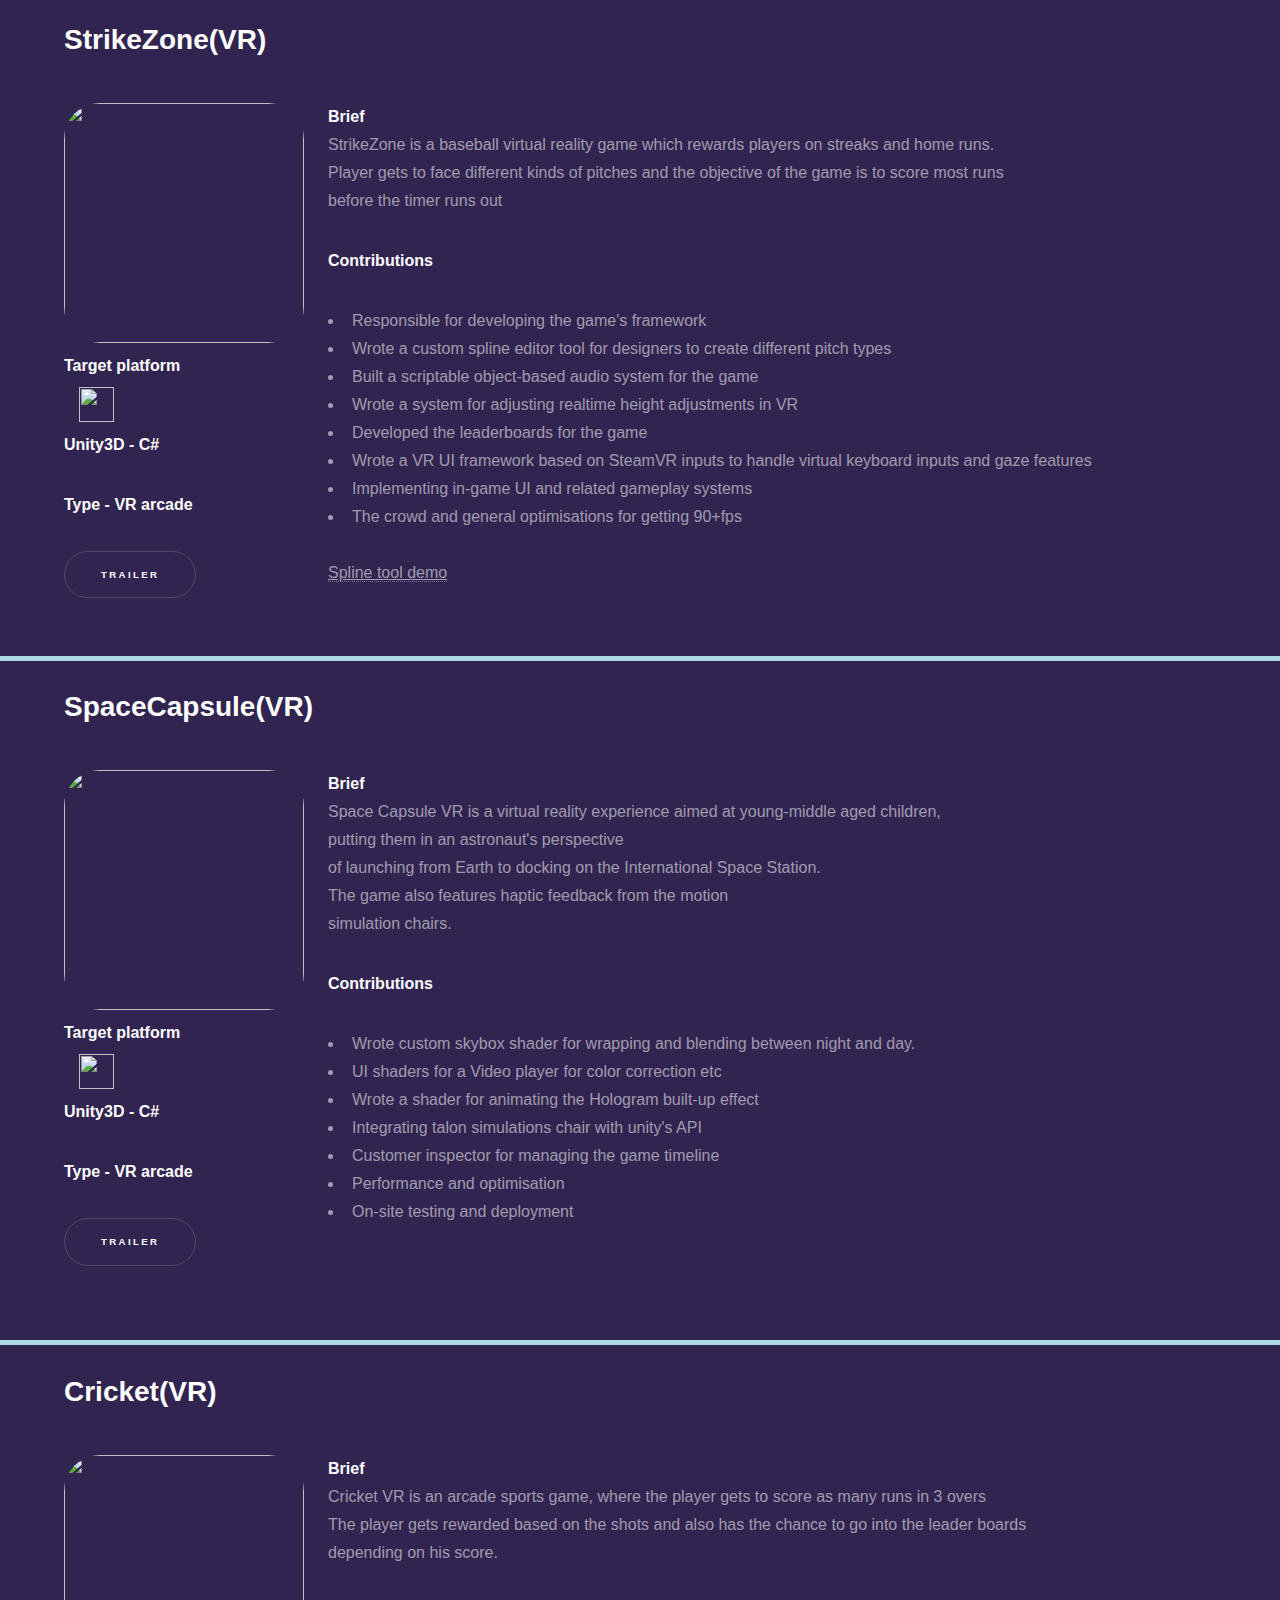
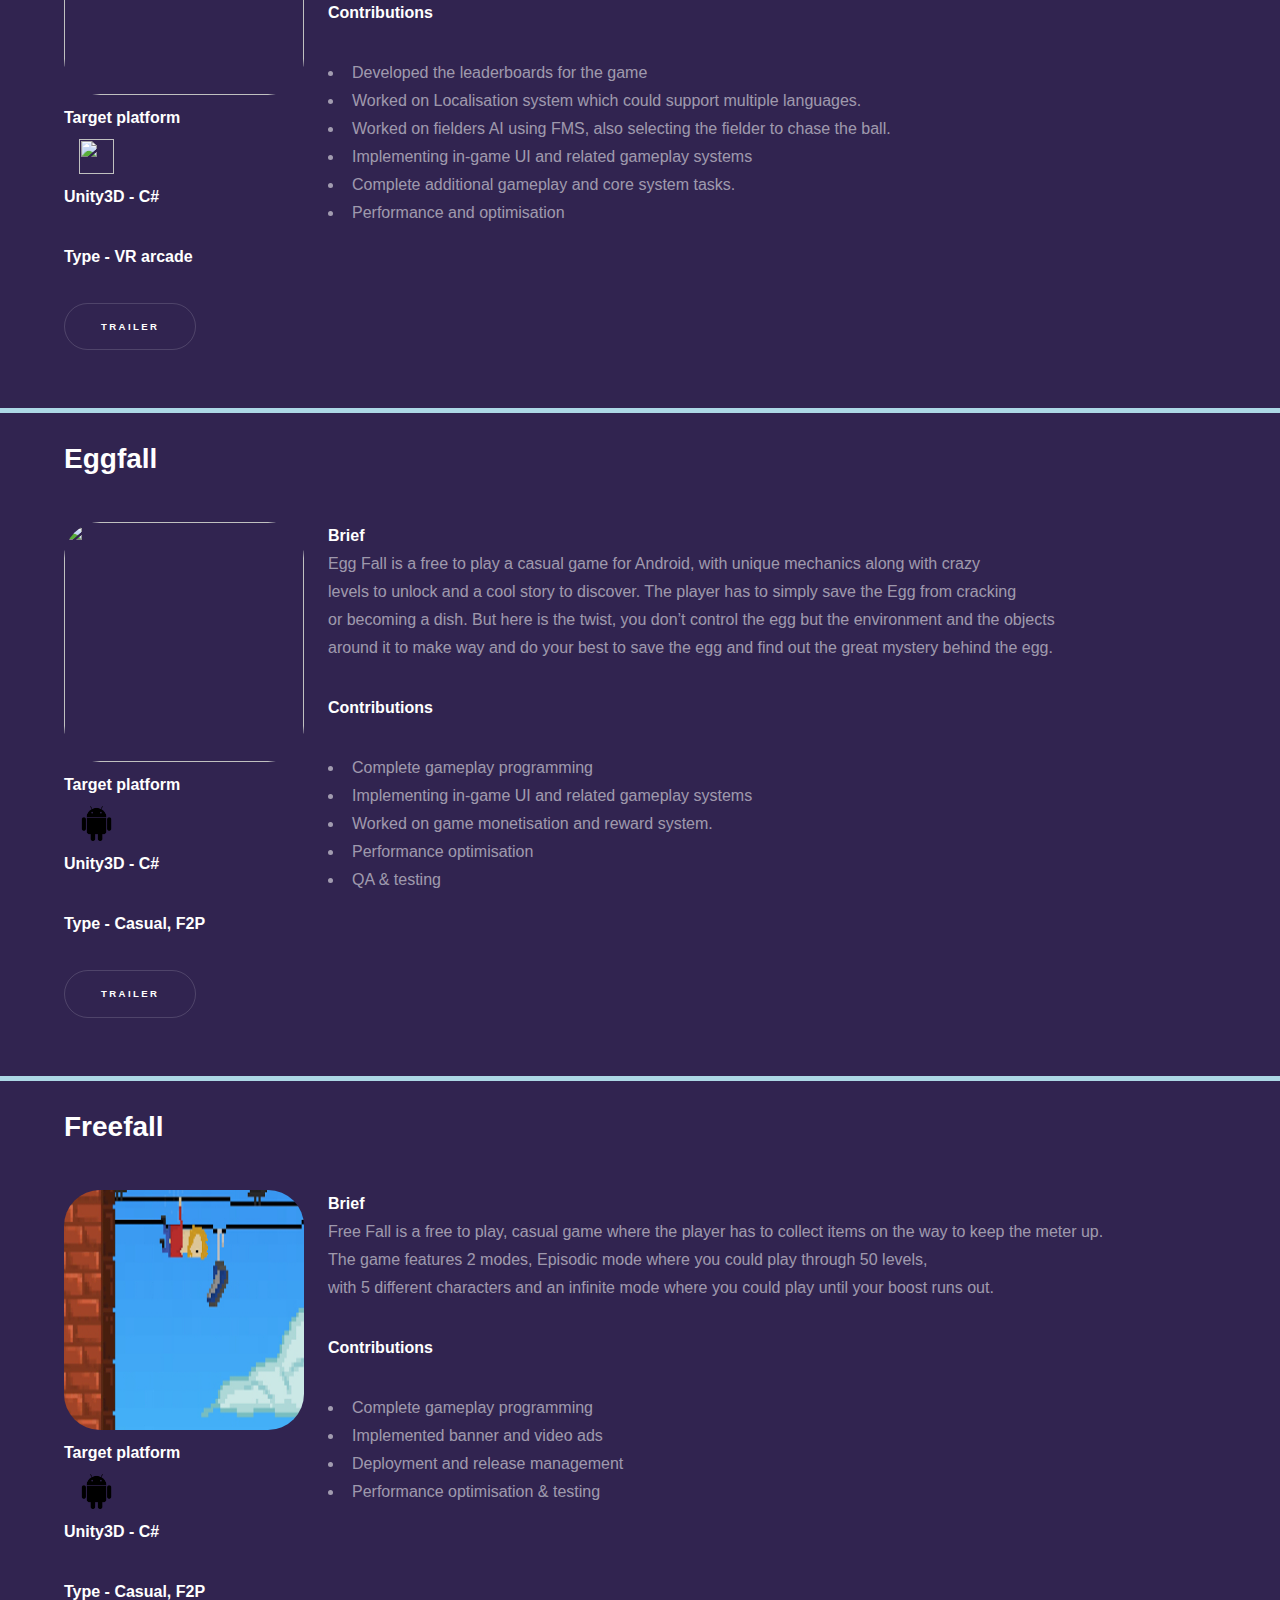
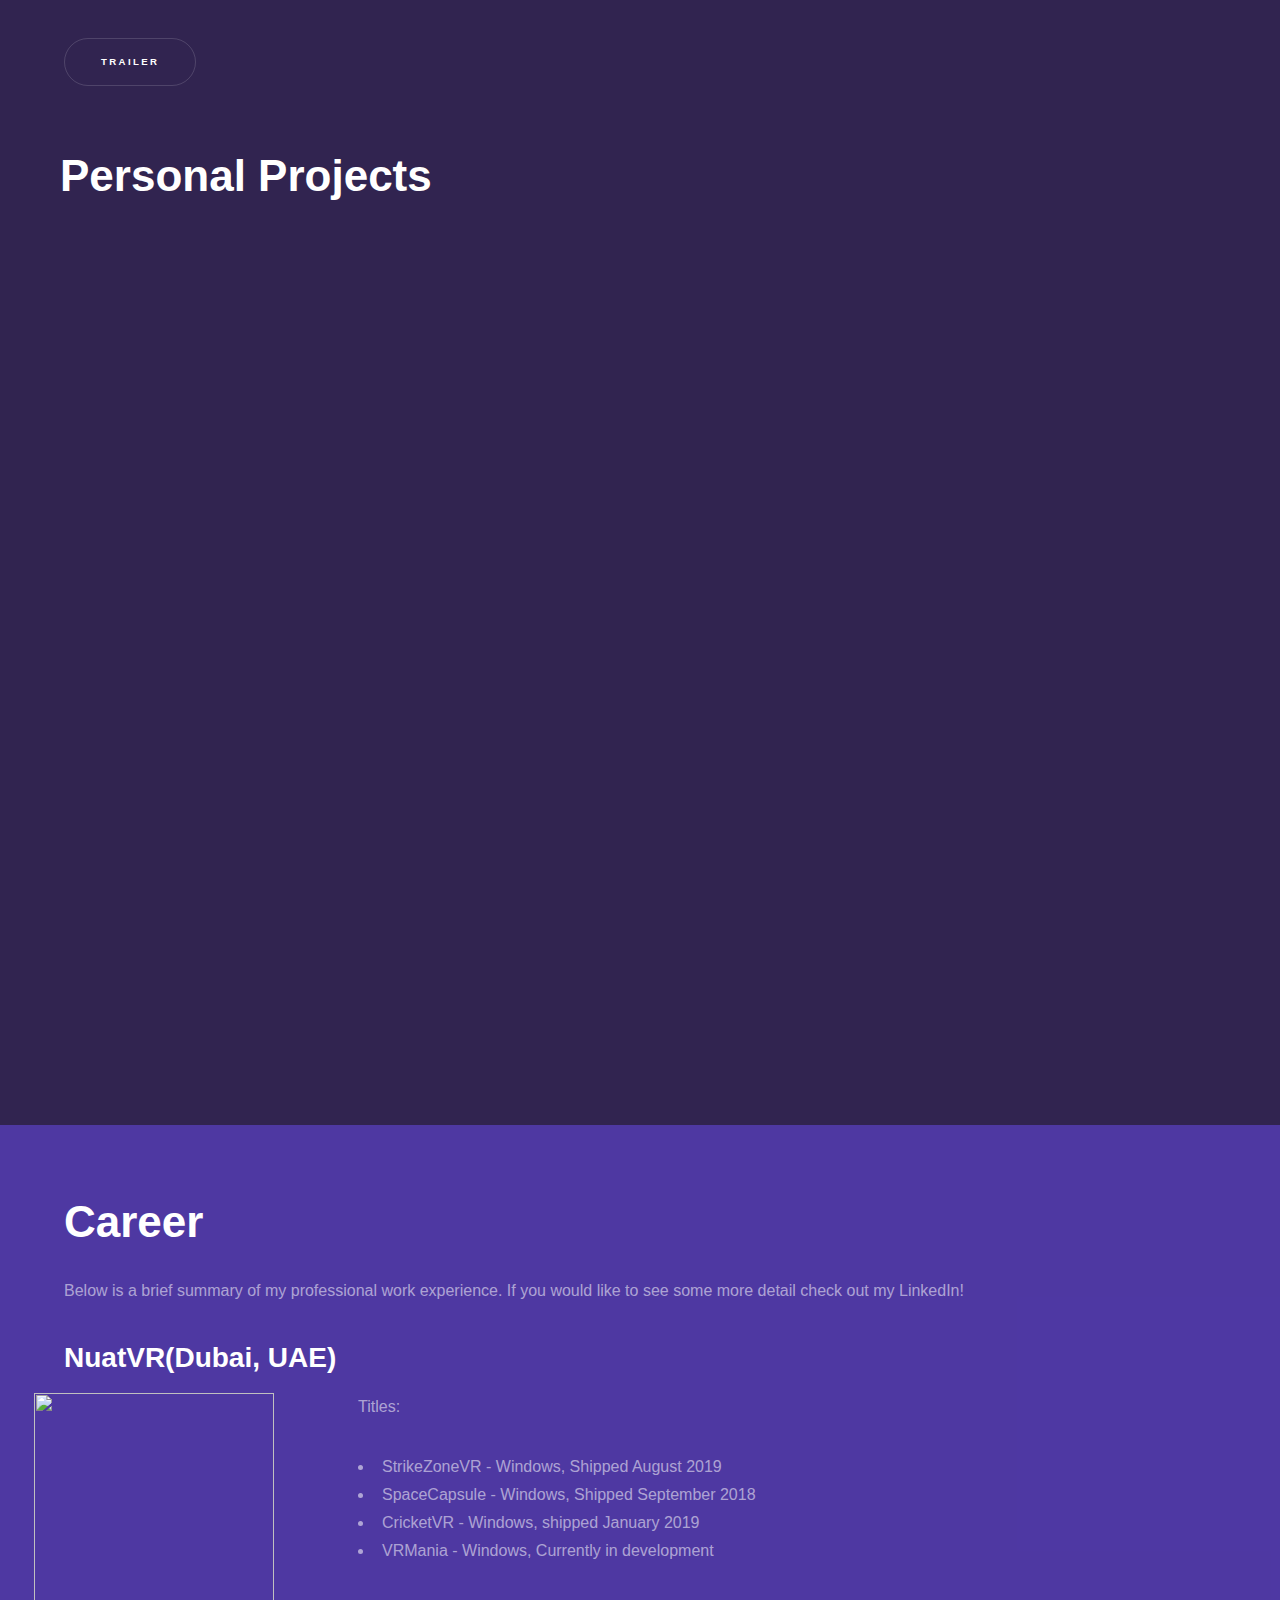
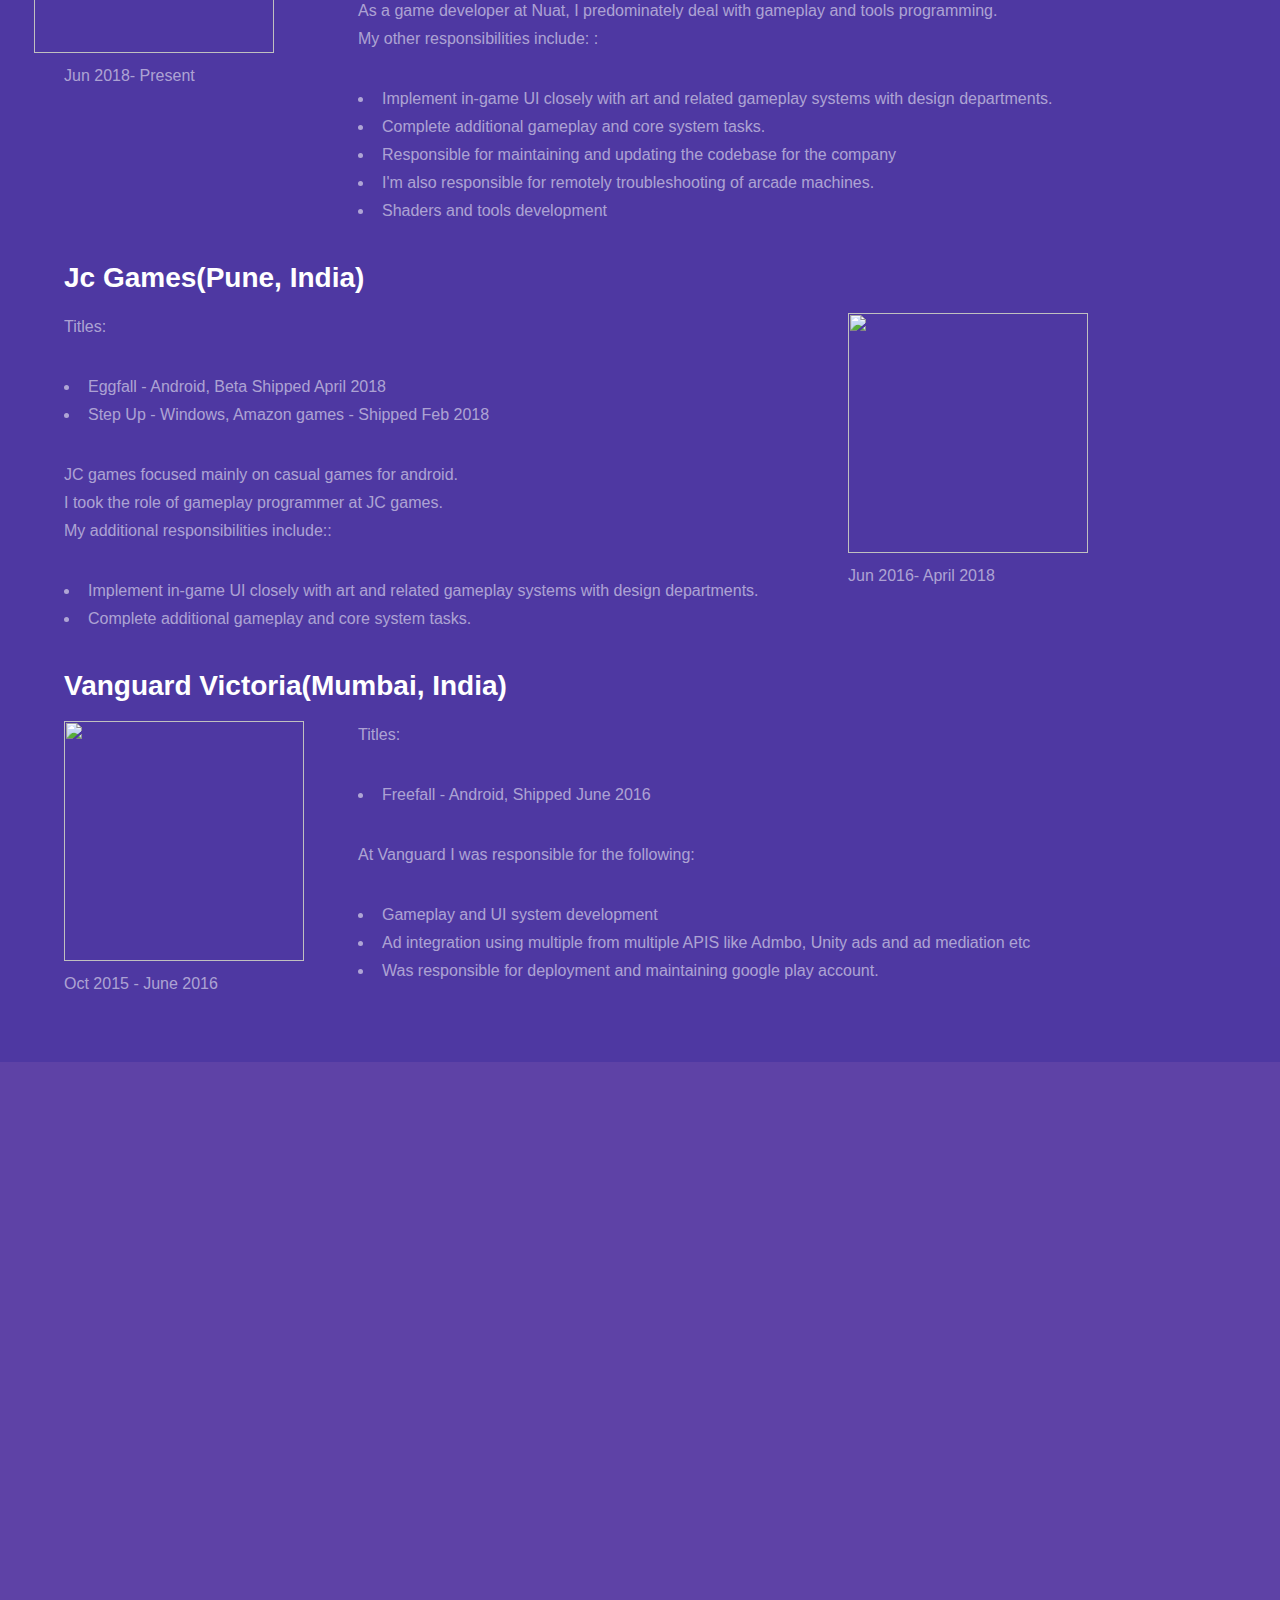
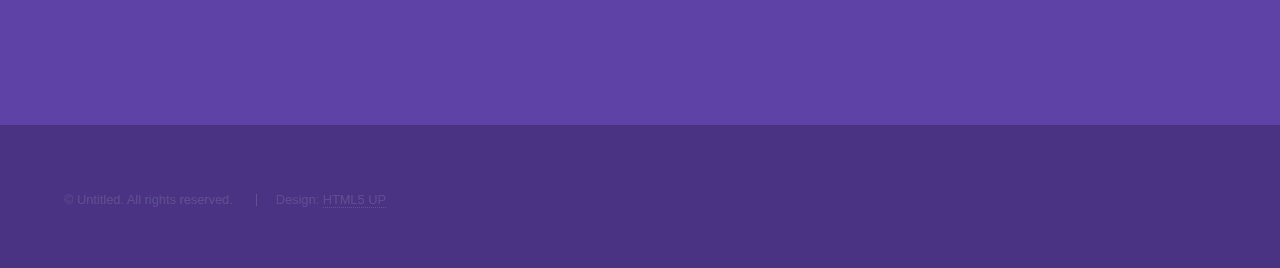
==== commit d960f151: "Typos" ====
--- a/index.html
+++ b/index.html
@@ -22,7 +22,7 @@
 
 		<div class="inner">
 			<div class="container">
-				<img src="images/PP.jpg" alt="" data-position="center center" />
+				<img src="images/pp.jpg" alt="" data-position="center center" />
 			</div>
 			<nav>
 				<ul>
@@ -48,8 +48,8 @@
 				<h2>Game Programmer</h2>
 				<br>
 				<h3>About</h3>
-				<p>I'm a highly passionate game programmer with over 3 years of experience in game development.<br>I'm
-					currently working as Gameplay programmer at NuatVR based on Dubai, UAE. <br />
+				<p>I'm a highly passionate game programmer with over 3 years of experience in game development.<br>
+					I'm currently working as a Gameplay programmer at NuatVR based in Dubai, UAE. <br />
 					Always looking forward to taking on new challenges and roles.</p>
 				<li class="imageicon"><a href="https://www.linkedin.com/in/thejussunny/"><img class="imageicon"
 							src="images/linkbig.png" alt="" /></a></li>
@@ -124,19 +124,19 @@
 
 				</div>
 				<div >
-						<p><b>Brief</b><br>StrikeZone is a baseball virtual reality game which rewards players on streaks and homeruns.<br> Player gets to face 
-						different kindsof pitches and the objective of the game is to score most runs<br> before the timer runs out
+						<p><b>Brief</b><br>StrikeZone is a baseball virtual reality game which rewards players on streaks and home runs.<br> 
+							Player gets to face different kinds of pitches and the objective of the game is to score most runs<br> before the timer runs out
 						</p>
 						<p><b>Contributions</b></p>
 						<ul>
 							<li>
-								Responsible for developing the games framework
+								Responsible for developing the game's framework
 							</li>
 							<li>
 								Wrote a custom spline editor tool for designers to create different pitch types
 							</li>
 							<li>
-								Built a scriptable object based audio system for the game
+								Built a scriptable object-based audio system for the game
 							</li>
 							<li>
 								Wrote a system for adjusting realtime height adjustments in VR
@@ -148,11 +148,11 @@
 								Wrote a VR UI framework based on SteamVR inputs to handle virtual keyboard inputs and gaze features
 							</li>
 							<li>
-									Implementing in game UI and related gameplay systems
-
-							</li>
-							<li>
-									Crowd and general optimisations for getting 90+fps
+								Implementing in-game UI and related gameplay systems
+
+							</li>
+							<li>
+								The crowd and general optimisations for getting 90+fps
 							</li>
 							<br><br>
 							
@@ -170,7 +170,7 @@
 			
 				<div class='row'>
 					<div  >
-						<img width="240px" height="240px" src="images/space.png">
+						<img  class="imgborder" width="240px" height="240px" src="images/space.png">
 						<p><b>Target platform</b></p>
 						<div class="row-wide">
 								<img height="35px" width="35px"  src="images/win.png" class="left-settings"  >
@@ -184,32 +184,34 @@
 	
 					</div>
 					<div >
-							<p><b>Brief</b><br>Space Capsule VR is a virtual reality experience aimed at young-middle aged children,<br> putting them in an astronaut's perspective 
-							<br>of launching from Earth to docking on the International Space Station.<br> The game also features haptic feedback from the motion<br>
+							<p><b>Brief</b><br>Space Capsule VR is a virtual reality experience aimed at young-middle aged children,<br> 
+							putting them in an astronaut's perspective
+							<br>of launching from Earth to docking on the International Space Station.<br>
+							The game also features haptic feedback from the motion<br>
 							simulation chairs.
 							</p>
 							<p><b>Contributions</b></p>
 							<ul>
 								<li>
-										Wrote custom skybox shader for wrapping and blending between night and day.
-								</li>
-								<li>
-										UI shaders for Video player for color correction etc
-								</li>
-								<li>
-										Wrote a shader for animating the Hologram built up effect 
-								</li>
-								<li>
-										Integrating talon simulations chair with unity's API
-								</li>
-								<li>
-										Customer inspector for managing the game timeline
-								</li>
-								<li>
-										Performance and optimisation
-								</li>
-								<li>
-										On site testing and deployment
+									Wrote custom skybox shader for wrapping and blending between night and day.
+								</li>
+								<li>
+									UI shaders for a Video player for color correction etc
+								</li>
+								<li>
+									Wrote a shader for animating the Hologram built-up effect
+								</li>
+								<li>
+									Integrating talon simulations chair with unity's API
+								</li>
+								<li>
+									Customer inspector for managing the game timeline
+								</li>
+								<li>
+									Performance and optimisation
+								</li>
+								<li>
+									On-site testing and deployment
 	
 								</li>
 								<br><br>
@@ -246,7 +248,7 @@
 		
 			<div class='row'>
 				<div  >
-					<img width="240px" height="240px" src="images/cricket.jpg">
+					<img  class="imgborder" width="240px" height="240px" src="images/cricket.jpg">
 					<p><b>Target platform</b></p>
 					<div class="row-wide">
 							<img height="35px" width="35px"  src="images/win.png" class="left-settings"  >
@@ -260,28 +262,28 @@
 
 				</div>
 				<div >
-						<p><b>Brief</b><br>Cricket VR is an arcade sports game, where the player gets to score as many runs in 3 overs<br> The player gets rewarded based on the shots
-						and also has the chance to go into the leader boards<br> depending on his score.<br>
+						<p><b>Brief</b><br>Cricket VR is an arcade sports game, where the player gets to score as many runs in 3 overs<br>
+							The player gets rewarded based on the shots and also has the chance to go into the leader boards<br> depending on his score.<br>
 						</p>
 						<p><b>Contributions</b></p>
 						<ul>
 							<li>
-									Developed the leaderboards for the game
-							</li>
-							<li>
-									Worked on Localisation system which could support multiple languages.
-							</li>
-							<li>
-									Worked on fielders AI using FMS, also selecting the fielder to chase the ball.
-							</li>
-							<li>
-									Implementing in game UI and related gameplay systems
-							</li>
-							<li>
-									Complete additional gameplay and core system tasks.
-							</li>
-							<li>
-									Performance and optimisation
+								Developed the leaderboards for the game
+							</li>
+							<li>
+								Worked on Localisation system which could support multiple languages.
+							</li>
+							<li>
+								Worked on fielders AI using FMS, also selecting the fielder to chase the ball.
+							</li>
+							<li>
+								Implementing in-game UI and related gameplay systems
+							</li>
+							<li>
+								Complete additional gameplay and core system tasks.
+							</li>
+							<li>
+								Performance and optimisation
 							</li>
 
 							<br><br>
@@ -300,7 +302,7 @@
 		
 			<div class='row'>
 				<div  >
-					<img width="240px" height="240px" src="images/egg.png">
+					<img  class="imgborder" width="240px" height="240px" src="images/egg.png">
 					<p><b>Target platform</b></p>
 					<div class="row-wide">
 							<img height="35px" width="35px"  src="images/android.png" class="left-settings"  >
@@ -315,26 +317,27 @@
 				</div>
 				<div >
 						
-						<p><b>Brief</b><br>Egg Fall is a free to play casual game for Android, with a unique mechanics along with crazy<br>  levelsto unlock and a cool story to discover.
-						The player has to simply save the Egg from cracking <br> or becoming a dish.  But here is the twist, you don’t control the egg but the environmentnd the objects<br> around
-						to make a way and do your best to save the egg and find out the great mystery behind the egg. </p> 
+						<p><b>Brief</b><br>Egg Fall is a free to play a casual game for Android, with unique mechanics along with crazy <br>  
+							levels to unlock and a cool story to discover. The player has to simply save the Egg from cracking <br> 
+							or becoming a dish. But here is the twist, you don’t control the egg but the environment and the objects<br> 
+							around it to make way and do your best to save the egg and find out the great mystery behind the egg. </p> 
 						<p><b>Contributions</b></p>
 						<ul >
 							
 							<li>
-									Complete gameplay programming
-							</li>
-							<li>
-									Implementing in game UI and related gameplay systems
-							</li>
-							<li>
-									Worked on game monetisation and reward system.
-							</li>
-							<li>
-									Performance optimisation
-							</li>
-							<li>
-									QA & testing
+								Complete gameplay programming
+							</li>
+							<li>
+								Implementing in-game UI and related gameplay systems
+							</li>
+							<li>
+								Worked on game monetisation and reward system.
+							</li>
+							<li>
+								Performance optimisation
+							</li>
+							<li>
+								QA & testing
 							</li>
 							<br><br>
 							
@@ -353,7 +356,7 @@
 			
 				<div class='row'>
 					<div  >
-						<img width="240px" height="240px" src="images/free.png">
+						<img  class="imgborder" width="240px" height="240px" src="images/free.png">
 						<p><b>Target platform</b></p>
 						<div class="row-wide">
 								<img height="35px" width="35px"  src="images/android.png" class="left-settings"  >
@@ -368,24 +371,24 @@
 					</div>
 					<div >
 							
-							<p><b>Brief</b><br>Free Fall is a free to play casual game where player has to collect items on the way to keep the meter up.<br> The game features 2 modes,
-							Episodic mode where you could play through 50 levels,<br> with 5 different characters.
-							and infinite mode where you could play until your boost runs out.
+							<p><b>Brief</b><br>Free Fall is a free to play, casual game where the player has to collect items on the way to keep the meter up.<br> 
+								The game features 2 modes, Episodic mode where you could play through 50 levels,<br> 
+								with 5 different characters and an infinite mode where you could play until your boost runs out.
 							
 							<p><b>Contributions</b></p>
 							<ul >
 								
 								<li>
-										Complete gameplay programming
-								</li>
-								<li>
-										Implemented banner and video ads
-								</li>
-								<li>
-										deployment and release management 
-								</li>
-								<li>
-										Performance optimisation & testing
+									Complete gameplay programming
+								</li>
+								<li>
+									Implemented banner and video ads
+								</li>
+								<li>
+									Deployment and release management
+								</li>
+								<li>
+									Performance optimisation & testing
 								</li>
 								<br><br>
 								
@@ -401,41 +404,96 @@
 
 		<section id="two" class="wrapper  fade-up">
 				<div class="inner">
-					<h2>What we do</h2>
-					<p>Phasellus convallis elit id ullamcorper pulvinar. Duis aliquam turpis mauris, eu ultricies erat malesuada quis. Aliquam dapibus, lacus eget hendrerit bibendum, urna est aliquam sem, sit amet imperdiet est velit quis lorem.</p>
+		
+					<p>Apart from the other projects I love to do research and invest time in learning new things. Over the past years
+						<br>I've worked on some projects or systems that I would love to showcase below</p>
 					<div class="features">
+						
+					
 						<section>
-							<span class=" solid major fa-code"></span>
-							<h3>Lorem ipsum amet</h3>
-							<p>Phasellus convallis elit id ullam corper amet et pulvinar. Duis aliquam turpis mauris, sed ultricies erat dapibus.</p>
+							<h2 style="margin-left:20px;margin-top:-30px;  ">Rendering Engine(C++,DX11)</h2>
+							<div class="row">
+								<div style="margin-left:30px; " class="col-4">
+										<img  class="imgborder" width="150px" height="150px" src="images/dx.png">
+								</div>
+								
+								<div>
+										<p>Juice engine is a 3D rendering<br>
+											engine that I have been working<br>
+											on in my free time
+										</p>
+										<ul class="actions">
+												<li><a href="JuiceEngine.html" class="button">Learn more</a></li>
+										</ul>
+								</div>
+							</div>
 						</section>
 						<section>
-							<span class="icon solid major fa-lock"></span>
-							<h3>Aliquam sed nullam</h3>
-							<p>Phasellus convallis elit id ullam corper amet et pulvinar. Duis aliquam turpis mauris, sed ultricies erat dapibus.</p>
+								<h2 style="margin-left:20px;margin-top:-30px;  ">Dialogue System&<br> Text Effects</h2>
+								<div class="row">
+									<div style="margin-left:30px; " class="col-4">
+											<img  class="imgborder" width="150px" height="150px" src="images/dia.png">
+									</div>
+									
+									<div>
+											<p>Juice engine is a 3D rendering<br>
+												engine that I have been working<br>
+												on in my free time
+											</p>
+											<ul class="actions">
+													<li><a href="Dialogue.html" class="button">Learn more</a></li>
+											</ul>
+									</div>
+								</div>
 						</section>
 						<section>
-							<span class="icon solid major fa-cog"></span>
-							<h3>Sed erat ullam corper</h3>
-							<p>Phasellus convallis elit id ullam corper amet et pulvinar. Duis aliquam turpis mauris, sed ultricies erat dapibus.</p>
-						</section>
-						<section>
-							<span class="icon solid major fa-desktop"></span>
-							<h3>Veroeros quis lorem</h3>
-							<p>Phasellus convallis elit id ullam corper amet et pulvinar. Duis aliquam turpis mauris, sed ultricies erat dapibus.</p>
-						</section>
+							<h2 style="margin-left:20px;margin-top:-30px;  ">Dialogue System&<br> Text Effects</h2>
+							<div class="row">
+								<div style="margin-left:30px; " class="col-4">
+										<img  class="imgborder" width="150px" height="150px" src="images/dia.png">
+								</div>
+								
+								<div>
+										<p>Juice engine is a 3D rendering<br>
+											engine that I have been working<br>
+											on in my free time
+										</p>
+										<ul class="actions">
+												<li><a href="Dialogue.html" class="button">Learn more</a></li>
+										</ul>
+								</div>
+							</div>
+					</section>
+					<section>
+						<h2 style="margin-left:20px;margin-top:-30px;  ">Dialogue System&<br> Text Effects</h2>
+						<div class="row">
+							<div style="margin-left:30px; " class="col-4">
+									<img  class="imgborder" width="150px" height="150px" src="images/dia.png">
+							</div>
+							
+							<div>
+									<p>Juice engine is a 3D rendering<br>
+										engine that I have been working<br>
+										on in my free time
+									</p>
+									<ul class="actions">
+											<li><a href="Dialogue.html" class="button">Learn more</a></li>
+									</ul>
+							</div>
+						</div>
+				</section>
+						
+						
 					
 					</div>
-					<ul class="actions">
-						<li><a href="generic.html" class="button">Learn more</a></li>
-					</ul>
+					
 				</div>
 			</section>
 
 		<section id="three" class="wrapper style2 spotlights">
 			<div class="inner">
 				<h1>Career</h1>
-				<p>A brief summary of my professional work experience, if you would like to see some more detail check out my LinkedIn!
+				<p>Below is a brief summary of my professional work experience. If you would like to see some more detail check out my LinkedIn!
 				</p>
 				<h2><b>NuatVR(Dubai, UAE)</b></h2>
 					<div class='row'>
@@ -463,8 +521,8 @@
 											VRMania - Windows, Currently in development
 									</li>
 								</ul>	
-								<p> As a gamedeveloper at Nuat I predominately  deal with gameplay and tools programming.<br>
-									My other responsibilities includes :<br></p>
+								<p> As a game developer at Nuat, I predominately deal with gameplay and tools programming.<br>
+									My other responsibilities include: :<br></p>
 									<ul>
 											
 											<li>
@@ -476,16 +534,15 @@
 
 											</li>
 											<li>
-													Responsible for maintaing and updating the codebase for the company
+													Responsible for maintaining and updating the codebase for the company
 
 											</li>
 											<li>
-													I'm also resposnsible for remotely troubleshooting of arcade machines.
+													I'm also responsible for remotely troubleshooting of arcade machines.
 
 											</li>
 											<li>
 													Shaders and tools development
-
 											</li>
 
 									</ul>
@@ -512,9 +569,9 @@
 									</li>			
 		
 								</ul>	
-								<p>JC games focused mainly on casual games for android.<br> I took the role of gameplay programmer at JC games. 
+								<p>JC games focused mainly on casual games for android.<br>I took the role of gameplay programmer at JC games. 
 									<br>
-								My additional responsibilities includes :
+									My additional responsibilities include::
 								</p>
 								<ul>
 											
@@ -559,16 +616,16 @@
 									</li>		
 		
 								</ul>	
-								<p>At Vanguard I was resposnsible for the following:</p>
+								<p>At Vanguard I was responsible for the following:</p>
 								<ul>
 										<li>
 												Gameplay and UI system development
 										</li>		
 										<li>
-												Ad integeration using multiple from multiple APIS like Admbo, Unity ads and admediation etc 
+												Ad integration using multiple from multiple APIS like Admbo, Unity ads and ad mediation etc 
 										</li>		
 										<li>
-											 	Was resposnsible for deployment and maintaing googleplay account.
+												Was responsible for deployment and maintaining google play account.
 										</li>
 			
 			
--- a/assets/css/main.css
+++ b/assets/css/main.css
@@ -2022,15 +2022,16 @@
 		-ms-flex-wrap: wrap;
 		flex-wrap: wrap;
 		border-radius: 0.25em;
-		border: solid 1px rgba(255, 255, 255, 0.15);
+		border: solid 3px rgba(255, 255, 255, 0.15);
 		background: rgba(255, 255, 255, 0.05);
 		margin: 0 0 2em 0;
 	}
 
 		.features section {
-			padding: 3.5em 3em 1em 7em ;
+			padding: 3.5em 3em 1em 0em ;
 			width: 50%;
-			border-top: solid 1px rgba(255, 255, 255, 0.15);
+			border-top: solid 
+			px rgba(255, 255, 255, 0.15);
 			position: relative;
 		}
 
@@ -2649,7 +2650,20 @@
 
 /* List */
 
-	ol {
+ul {
+	margin: 0;
+  }
+  ul.dashed {
+	list-style-type: none;
+  }
+  ul.dashed > li {
+	text-indent: -5px;
+  }
+  ul.dashed > li:before {
+	content: "-";
+	text-indent: -5px;
+  }	
+ol {
 		list-style: decimal;
 		margin: 0 0 2em 0;
 		padding-left: 1.25em;
@@ -2823,8 +2837,9 @@
 /* Contact */
 	.imgborder
 	{
-		border-width: 3px;
+		border-width: 10px;
 		border-color: black;
+		border-radius: 15%;
 
 	}
 	ul.contact {
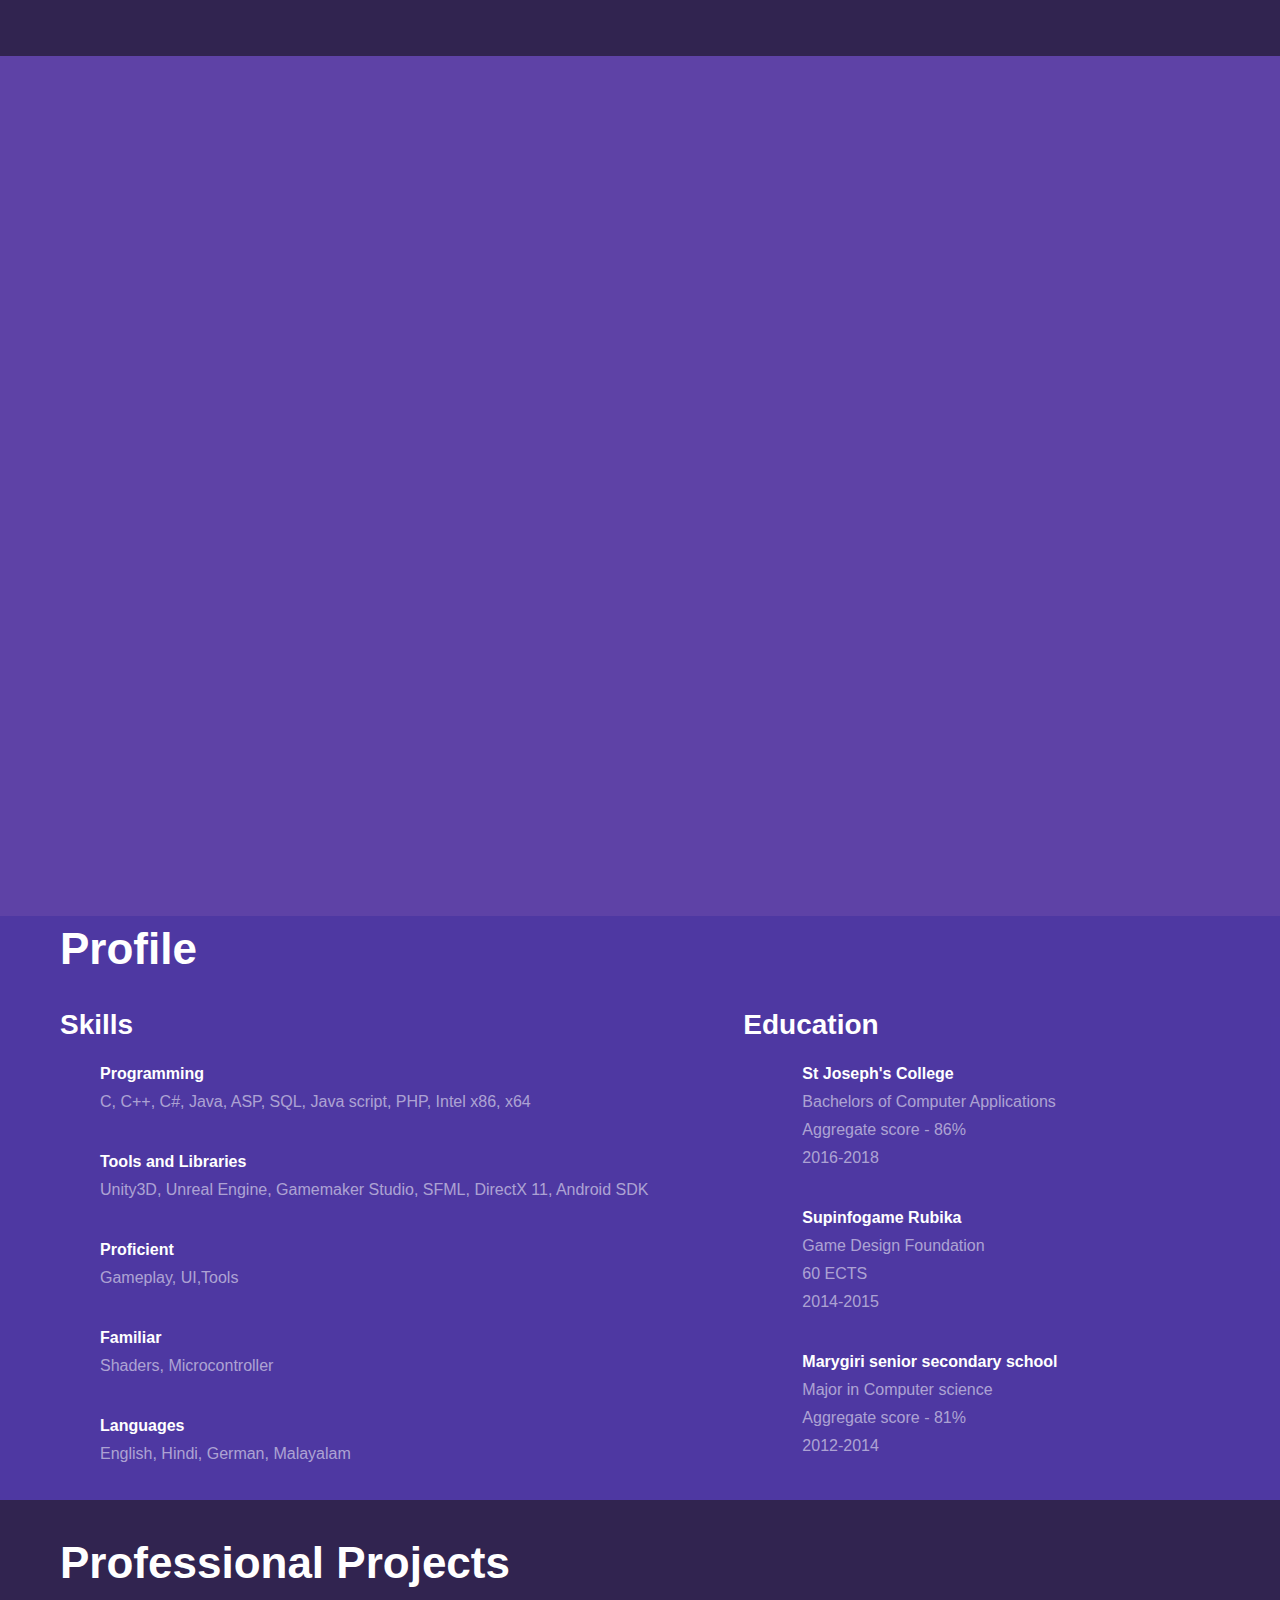
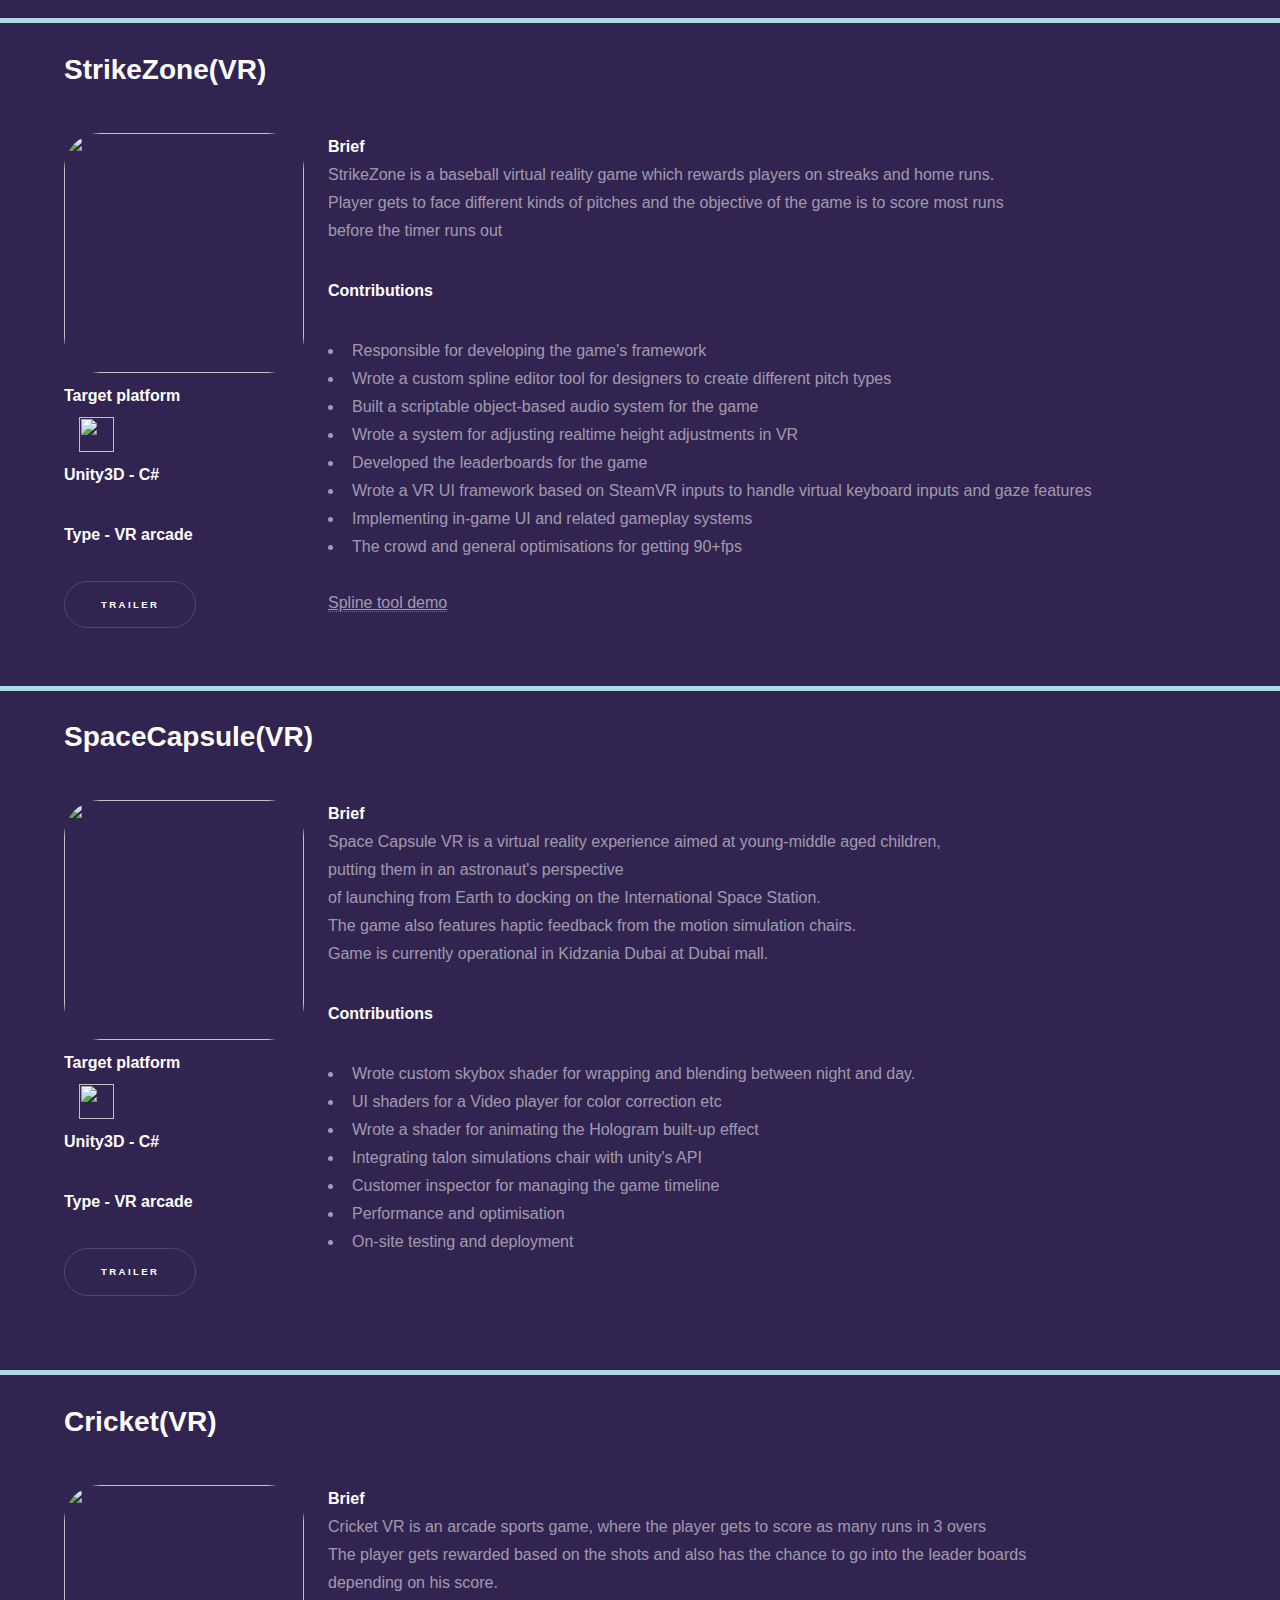
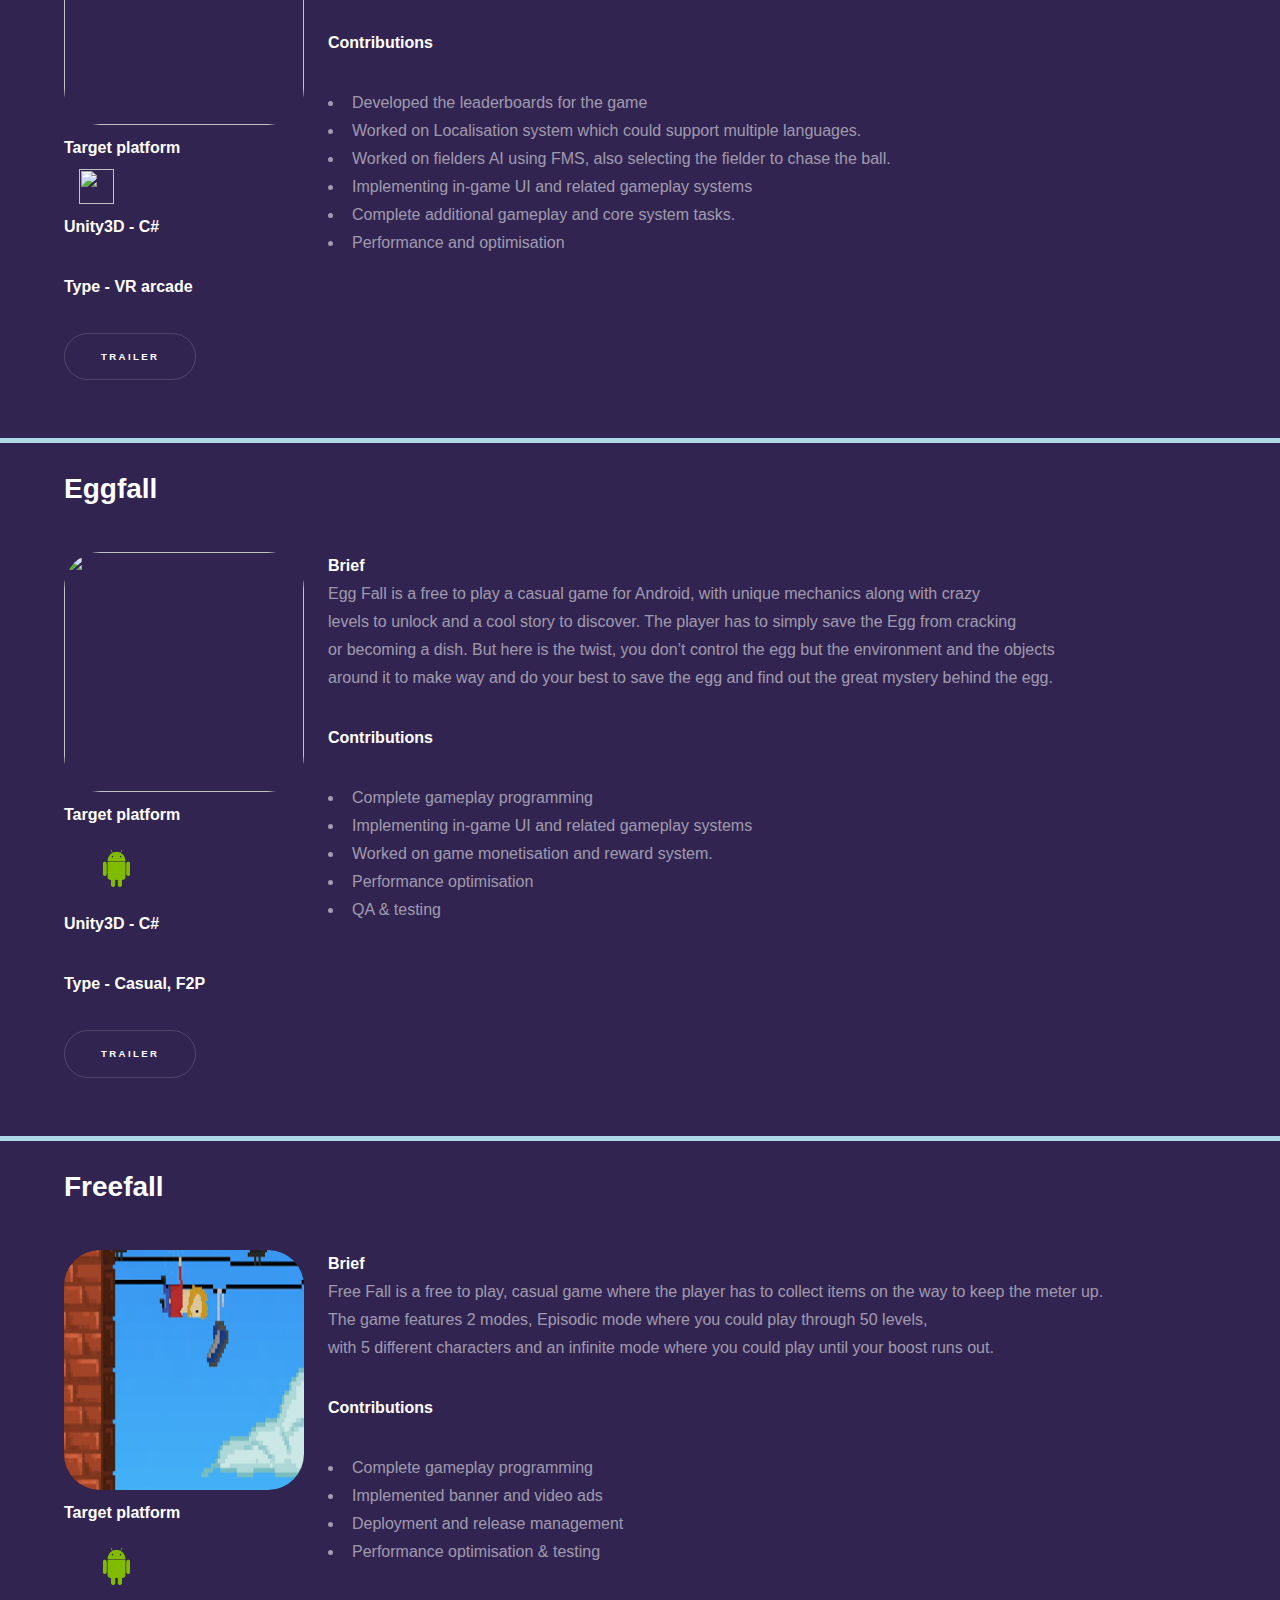
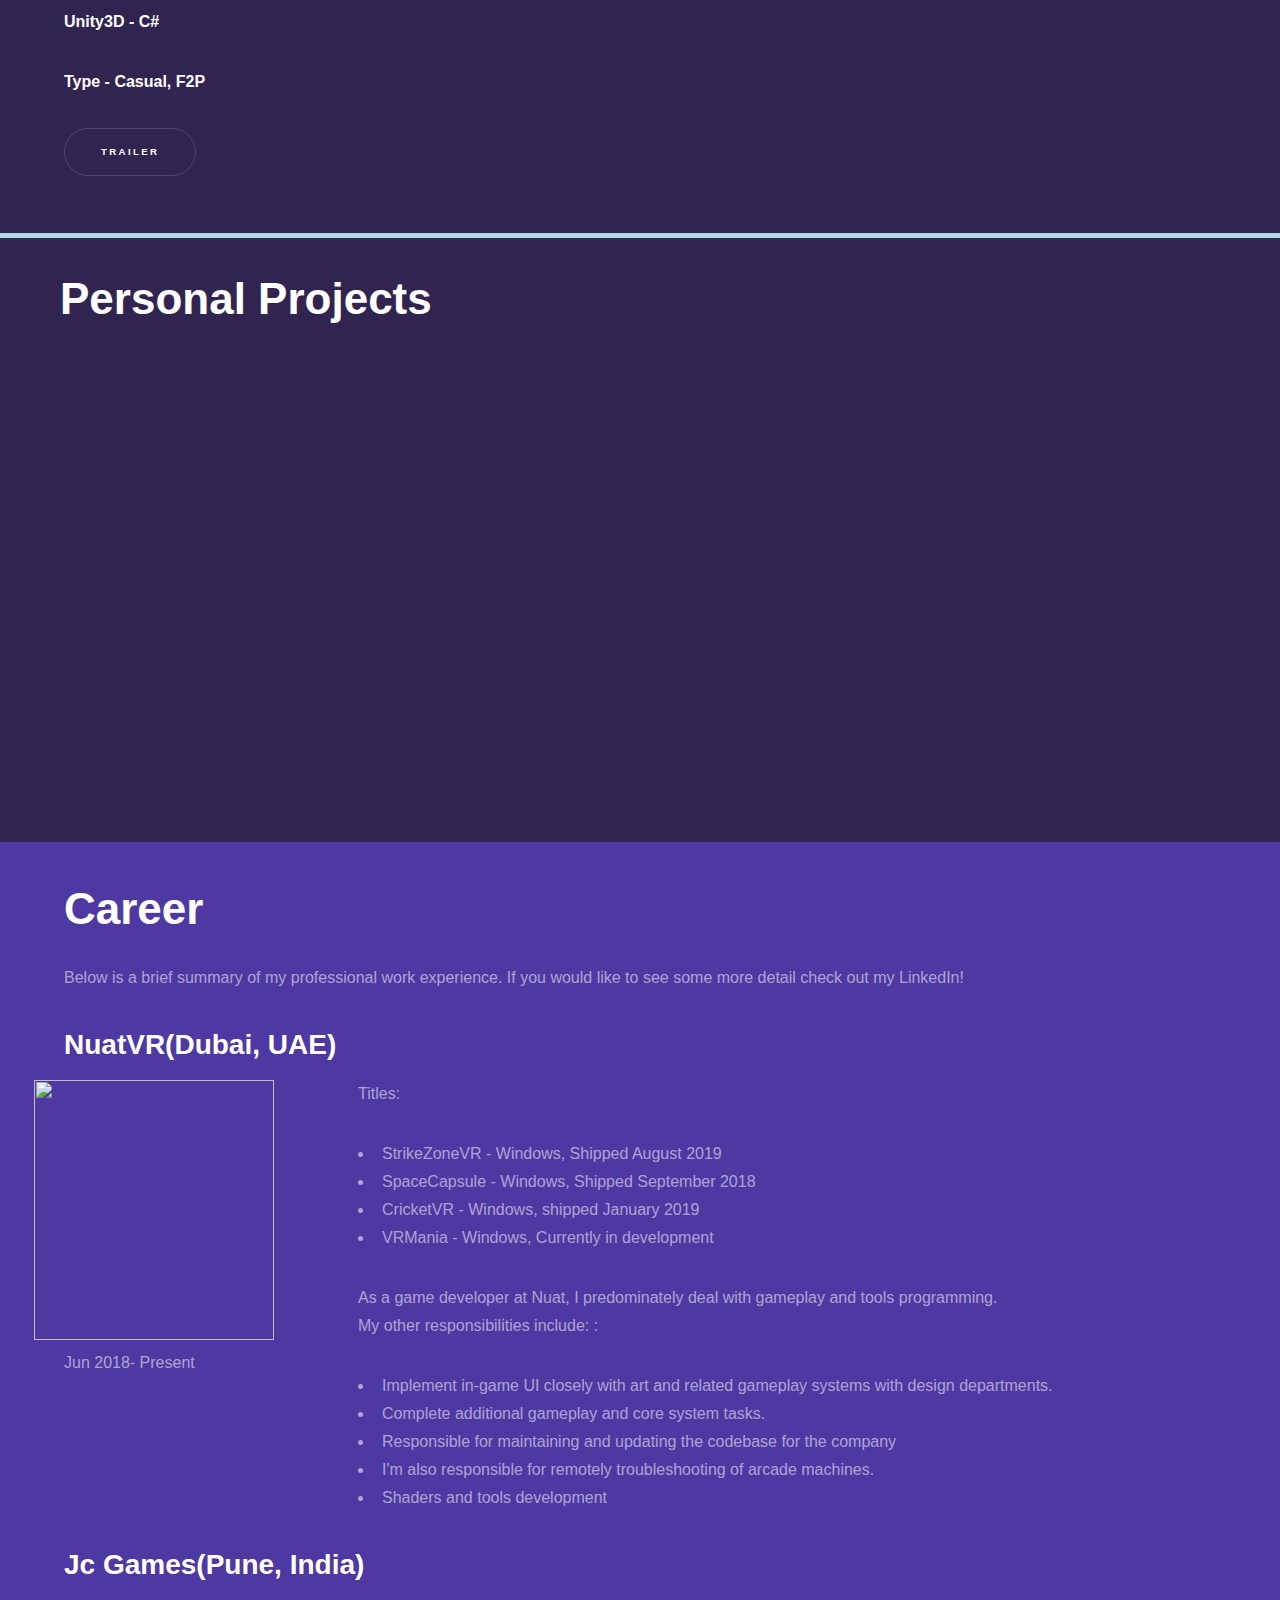
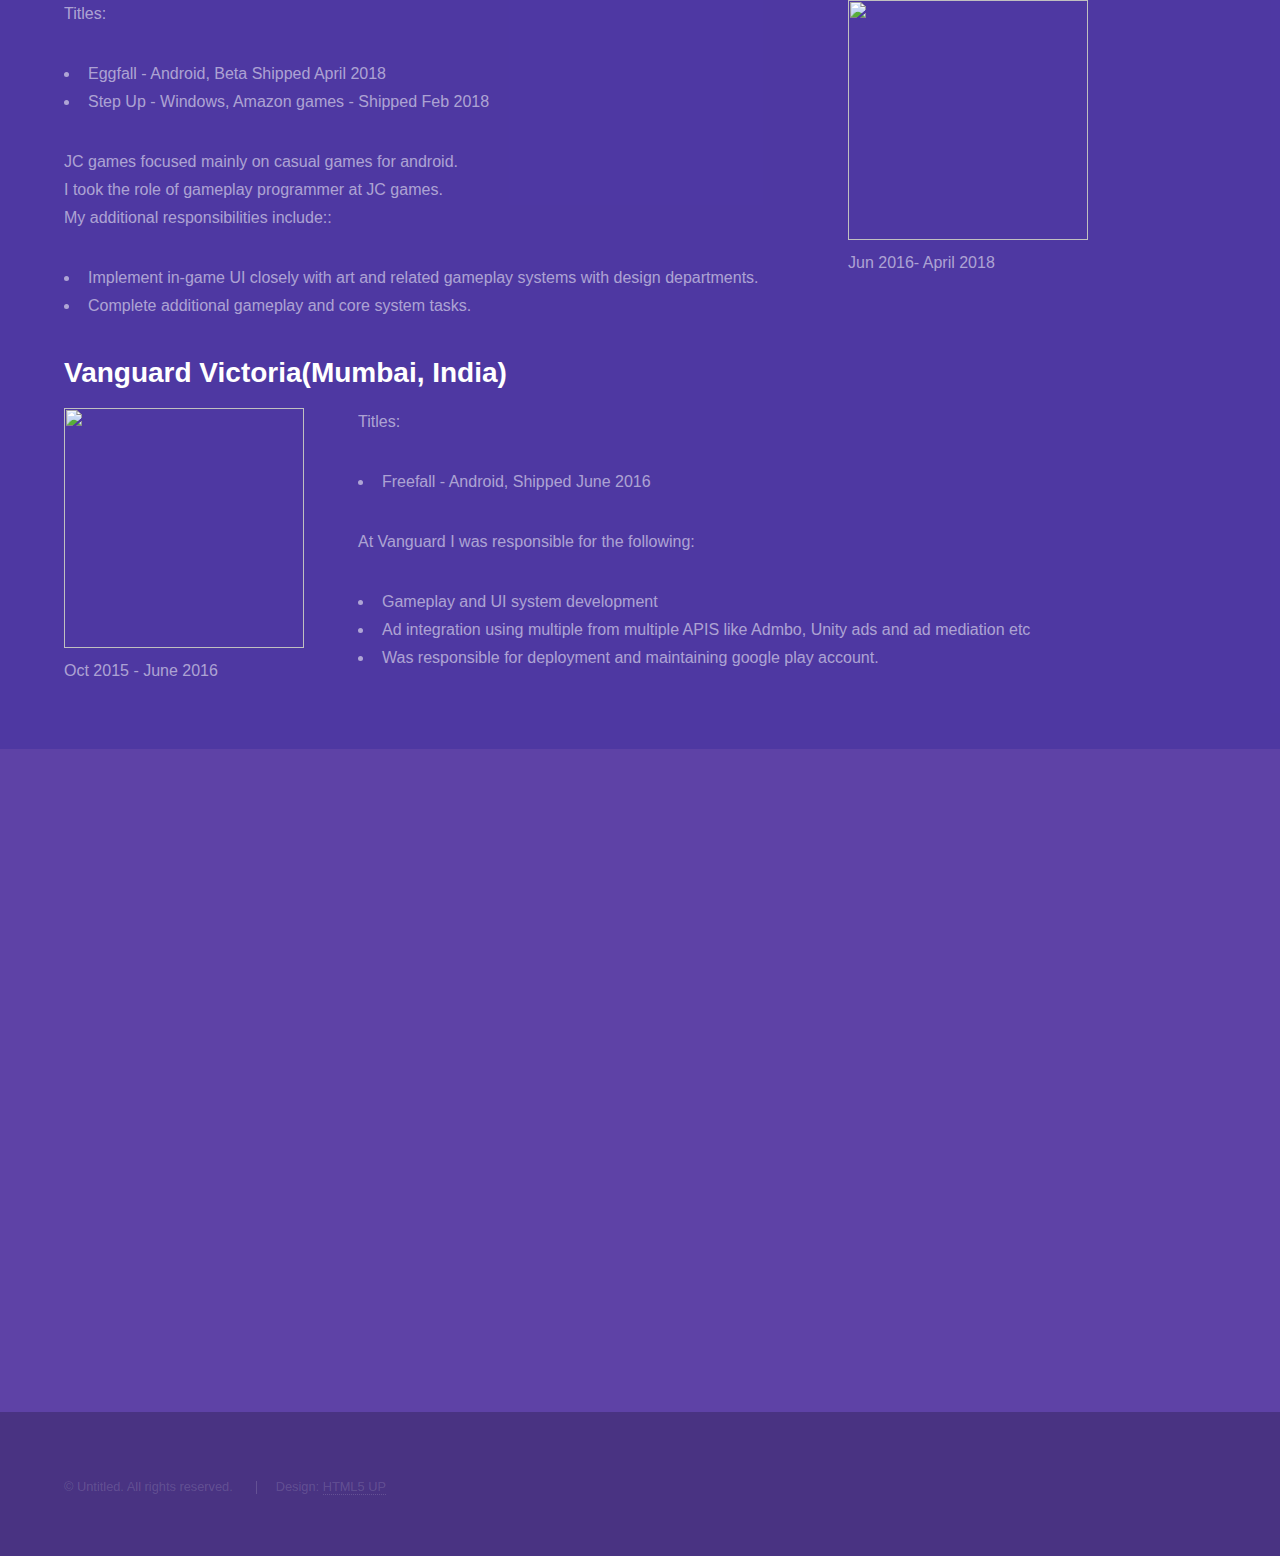
==== commit ed214af5: "Text effects page" ====
--- a/index.html
+++ b/index.html
@@ -64,7 +64,7 @@
 		<!-- One -->
 
 		<section id="one" class="wrapper style2 spotlights">
-			<h1 style="margin-left:60px; ">Profile</h1>
+			<h1 style="margin-left:60px;">Profile</h1>
 			<div class='row'>
 				<div class=" col-5">
 				<h2 style="margin-left:60px; ">Skills </h2>
@@ -102,7 +102,7 @@
 			
 
 		</section>
-		<h1 style="margin-left:60px; ">Professional Projects</h1>
+		<h1 style="margin-left:60px; margin-top:30px;" >Professional Projects</h1>
 		<section id="two" style=" padding:2% 0 2% 5%; border-top:5px solid lightblue;">
 	
 			<h2>StrikeZone(VR)</h2>
@@ -187,8 +187,8 @@
 							<p><b>Brief</b><br>Space Capsule VR is a virtual reality experience aimed at young-middle aged children,<br> 
 							putting them in an astronaut's perspective
 							<br>of launching from Earth to docking on the International Space Station.<br>
-							The game also features haptic feedback from the motion<br>
-							simulation chairs.
+							The game also features haptic feedback from the motion simulation chairs.
+							<br> Game is currently operational in Kidzania Dubai at Dubai mall.
 							</p>
 							<p><b>Contributions</b></p>
 							<ul>
@@ -305,7 +305,7 @@
 					<img  class="imgborder" width="240px" height="240px" src="images/egg.png">
 					<p><b>Target platform</b></p>
 					<div class="row-wide">
-							<img height="35px" width="35px"  src="images/android.png" class="left-settings"  >
+							<img height="65px" width="75px"  src="images/android.png" class="left-settings"  >
 
 					</div>
 					<p><b> Unity3D - C#</b></p>
@@ -350,7 +350,7 @@
 			</div>
 		</section>
 
-		<section style="padding:2% 0 2% 5%; border-top:5px solid lightblue;">
+		<section style="padding:2% 0 2% 5%; border-bottom:5px  solid lightblue; border-top:5px solid lightblue;">
 				<h2>Freefall</h2>
 				<br>
 			
@@ -359,7 +359,7 @@
 						<img  class="imgborder" width="240px" height="240px" src="images/free.png">
 						<p><b>Target platform</b></p>
 						<div class="row-wide">
-								<img height="35px" width="35px"  src="images/android.png" class="left-settings"  >
+								<img height="65px" width="75px"  src="images/android.png" class="left-settings"  >
 	
 						</div>
 						<p><b> Unity3D - C#</b></p>
@@ -400,12 +400,12 @@
 						</div>
 				</div>
 			</section>
-			<h1 style="margin-left:60px; ">Personal Projects</h1>
-
+			
 		<section id="two" class="wrapper  fade-up">
+			<br>
+				<h1 style="margin-left:60px; ">Personal Projects</h1>
 				<div class="inner">
-		
-					<p>Apart from the other projects I love to do research and invest time in learning new things. Over the past years
+					<p style="margin-top:-70px; ">Apart from the other projects I love to do research and invest time in learning new things. Over the past years
 						<br>I've worked on some projects or systems that I would love to showcase below</p>
 					<div class="features">
 						
@@ -446,53 +446,20 @@
 									</div>
 								</div>
 						</section>
-						<section>
-							<h2 style="margin-left:20px;margin-top:-30px;  ">Dialogue System&<br> Text Effects</h2>
-							<div class="row">
-								<div style="margin-left:30px; " class="col-4">
-										<img  class="imgborder" width="150px" height="150px" src="images/dia.png">
-								</div>
-								
-								<div>
-										<p>Juice engine is a 3D rendering<br>
-											engine that I have been working<br>
-											on in my free time
-										</p>
-										<ul class="actions">
-												<li><a href="Dialogue.html" class="button">Learn more</a></li>
-										</ul>
-								</div>
-							</div>
-					</section>
-					<section>
-						<h2 style="margin-left:20px;margin-top:-30px;  ">Dialogue System&<br> Text Effects</h2>
-						<div class="row">
-							<div style="margin-left:30px; " class="col-4">
-									<img  class="imgborder" width="150px" height="150px" src="images/dia.png">
-							</div>
-							
-							<div>
-									<p>Juice engine is a 3D rendering<br>
-										engine that I have been working<br>
-										on in my free time
-									</p>
-									<ul class="actions">
-											<li><a href="Dialogue.html" class="button">Learn more</a></li>
-									</ul>
-							</div>
-						</div>
-				</section>
+						
 						
 						
 					
 					</div>
+
+					
 					
 				</div>
 			</section>
 
 		<section id="three" class="wrapper style2 spotlights">
 			<div class="inner">
-				<h1>Career</h1>
+				<h1 style="margin-top:-30px; ">Career</h1>
 				<p>Below is a brief summary of my professional work experience. If you would like to see some more detail check out my LinkedIn!
 				</p>
 				<h2><b>NuatVR(Dubai, UAE)</b></h2>
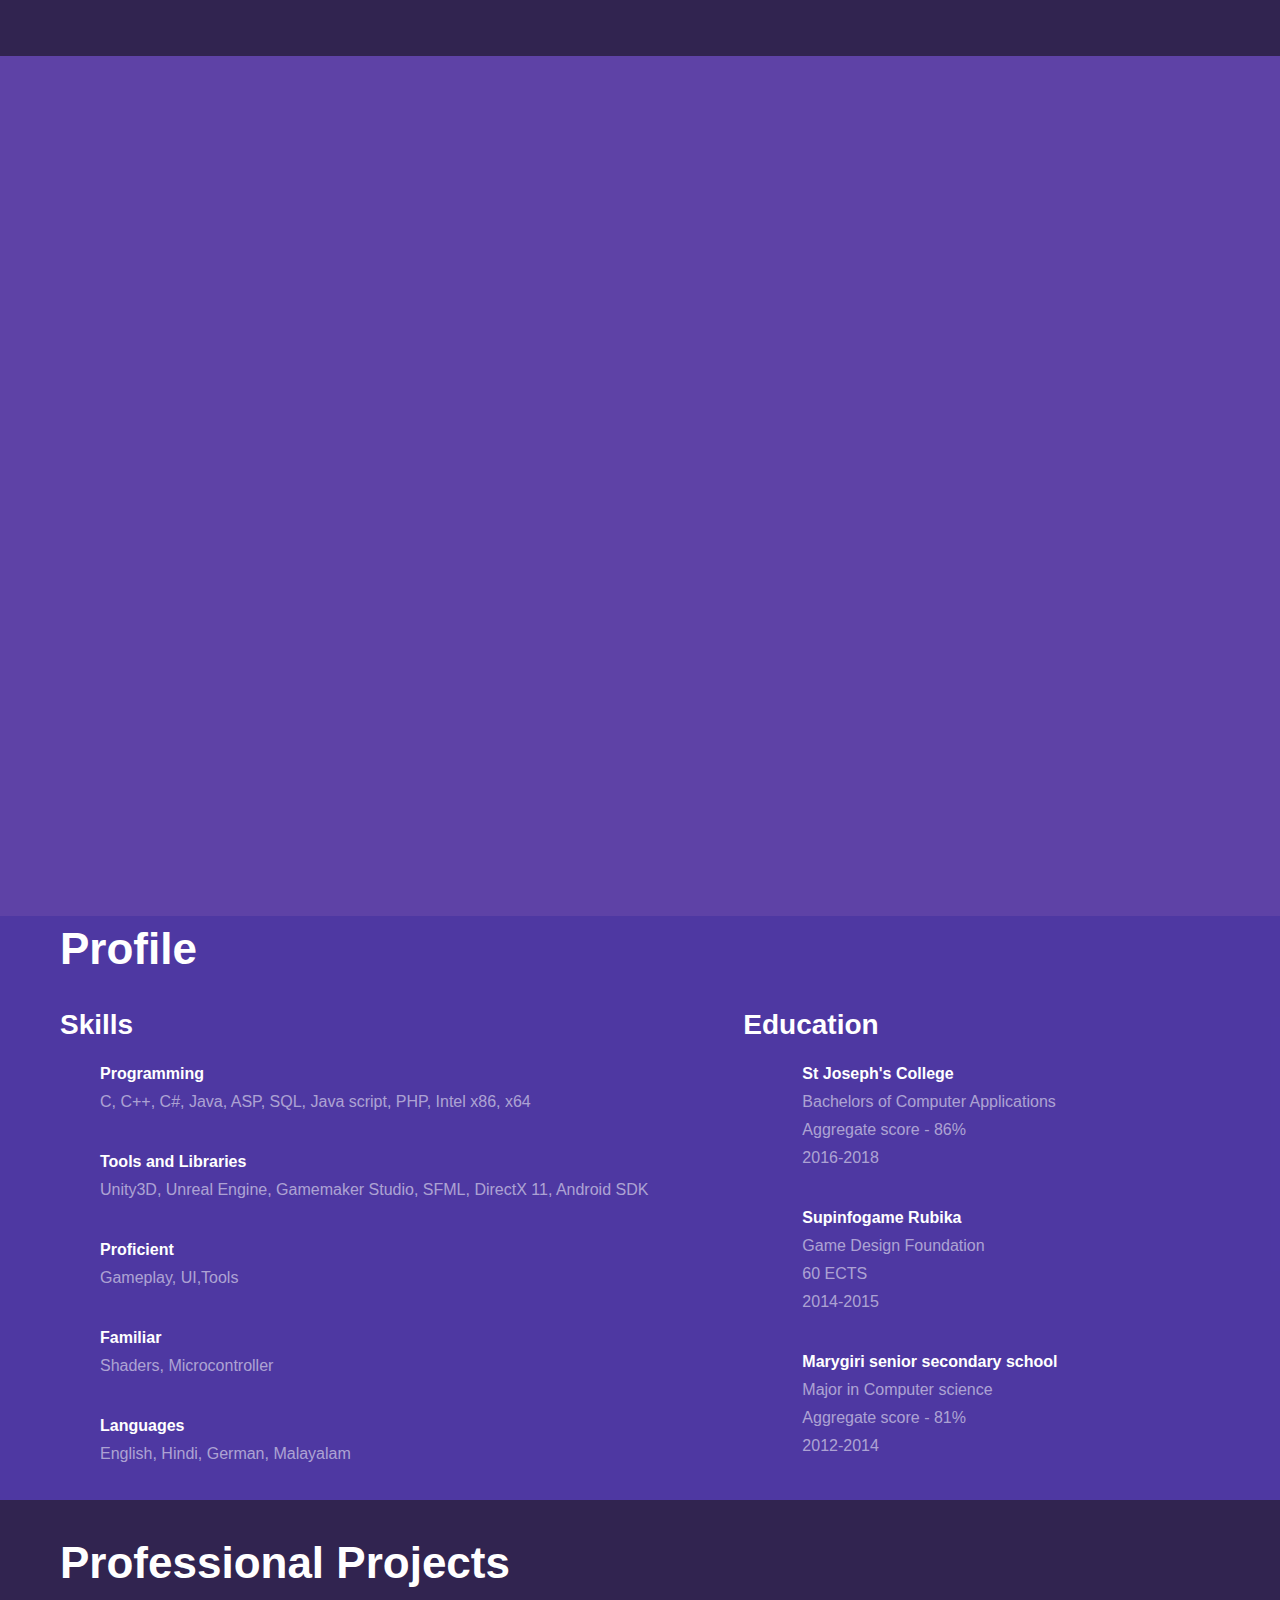
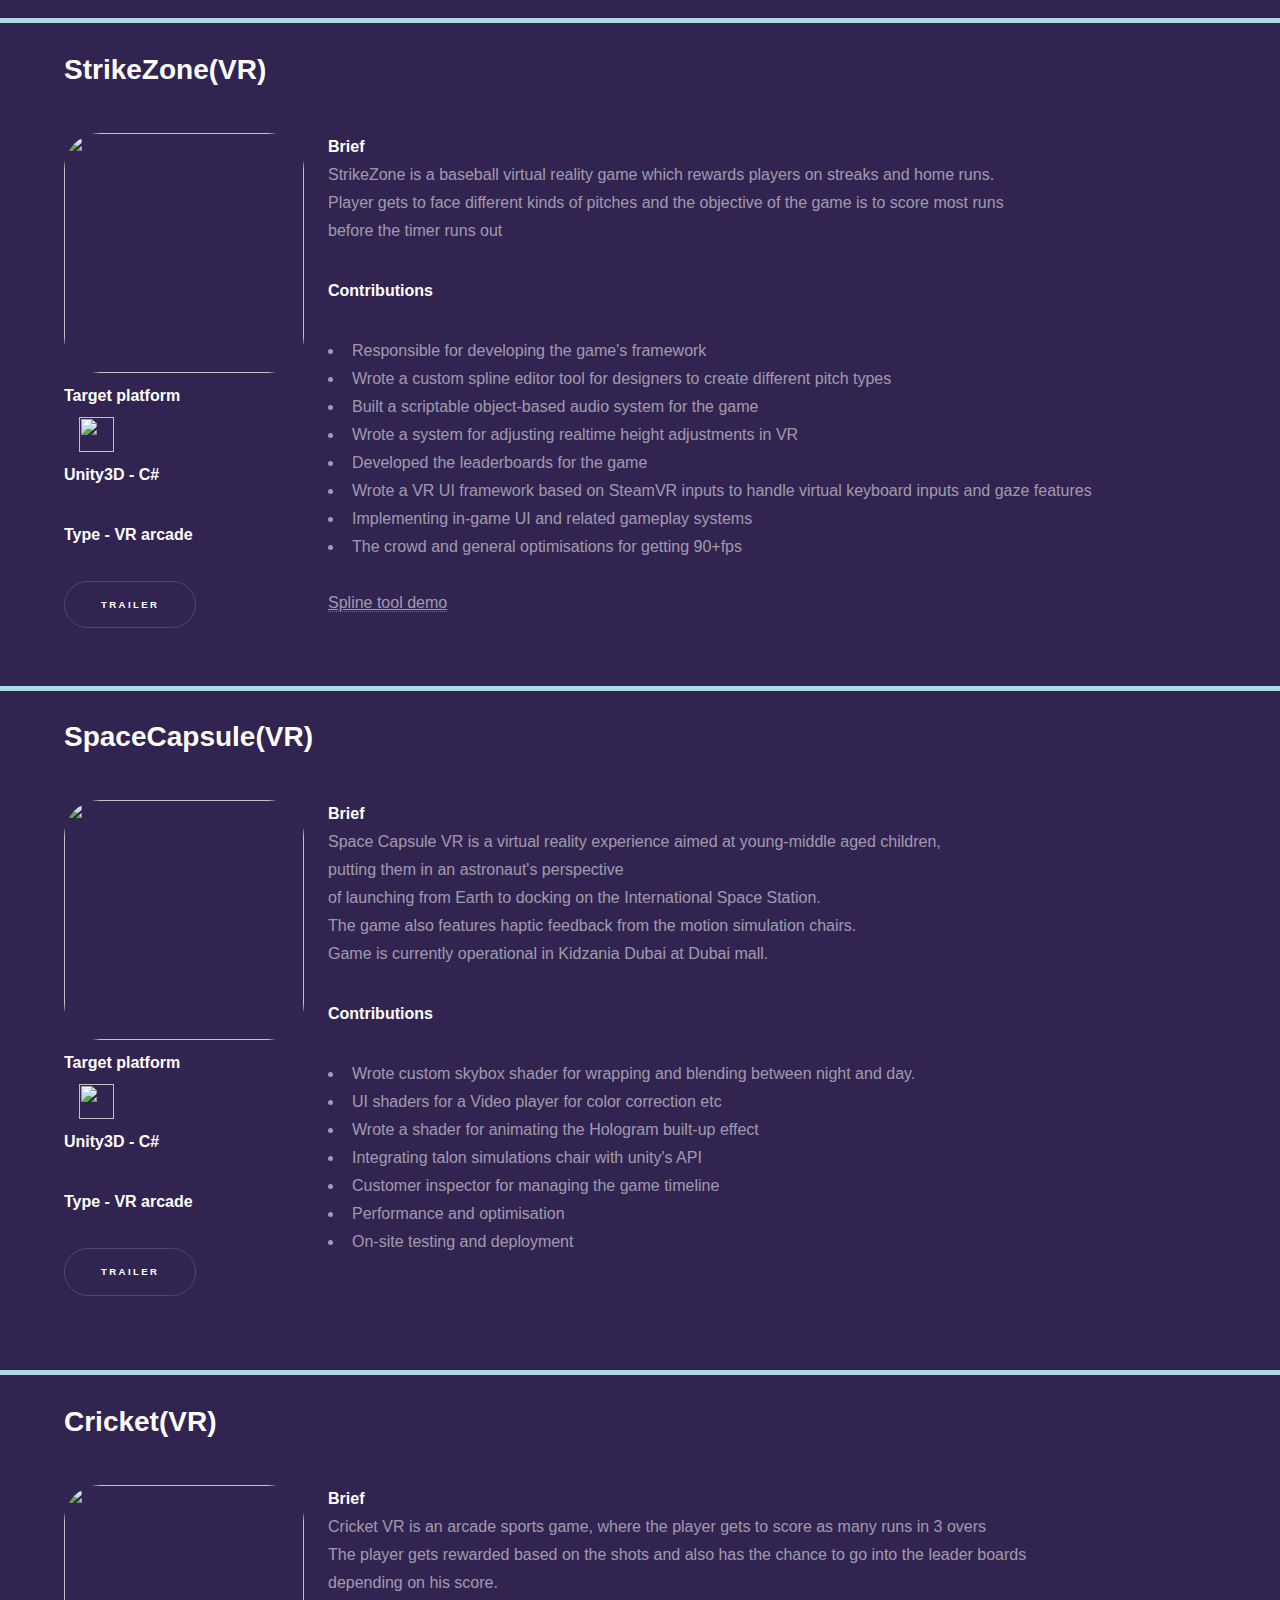
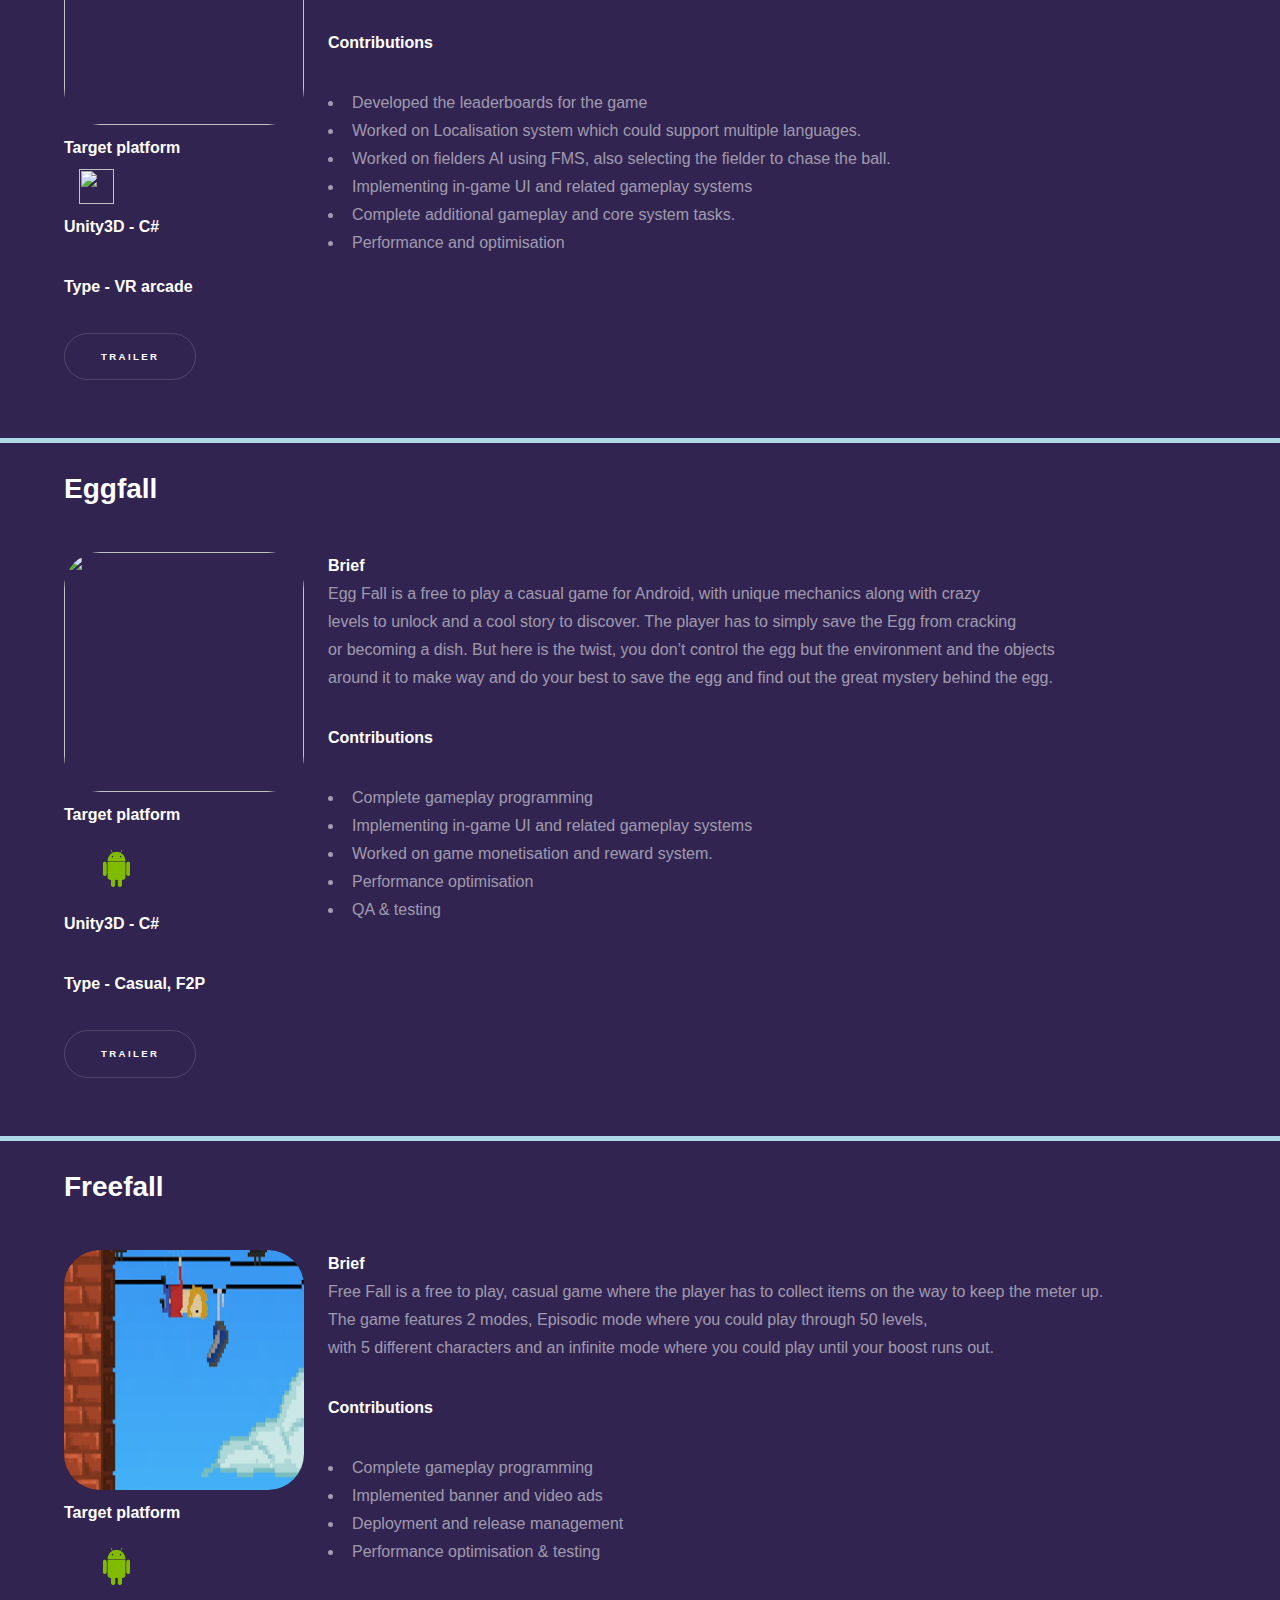
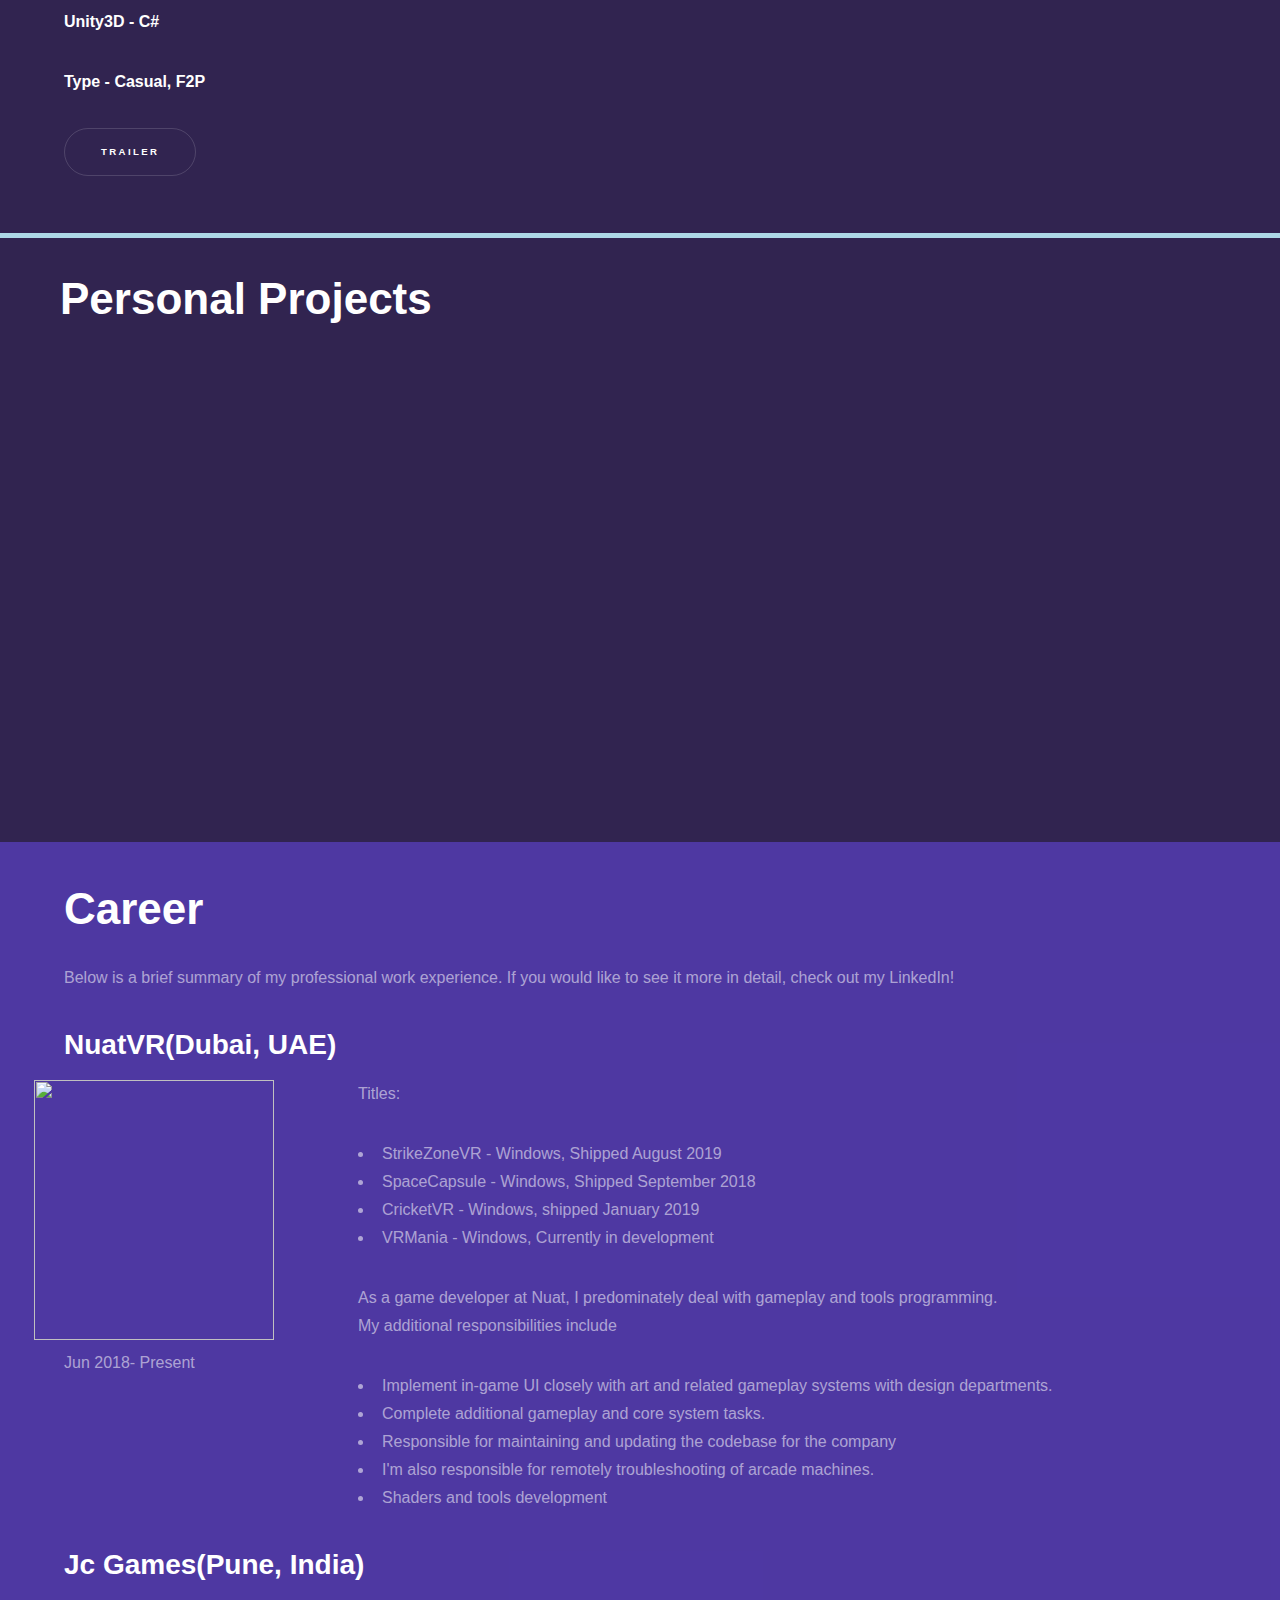
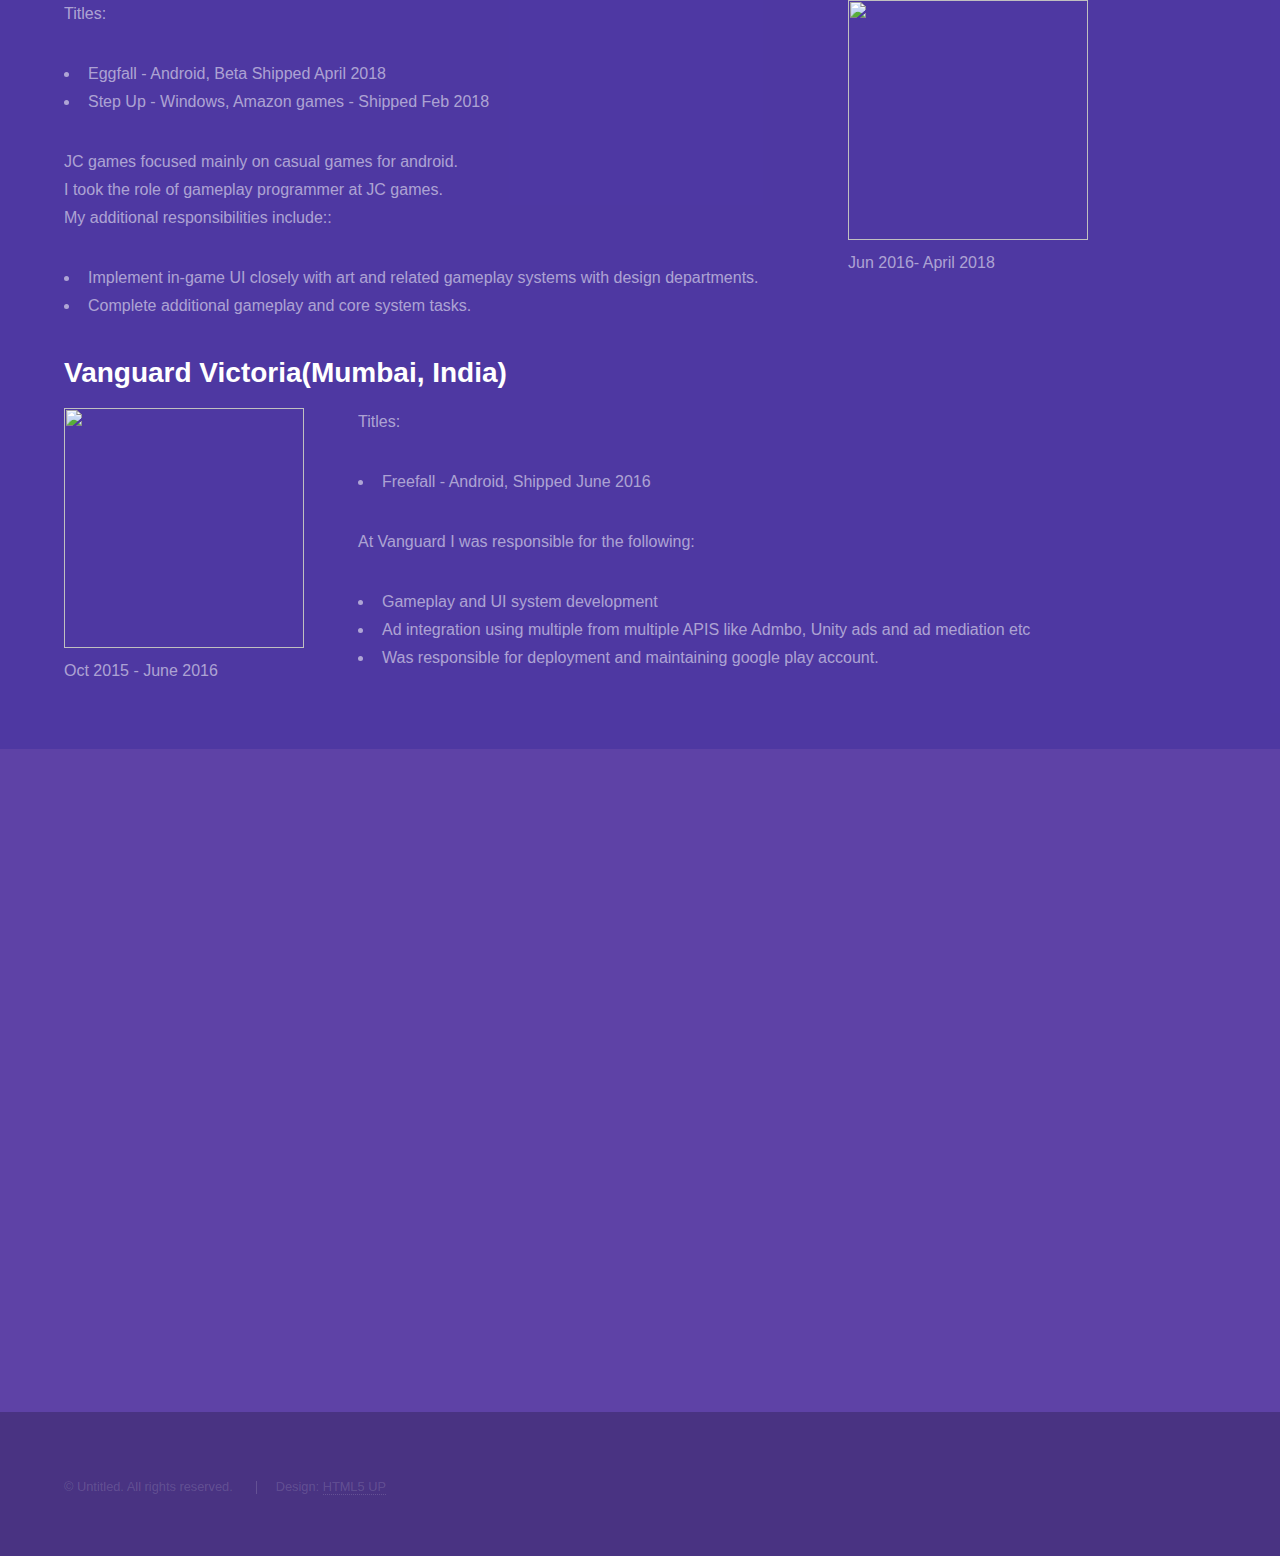
==== commit 7fa257a1: "Typos and addition" ====
--- a/index.html
+++ b/index.html
@@ -436,9 +436,9 @@
 									</div>
 									
 									<div>
-											<p>Juice engine is a 3D rendering<br>
-												engine that I have been working<br>
-												on in my free time
+											<p>This is a dialogue system<br>
+												that I wrote for one of the<br>
+												games that I'm working on
 											</p>
 											<ul class="actions">
 													<li><a href="Dialogue.html" class="button">Learn more</a></li>
@@ -460,7 +460,7 @@
 		<section id="three" class="wrapper style2 spotlights">
 			<div class="inner">
 				<h1 style="margin-top:-30px; ">Career</h1>
-				<p>Below is a brief summary of my professional work experience. If you would like to see some more detail check out my LinkedIn!
+				<p>Below is a brief summary of my professional work experience. If you would like to see it more in detail, check out my LinkedIn!
 				</p>
 				<h2><b>NuatVR(Dubai, UAE)</b></h2>
 					<div class='row'>
@@ -489,7 +489,7 @@
 									</li>
 								</ul>	
 								<p> As a game developer at Nuat, I predominately deal with gameplay and tools programming.<br>
-									My other responsibilities include: :<br></p>
+									My additional responsibilities include<br></p>
 									<ul>
 											
 											<li>
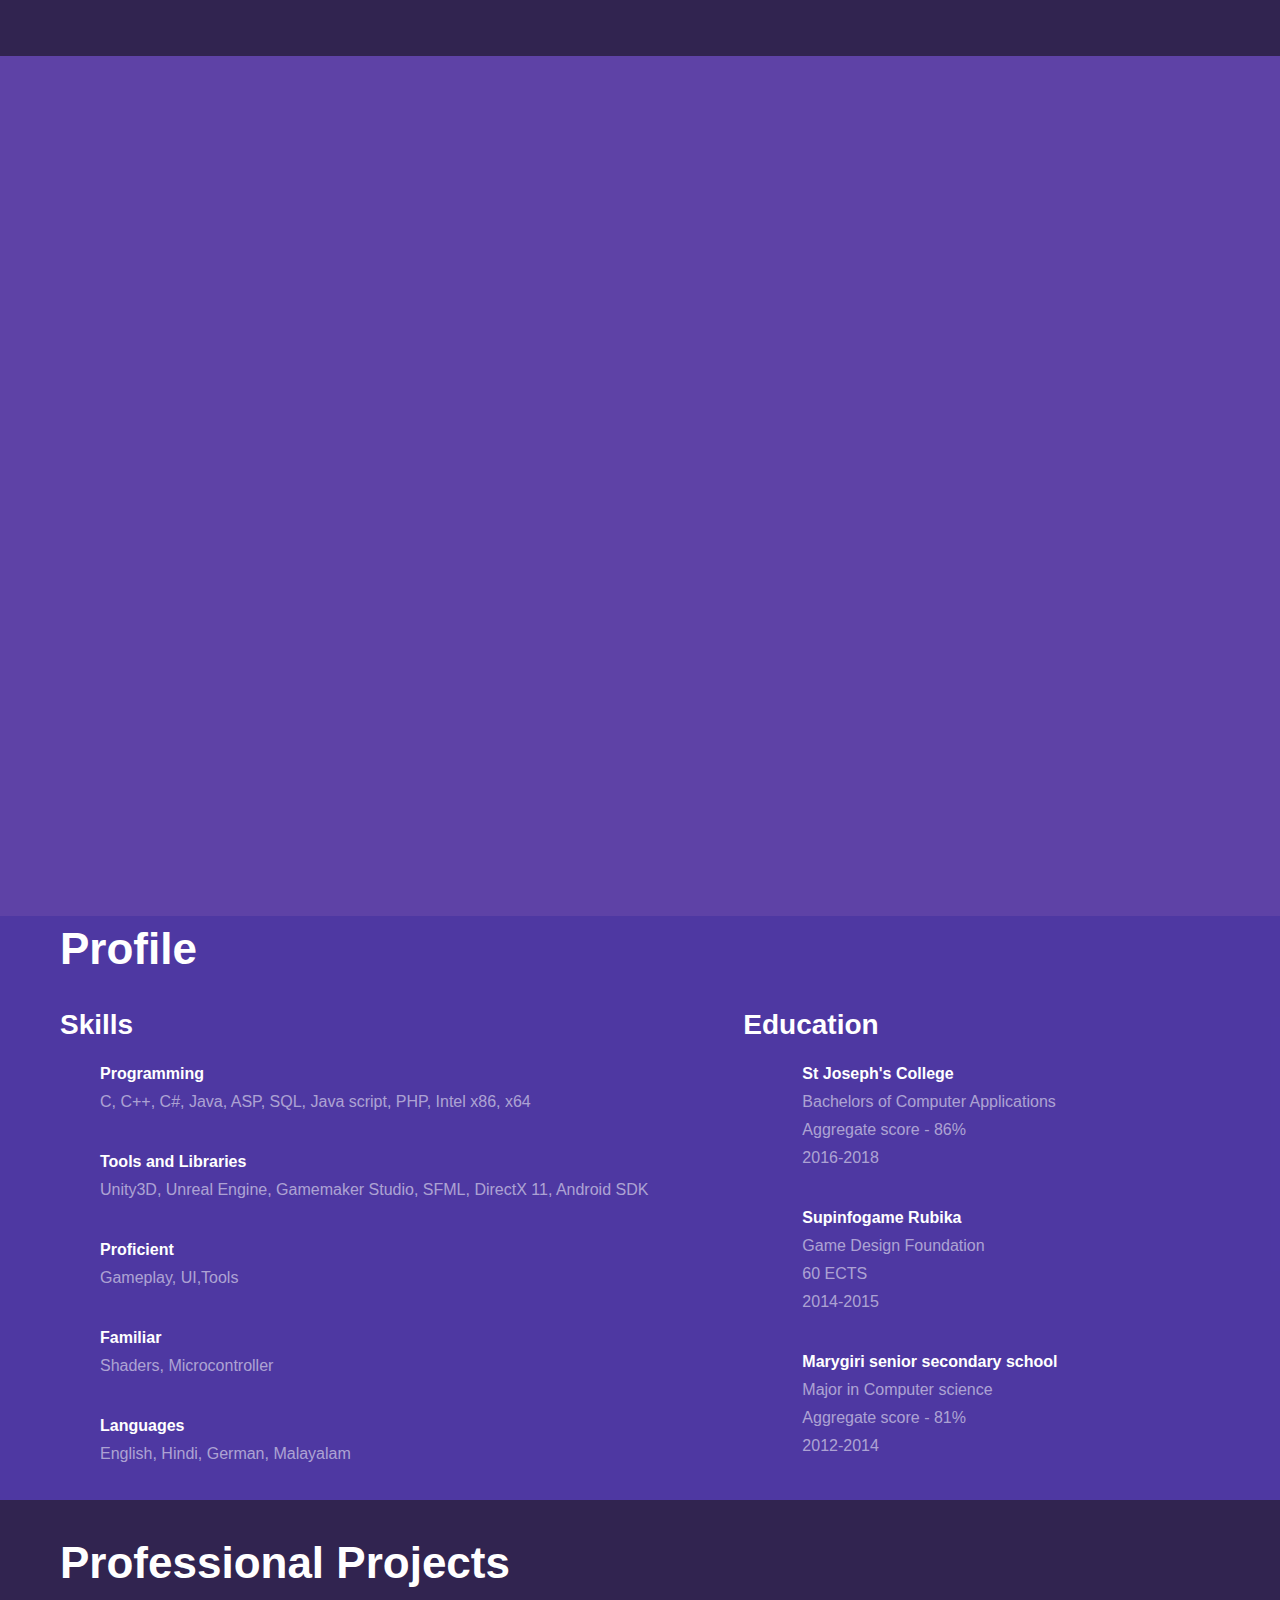
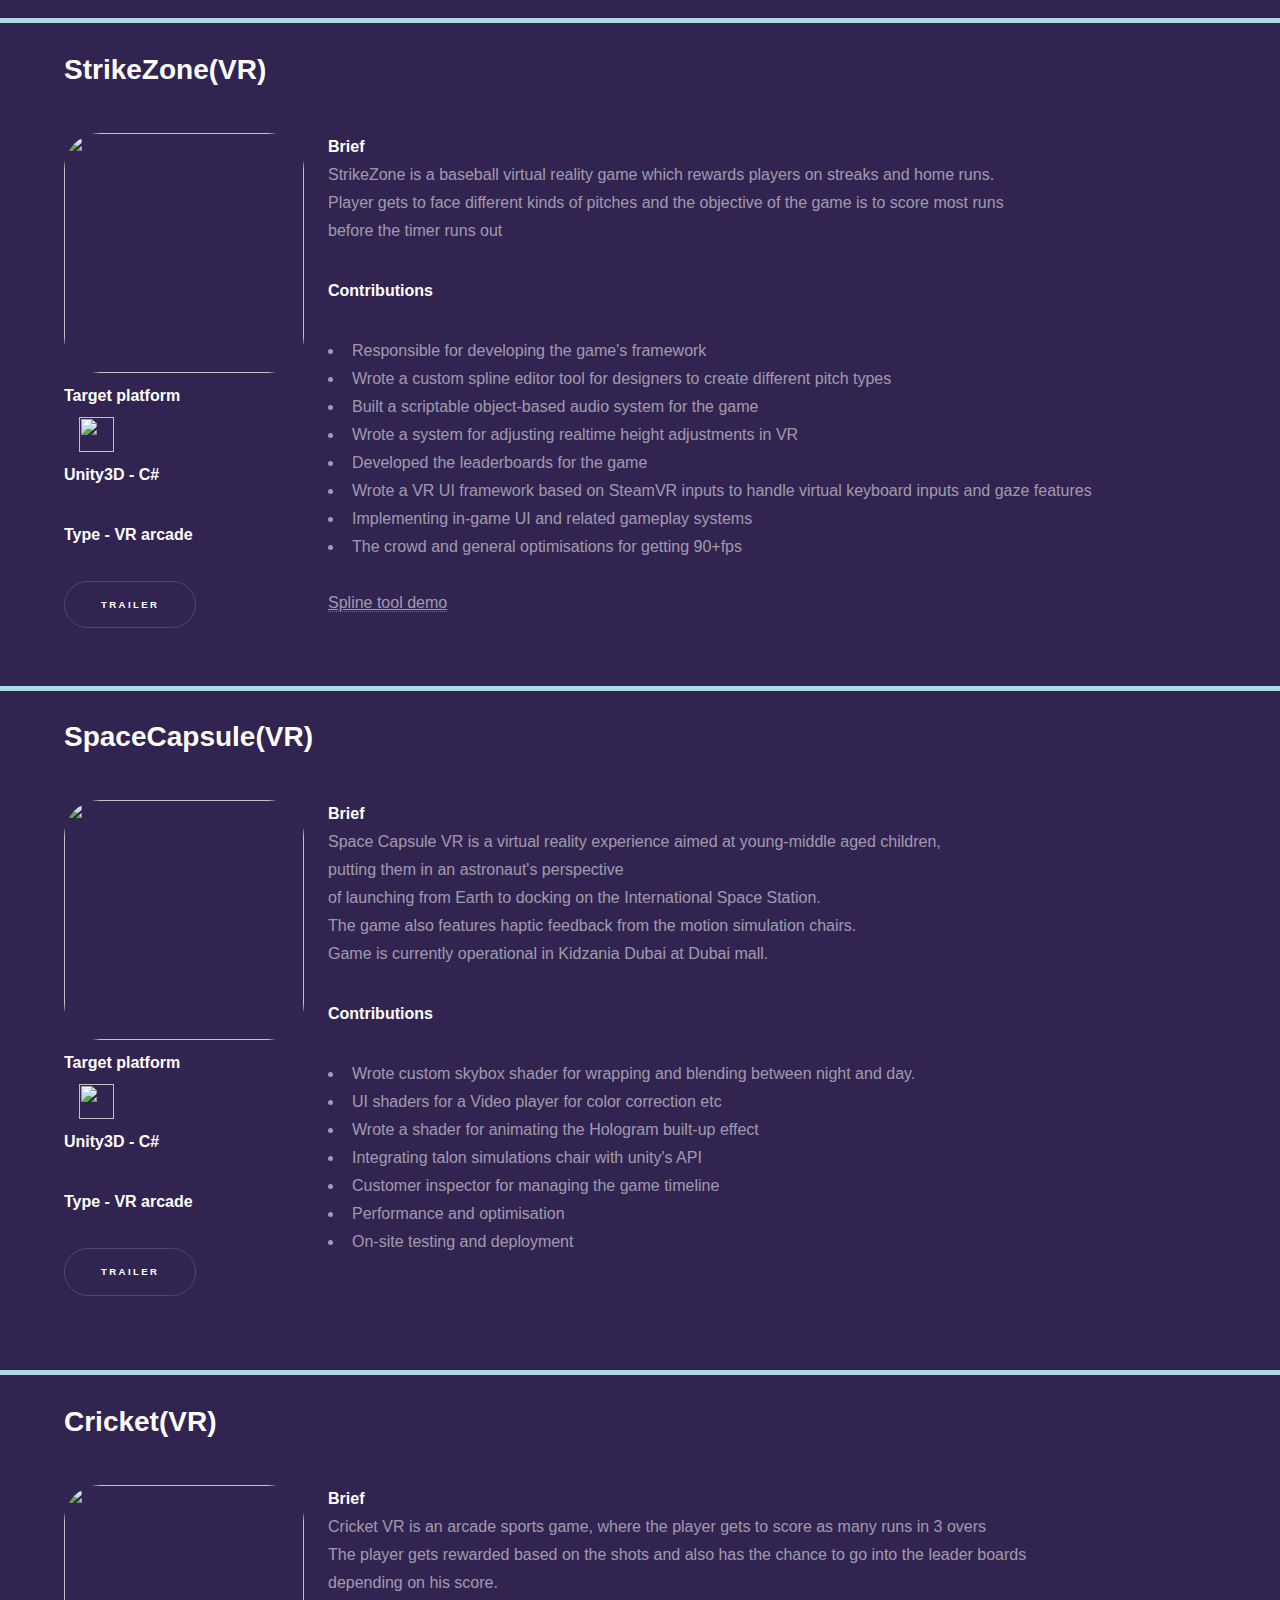
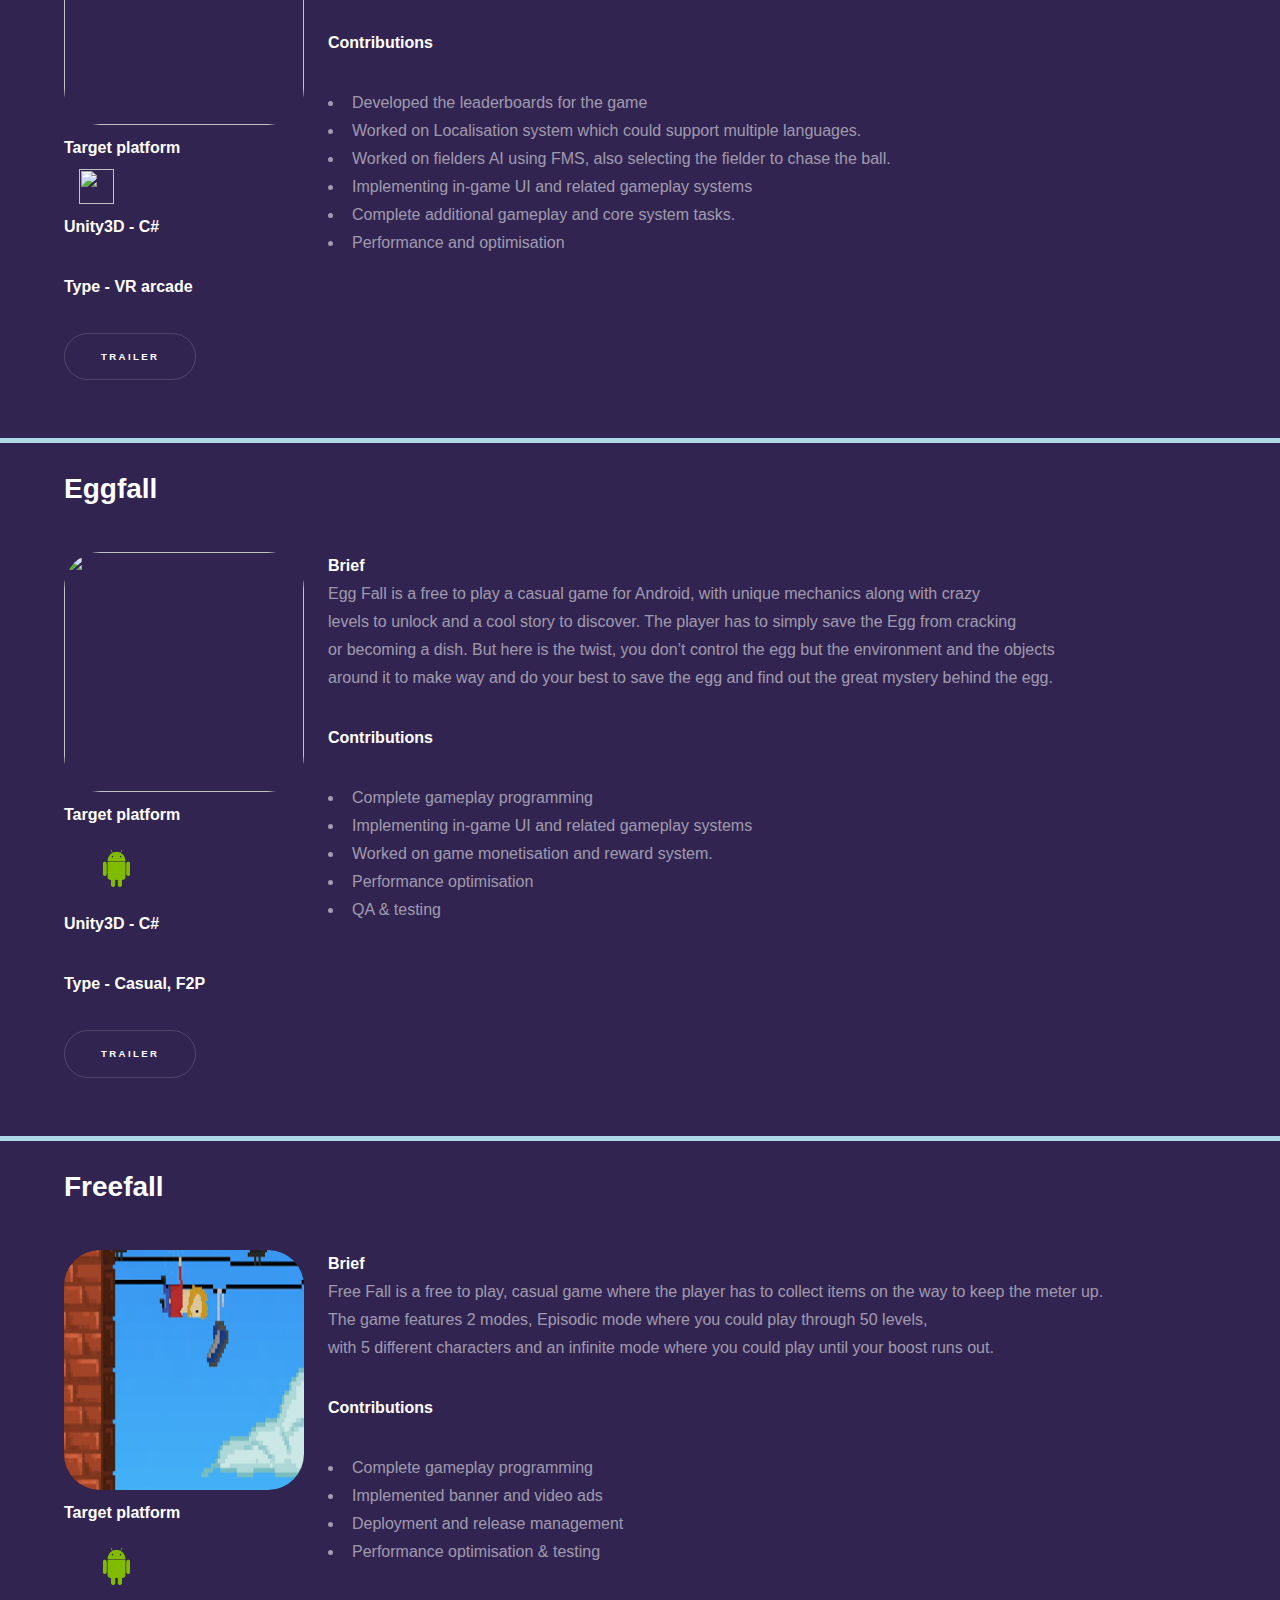
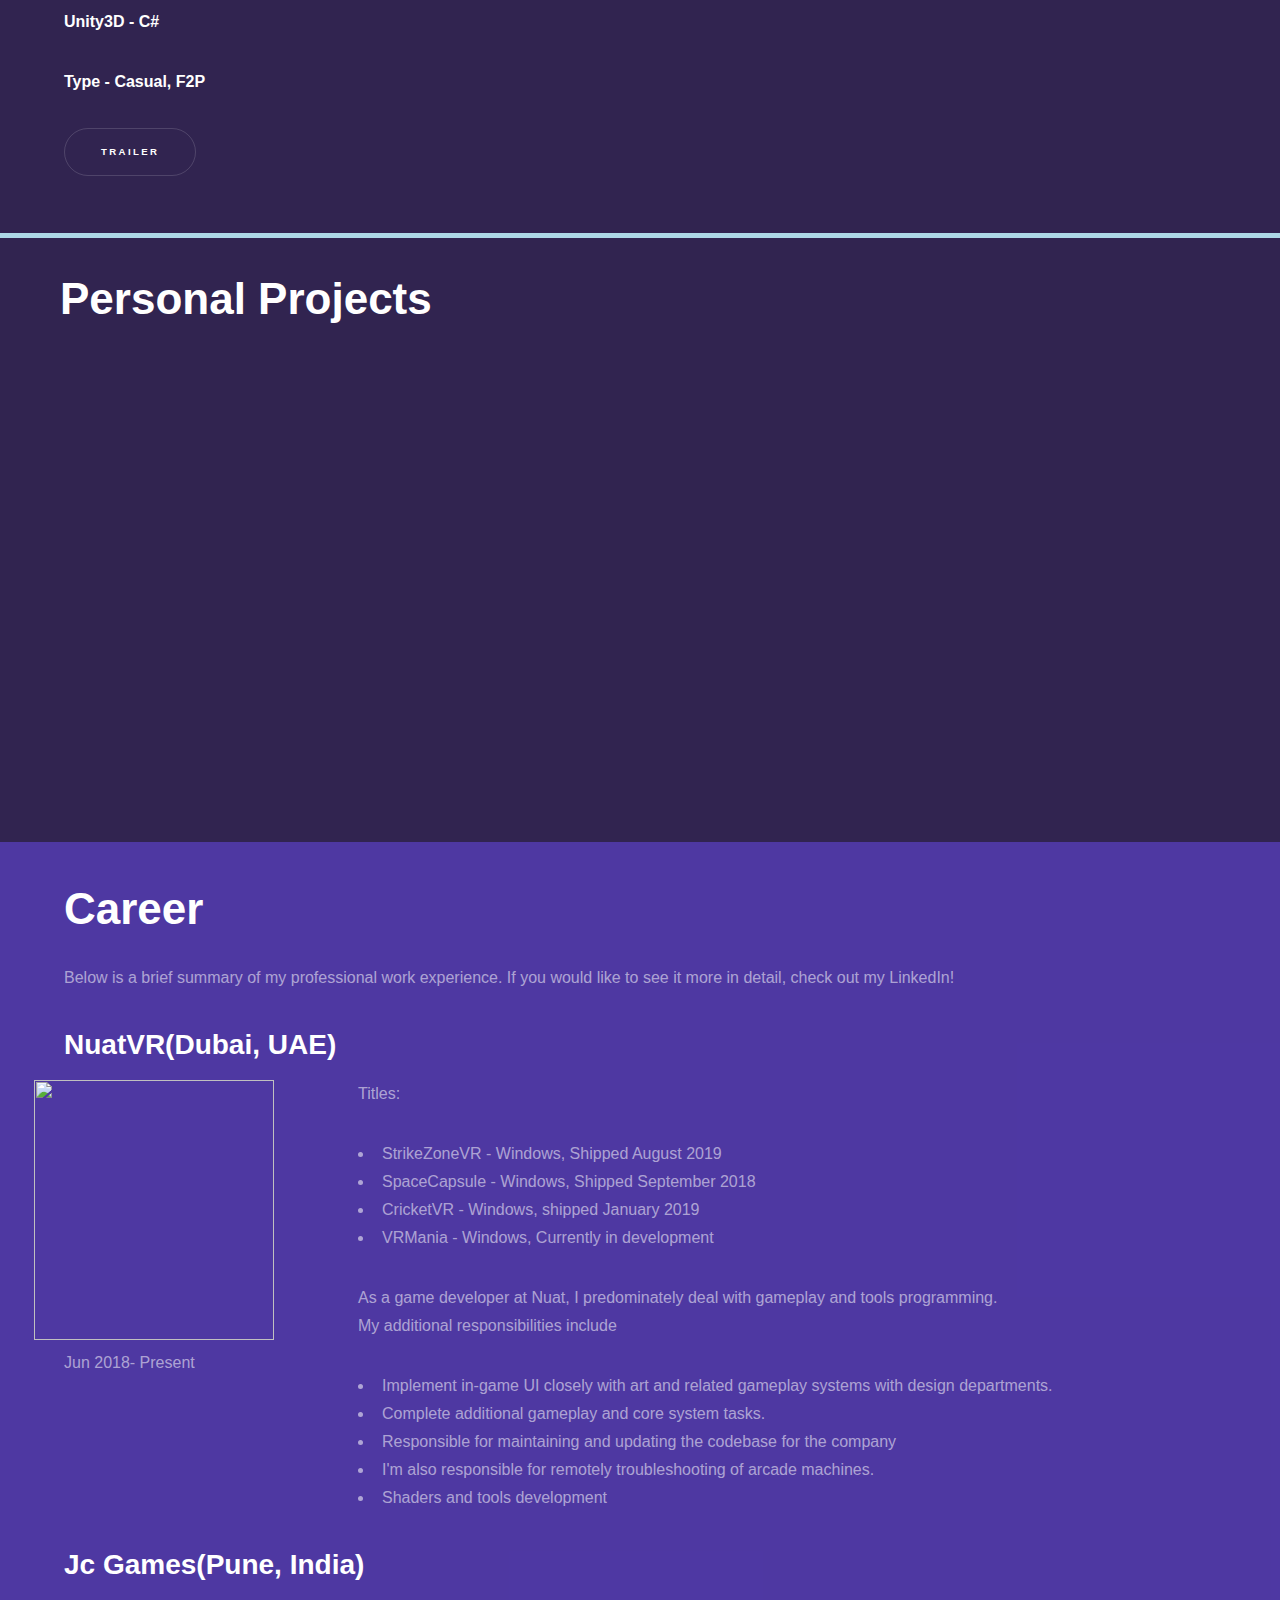
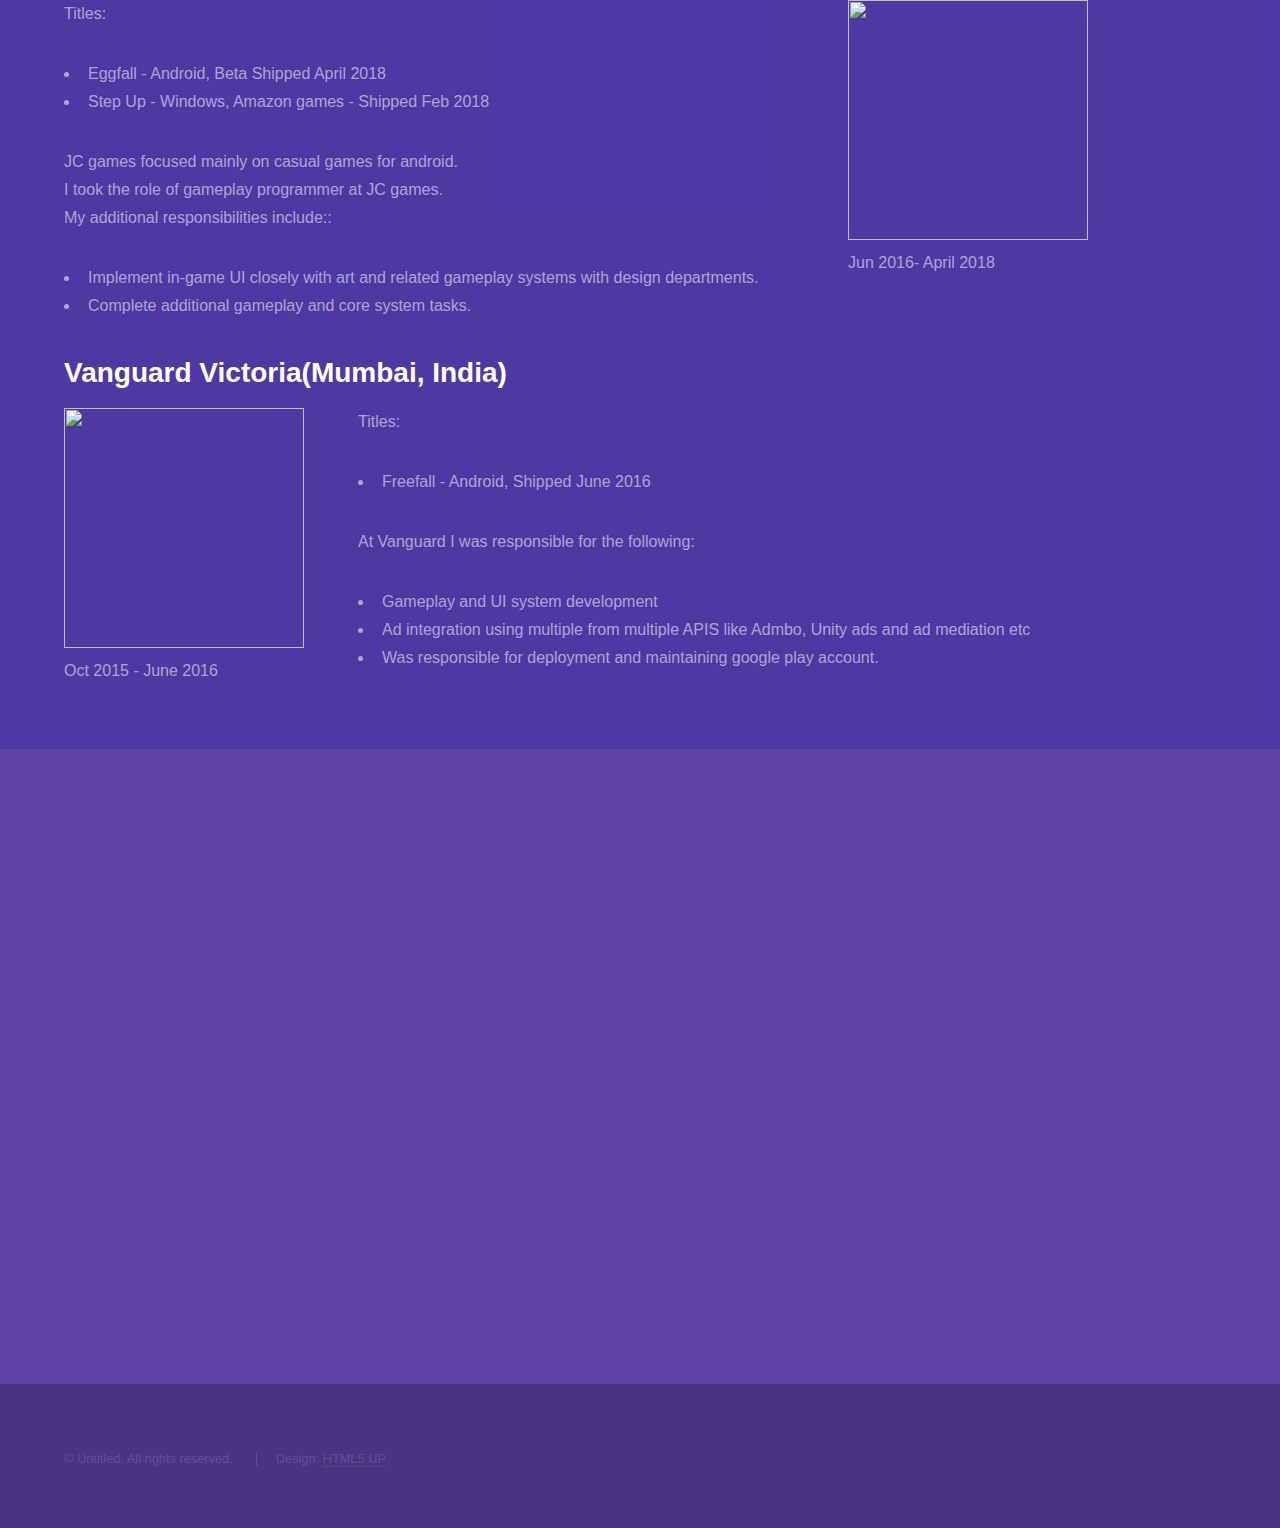
==== commit 8a7077d4: "CV,Contact filled" ====
--- a/index.html
+++ b/index.html
@@ -55,7 +55,7 @@
 							src="images/linkbig.png" alt="" /></a></li>
 				<li class="imageicon"><a href="https://www.linkedin.com/in/thejussunny/"><img class="imageicon"
 							src="images/git.png" alt="" /></a></li>
-
+				<a href="files/cv.pdf"><img class="imageicon "  src="images/cvicon.png"> </img></a>
 
 
 			</div>
@@ -447,9 +447,6 @@
 								</div>
 						</section>
 						
-						
-						
-					
 					</div>
 
 					
@@ -611,9 +608,7 @@
 		<section id="four" class="wrapper style1 fade-up">
 			<div class="inner">
 				<h2>Get in touch</h2>
-				<p>Phasellus convallis elit id ullamcorper pulvinar. Duis aliquam turpis mauris, eu ultricies erat
-					malesuada quis. Aliquam dapibus, lacus eget hendrerit bibendum, urna est aliquam sem, sit amet
-					imperdiet est velit quis lorem.</p>
+				<p>If you have a position that I might be fit for, or want to discuss anything about the work I've done, please feel free to reach out.</p>
 				<div class="split style1">
 					<section>
 						<form method="post" action="#">
@@ -640,29 +635,24 @@
 						<ul class="contact">
 							<li>
 								<h3>Address</h3>
-								<span>12345 Somewhere Road #654<br />
-									Nashville, TN 00000-0000<br />
-									USA</span>
+								<span>Sadaff 4, JBR1,
+									Dubai<br />
+									UAE</span>
 							</li>
 							<li>
 								<h3>Email</h3>
-								<a href="#">user@untitled.tld</a>
+								<a href="#">thejusunny@gmail.com</a>
 							</li>
 							<li>
 								<h3>Phone</h3>
-								<span>(000) 000-0000</span>
+								<span>+971586381929</span>
 							</li>
 							<li>
 								<h3>Social</h3>
 								<ul class="icons">
-									<li><a href="#" class="icon brands fa-twitter"><span
-												class="label">Twitter</span></a></li>
-									<li><a href="#" class="icon brands fa-facebook-f"><span
-												class="label">Facebook</span></a></li>
+								
 									<li><a href="#" class="icon brands fa-github"><span class="label">GitHub</span></a>
 									</li>
-									<li><a href="#" class="icon brands fa-instagram"><span
-												class="label">Instagram</span></a></li>
 									<li><a href="#" class="icon brands fa-linkedin-in"><span
 												class="label">LinkedIn</span></a></li>
 								</ul>
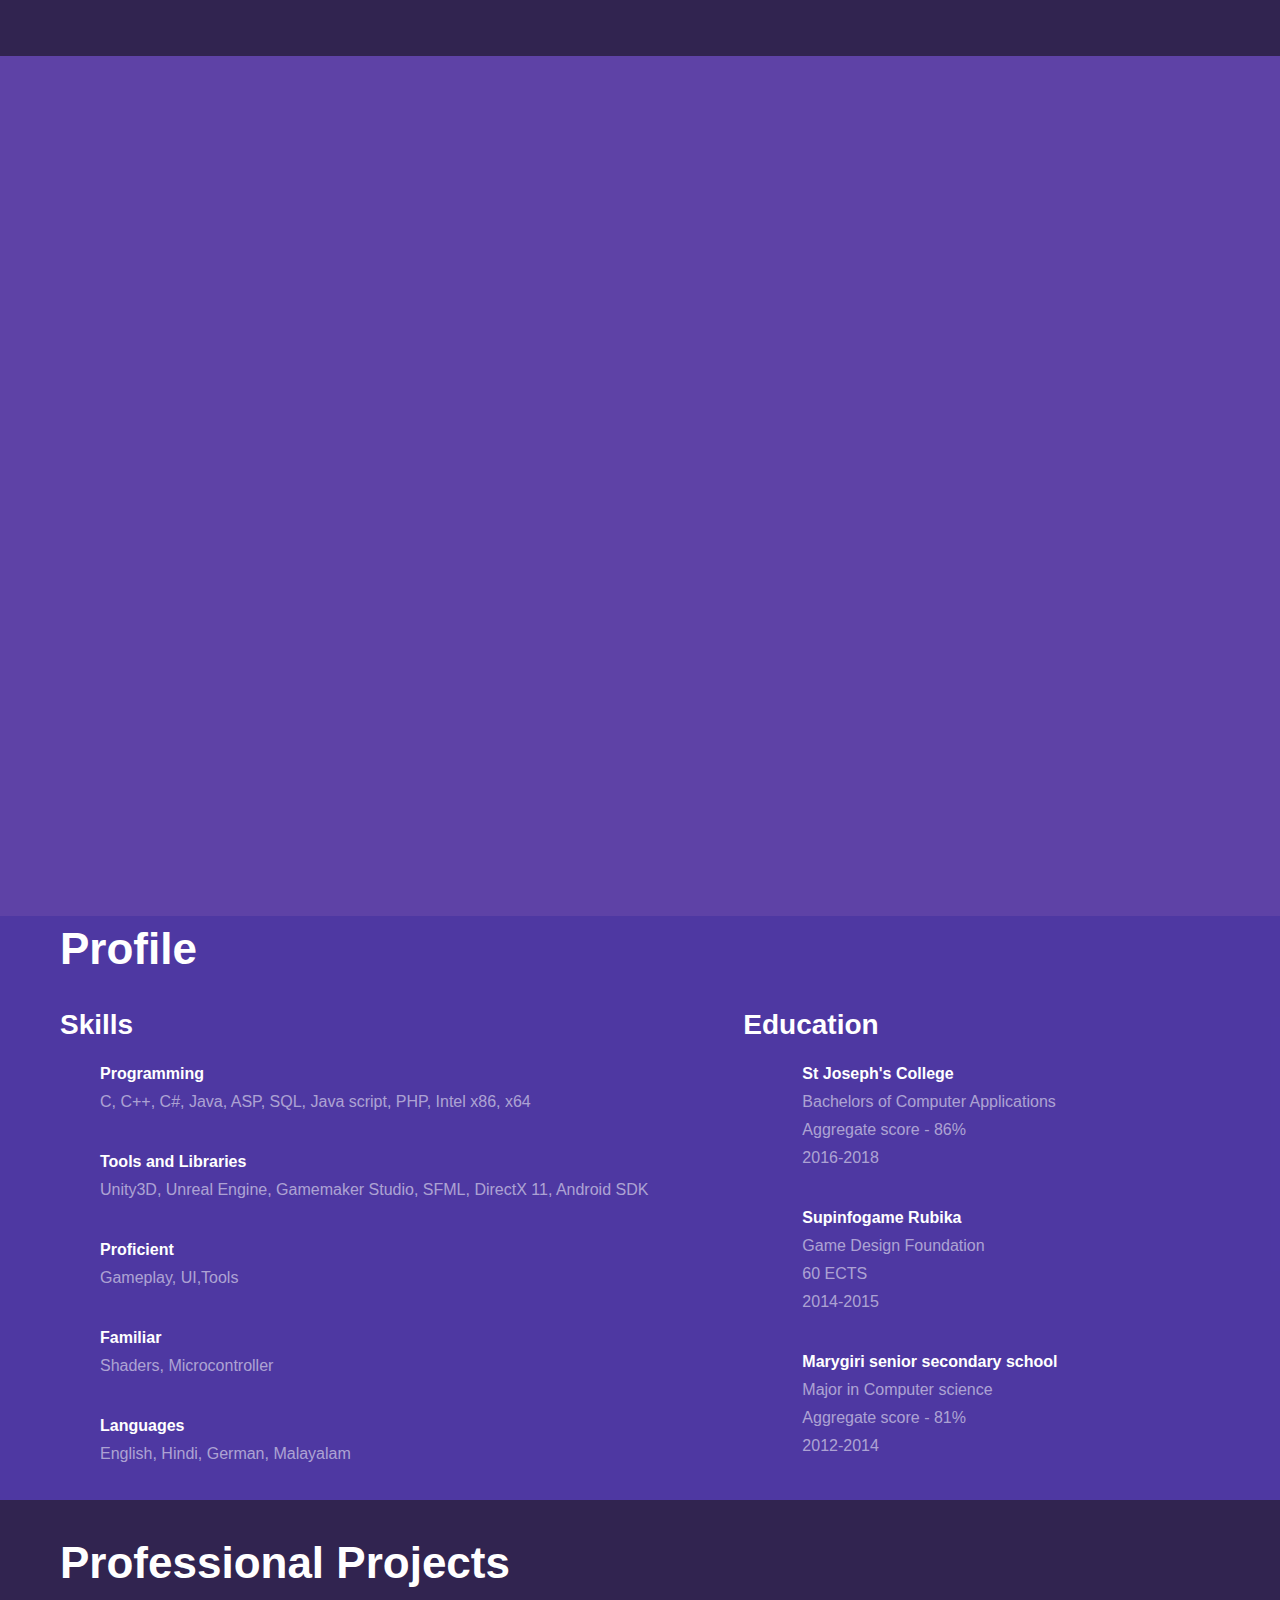
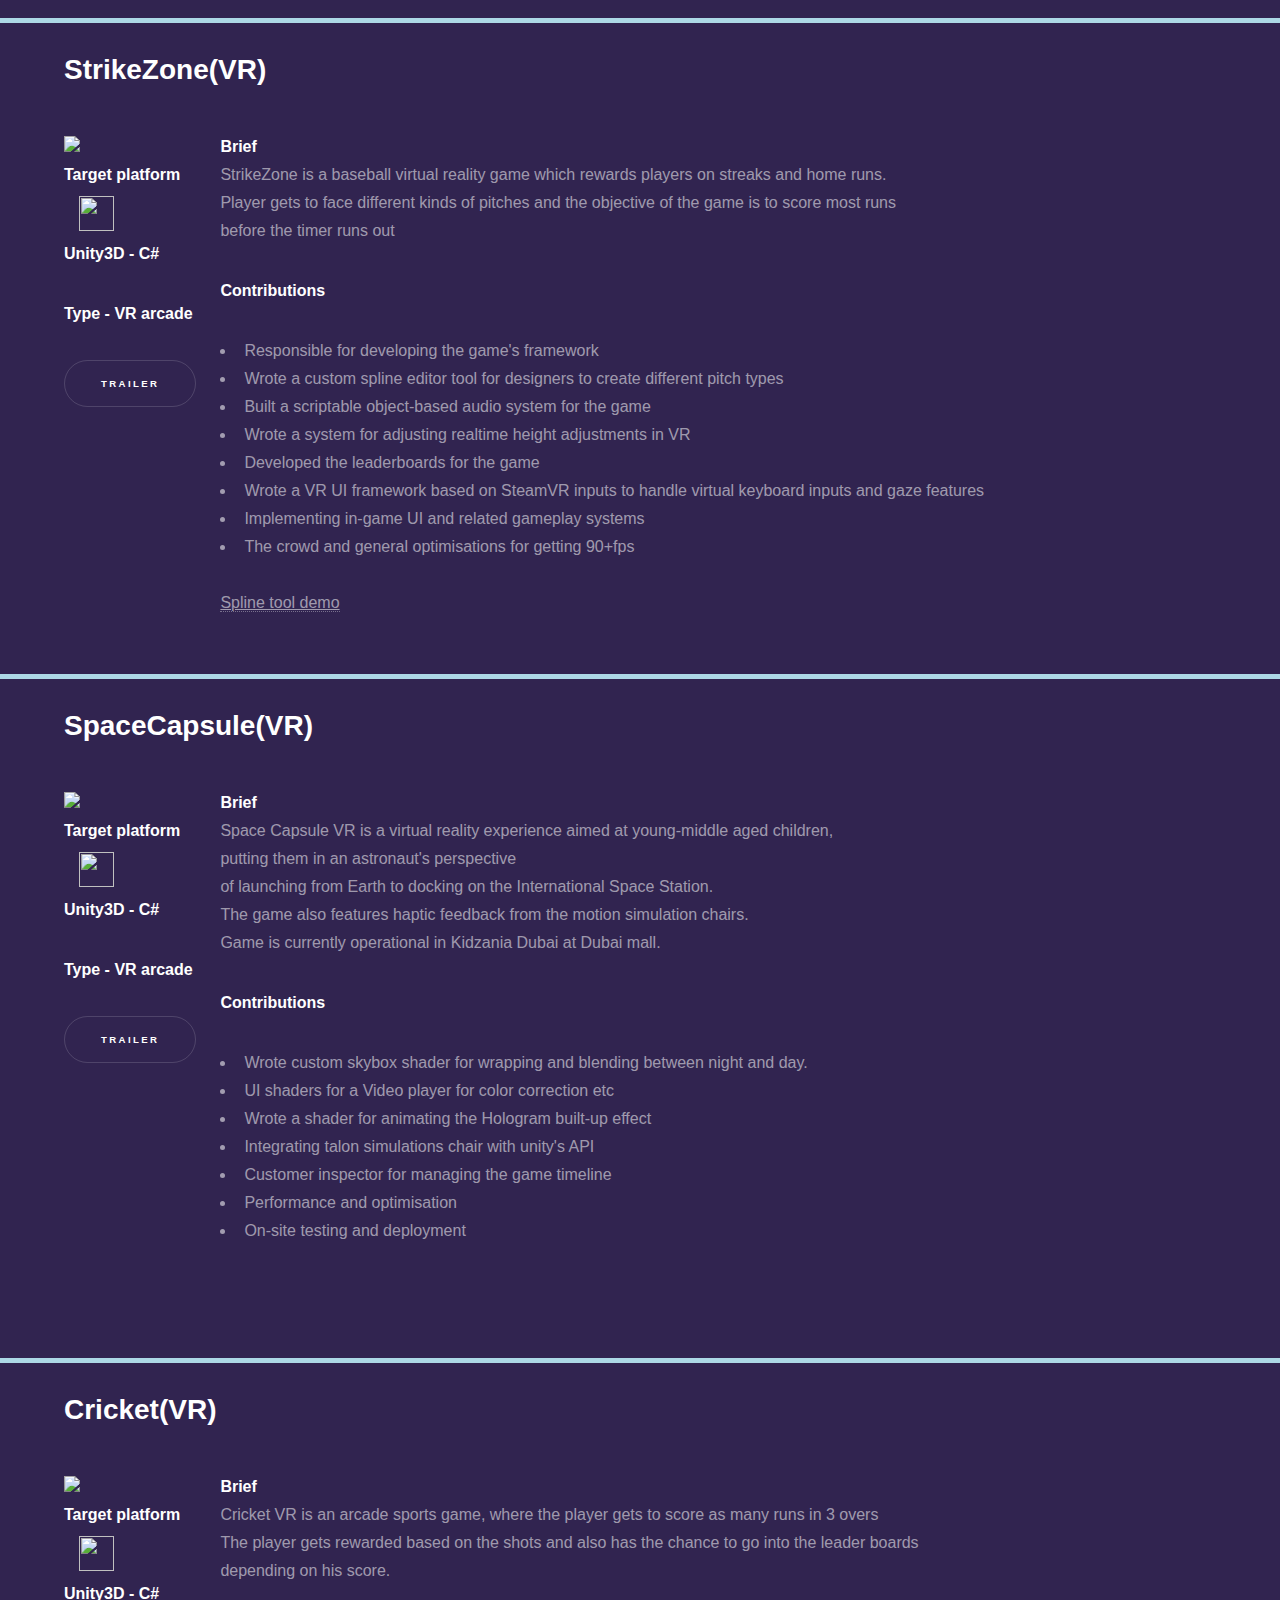
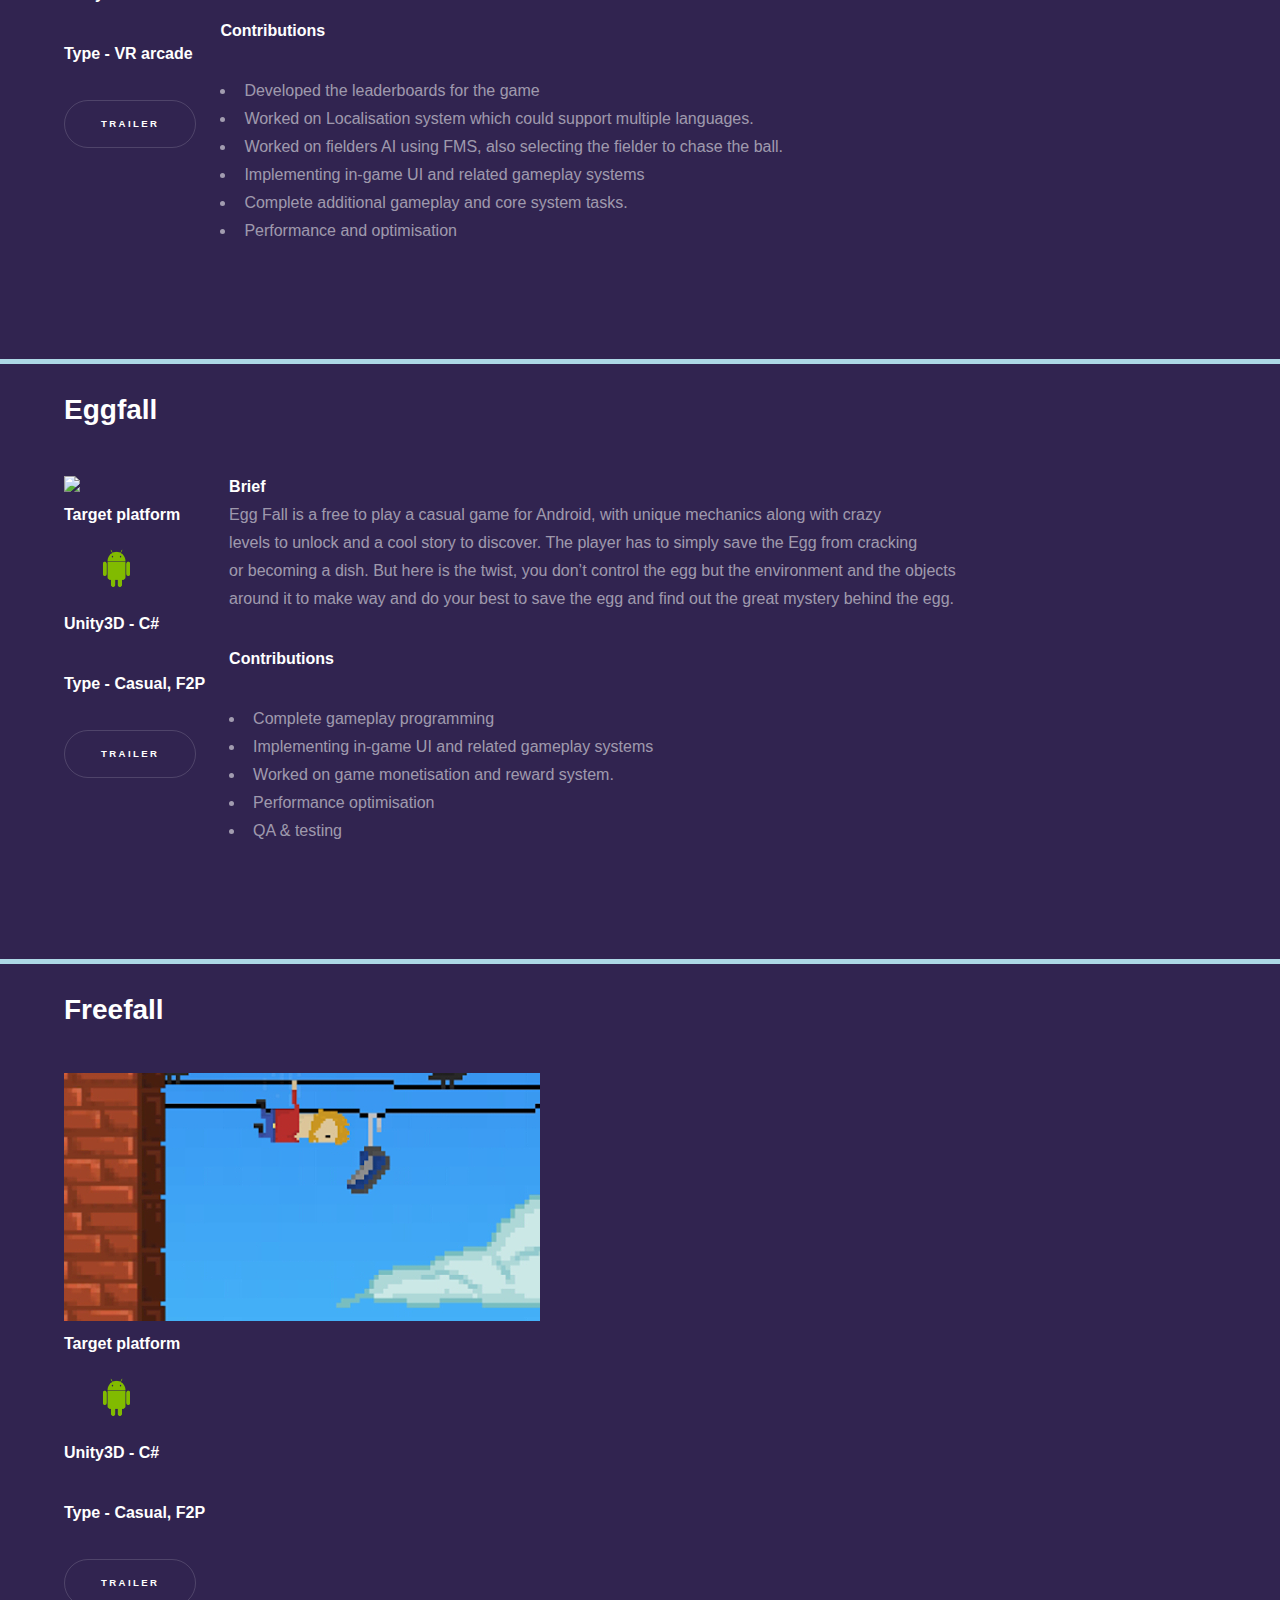
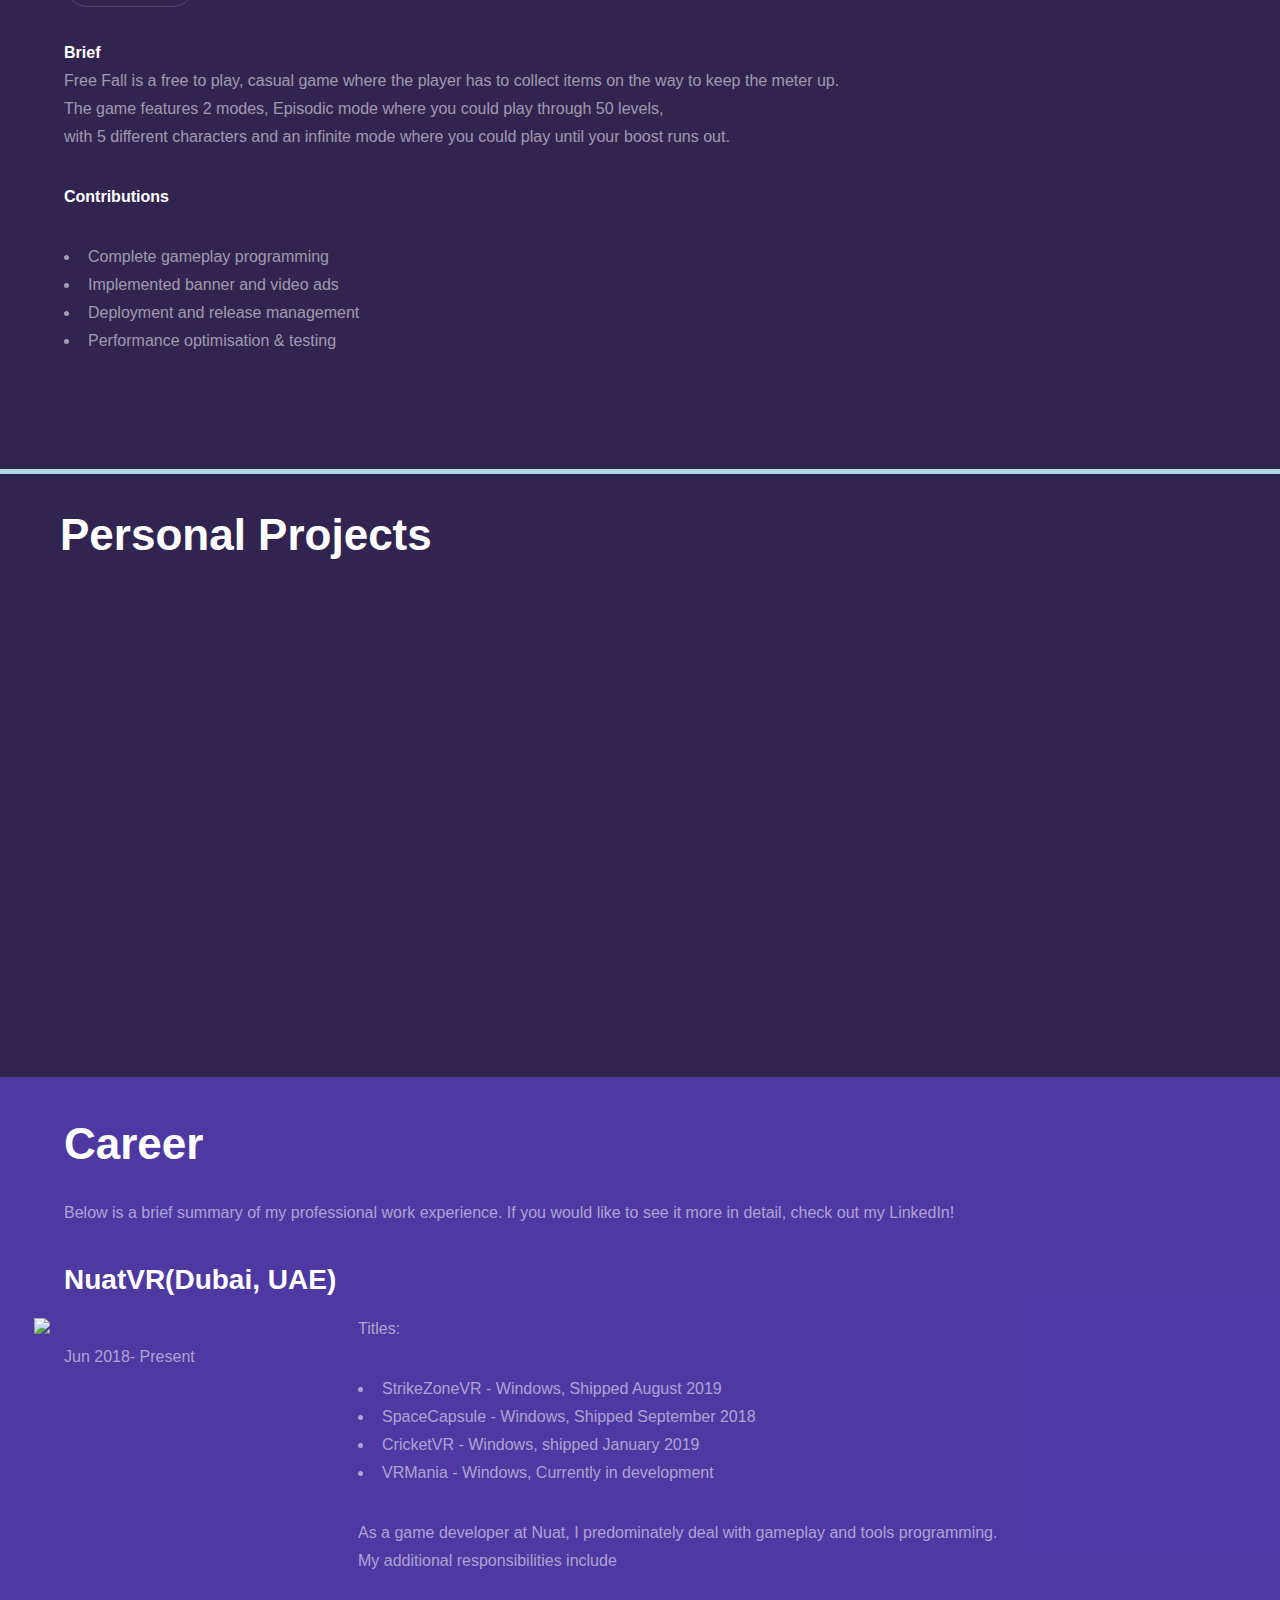
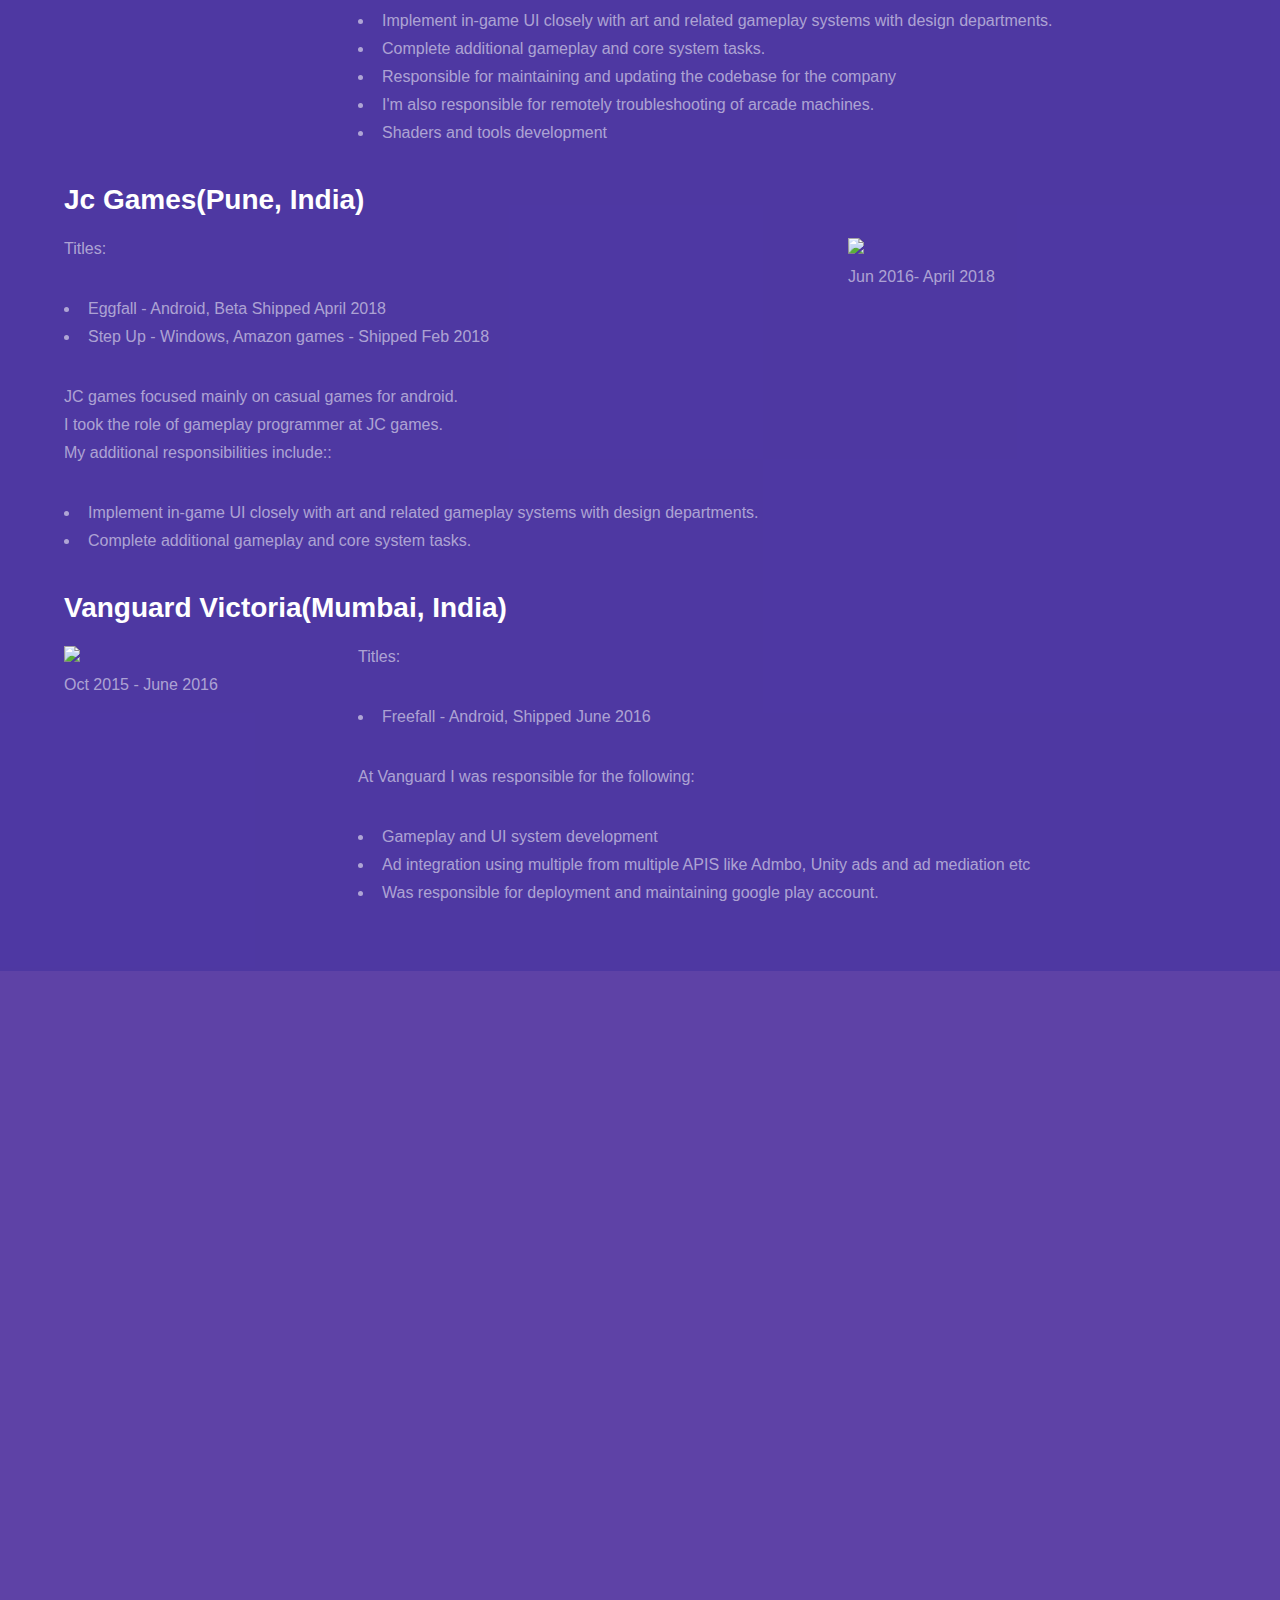
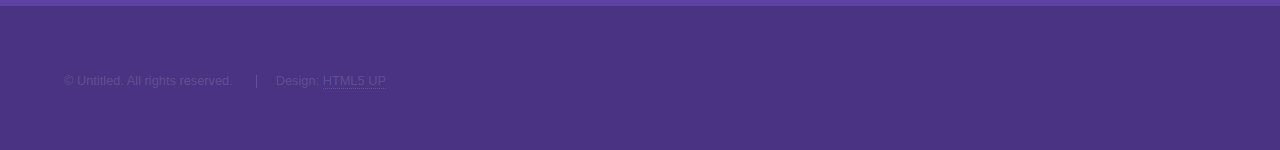
==== commit e96eec13: "Updated CV" ====
--- a/index.html
+++ b/index.html
@@ -21,10 +21,11 @@
 	<section id="sidebar">
 
 		<div class="inner">
-			<div class="container">
-				<img src="images/pp.jpg" alt="" data-position="center center" />
-			</div>
+		
 			<nav>
+				<div class="container">
+					<img src="images/pp.jpg" alt="" data-position="center center" />
+				</div>
 				<ul>
 
 					<li><a href="#intro">About</a></li>
@@ -55,7 +56,7 @@
 							src="images/linkbig.png" alt="" /></a></li>
 				<li class="imageicon"><a href="https://www.linkedin.com/in/thejussunny/"><img class="imageicon"
 							src="images/git.png" alt="" /></a></li>
-				<a href="files/cv.pdf"><img class="imageicon "  src="images/cvicon.png"> </img></a>
+				<a href="Files/cv.pdf"><img class="imageicon "  src="images/cvicon.png"> </img></a>
 
 
 			</div>
@@ -110,7 +111,7 @@
 		
 			<div class='row'>
 				<div  >
-					<img class="imgborder" width="240px" height="240px"  src="images/bb.jpg"  >
+					<img class="game-icon"   src="images/bb.png"  >
 					<p><b>Target platform</b></p>
 					<div class="row-wide">
 							<img height="35px" width="35px"  src="images/win.png" class="left-settings"  >
@@ -170,7 +171,7 @@
 			
 				<div class='row'>
 					<div  >
-						<img  class="imgborder" width="240px" height="240px" src="images/space.png">
+						<img class="game-icon"  src="images/space.png">
 						<p><b>Target platform</b></p>
 						<div class="row-wide">
 								<img height="35px" width="35px"  src="images/win.png" class="left-settings"  >
@@ -248,7 +249,7 @@
 		
 			<div class='row'>
 				<div  >
-					<img  class="imgborder" width="240px" height="240px" src="images/cricket.jpg">
+					<img  class="game-icon" src="images/cricket.png">
 					<p><b>Target platform</b></p>
 					<div class="row-wide">
 							<img height="35px" width="35px"  src="images/win.png" class="left-settings"  >
@@ -261,7 +262,7 @@
 					</ul>
 
 				</div>
-				<div >
+				<div margin-left="100px" >
 						<p><b>Brief</b><br>Cricket VR is an arcade sports game, where the player gets to score as many runs in 3 overs<br>
 							The player gets rewarded based on the shots and also has the chance to go into the leader boards<br> depending on his score.<br>
 						</p>
@@ -302,7 +303,7 @@
 		
 			<div class='row'>
 				<div  >
-					<img  class="imgborder" width="240px" height="240px" src="images/egg.png">
+					<img  class="game-icon"  src="images/egg.png">
 					<p><b>Target platform</b></p>
 					<div class="row-wide">
 							<img height="65px" width="75px"  src="images/android.png" class="left-settings"  >
@@ -315,7 +316,7 @@
 					</ul>
 
 				</div>
-				<div >
+				<div padding-left="20" >
 						
 						<p><b>Brief</b><br>Egg Fall is a free to play a casual game for Android, with unique mechanics along with crazy <br>  
 							levels to unlock and a cool story to discover. The player has to simply save the Egg from cracking <br> 
@@ -356,7 +357,7 @@
 			
 				<div class='row'>
 					<div  >
-						<img  class="imgborder" width="240px" height="240px" src="images/free.png">
+						<img  class="game-icon"  src="images/free.png">
 						<p><b>Target platform</b></p>
 						<div class="row-wide">
 								<img height="65px" width="75px"  src="images/android.png" class="left-settings"  >
@@ -369,7 +370,7 @@
 						</ul>
 	
 					</div>
-					<div >
+					<div  >
 							
 							<p><b>Brief</b><br>Free Fall is a free to play, casual game where the player has to collect items on the way to keep the meter up.<br> 
 								The game features 2 modes, Episodic mode where you could play through 50 levels,<br> 
@@ -463,7 +464,7 @@
 					<div class='row'>
 						<div class="col-3" >
 						
-							<img width="240px" height="260px" src="images/Nuat.png" style="margin-left:-30px; " >
+							<img  src="images/Nuat.png" style="margin-left:-30px; " >
 							<p  >Jun 2018- Present</p>
 						
 		
@@ -553,7 +554,7 @@
 			
 						</div>
 						<div  >
-									<img width="240px" height="240px" src="images/jc.png">
+									<img  src="images/jc.png">
 									<p>Jun 2016- April 2018</p>
 						</div>
 						
@@ -565,7 +566,7 @@
 					<h2><b>Vanguard Victoria(Mumbai, India)</b></h2>
 					<div class='row'>
 						<div class="col-3" >
-									<img width="240px" height="240px" src="images/vic.jpg">
+									<img  src="images/vic.png">
 									<p>Oct 2015 - June 2016</p>
 								
 				
